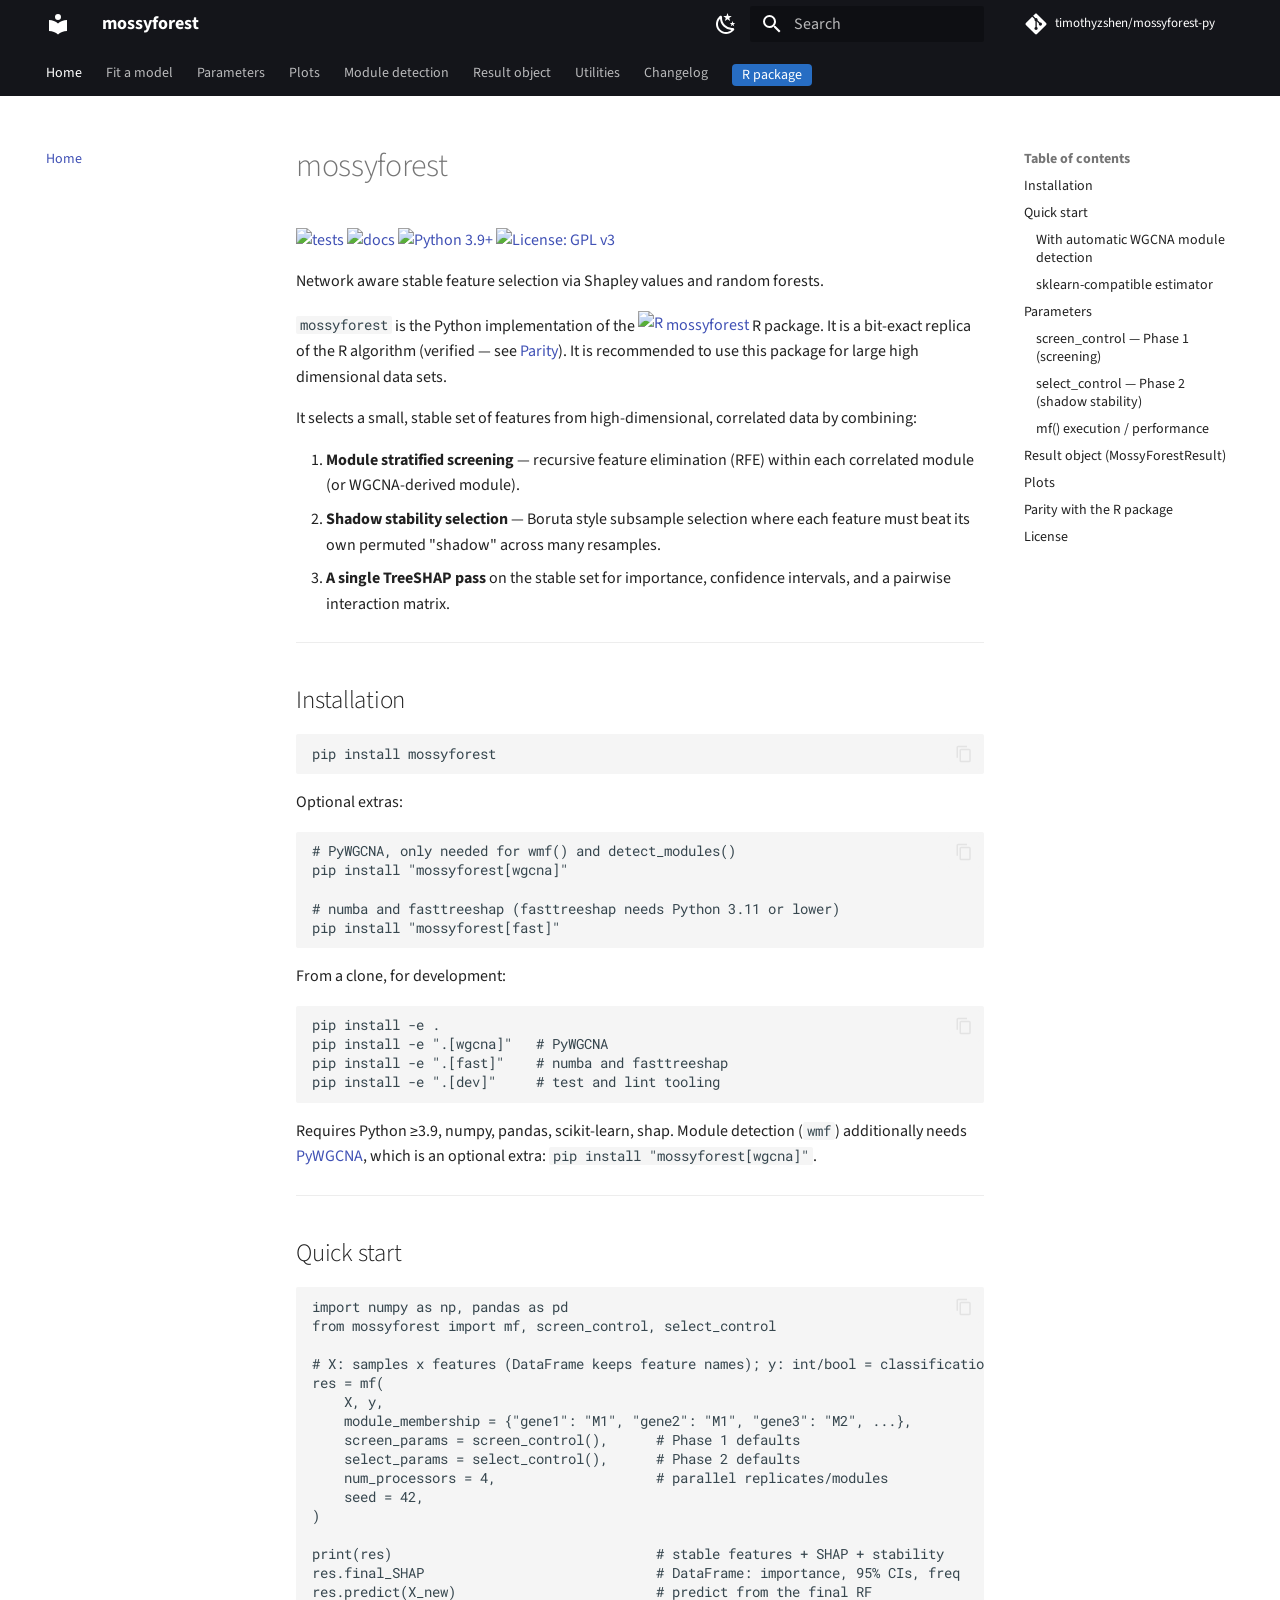
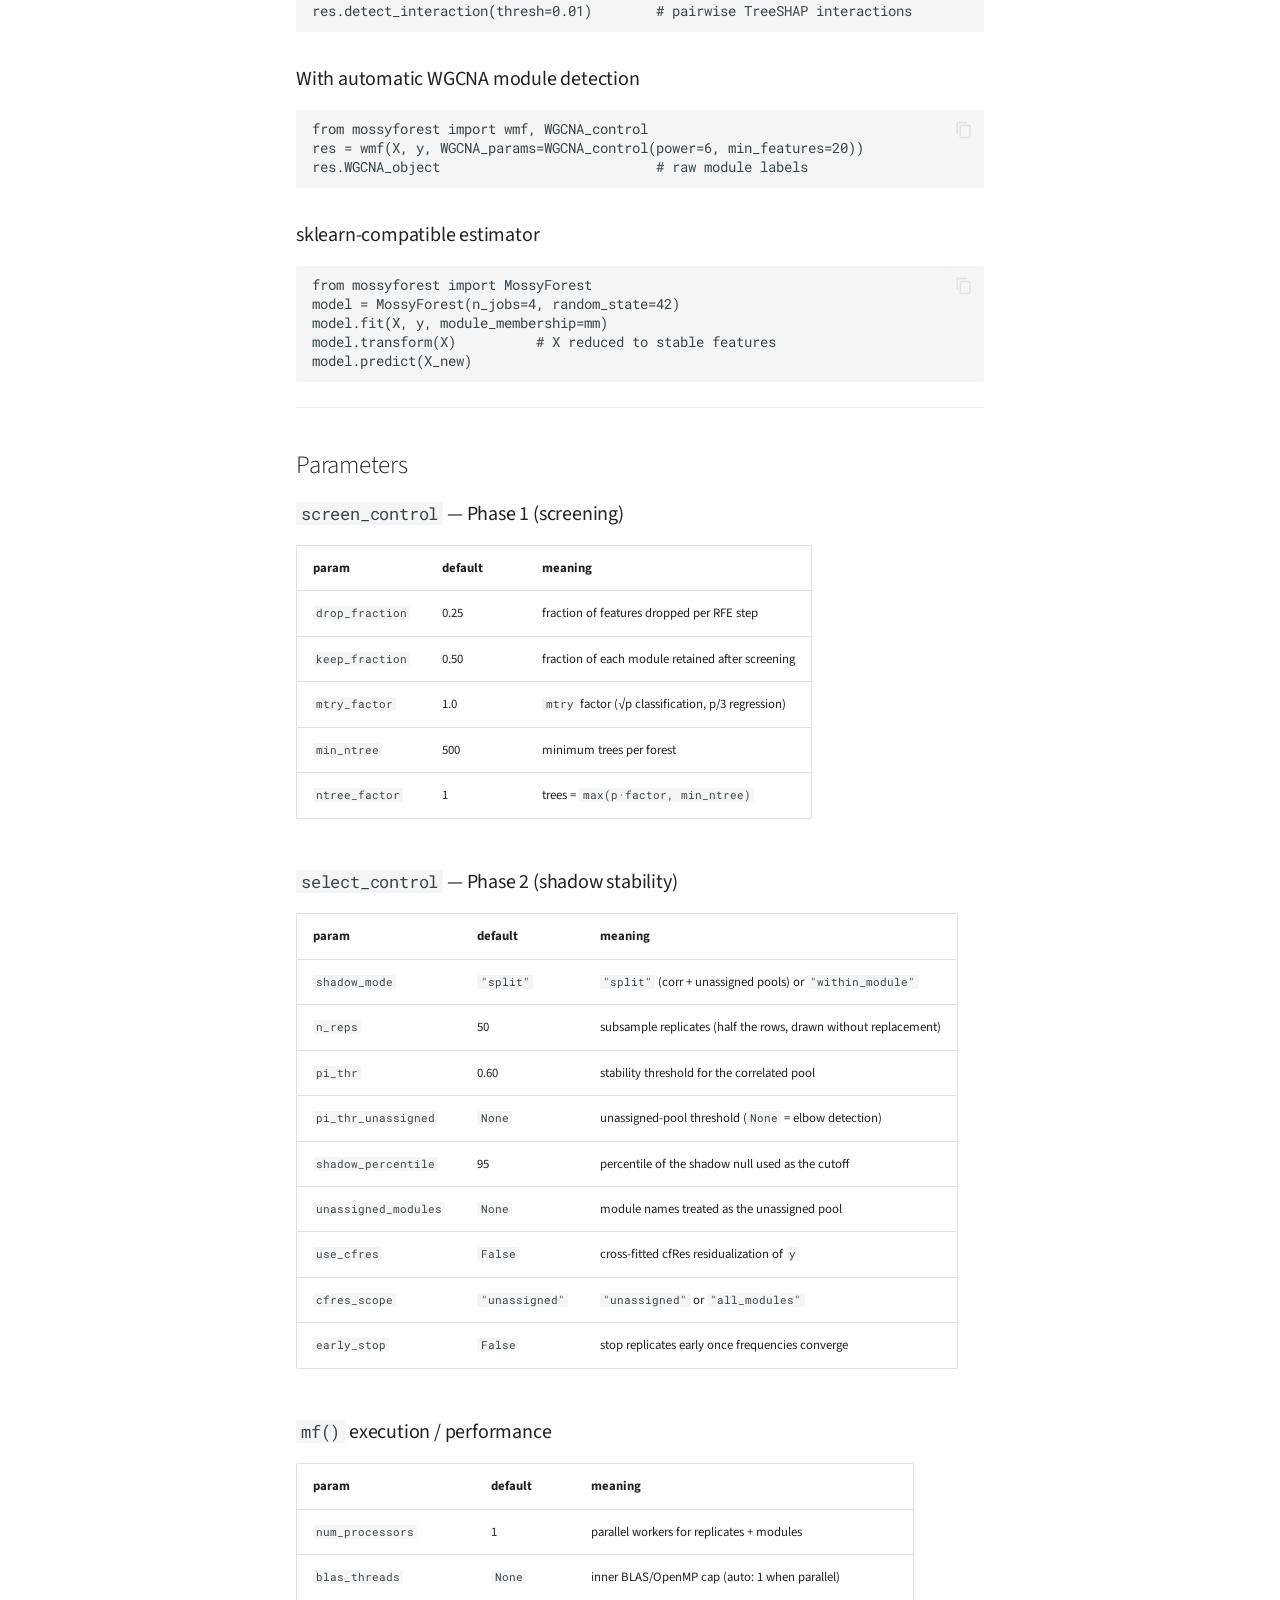
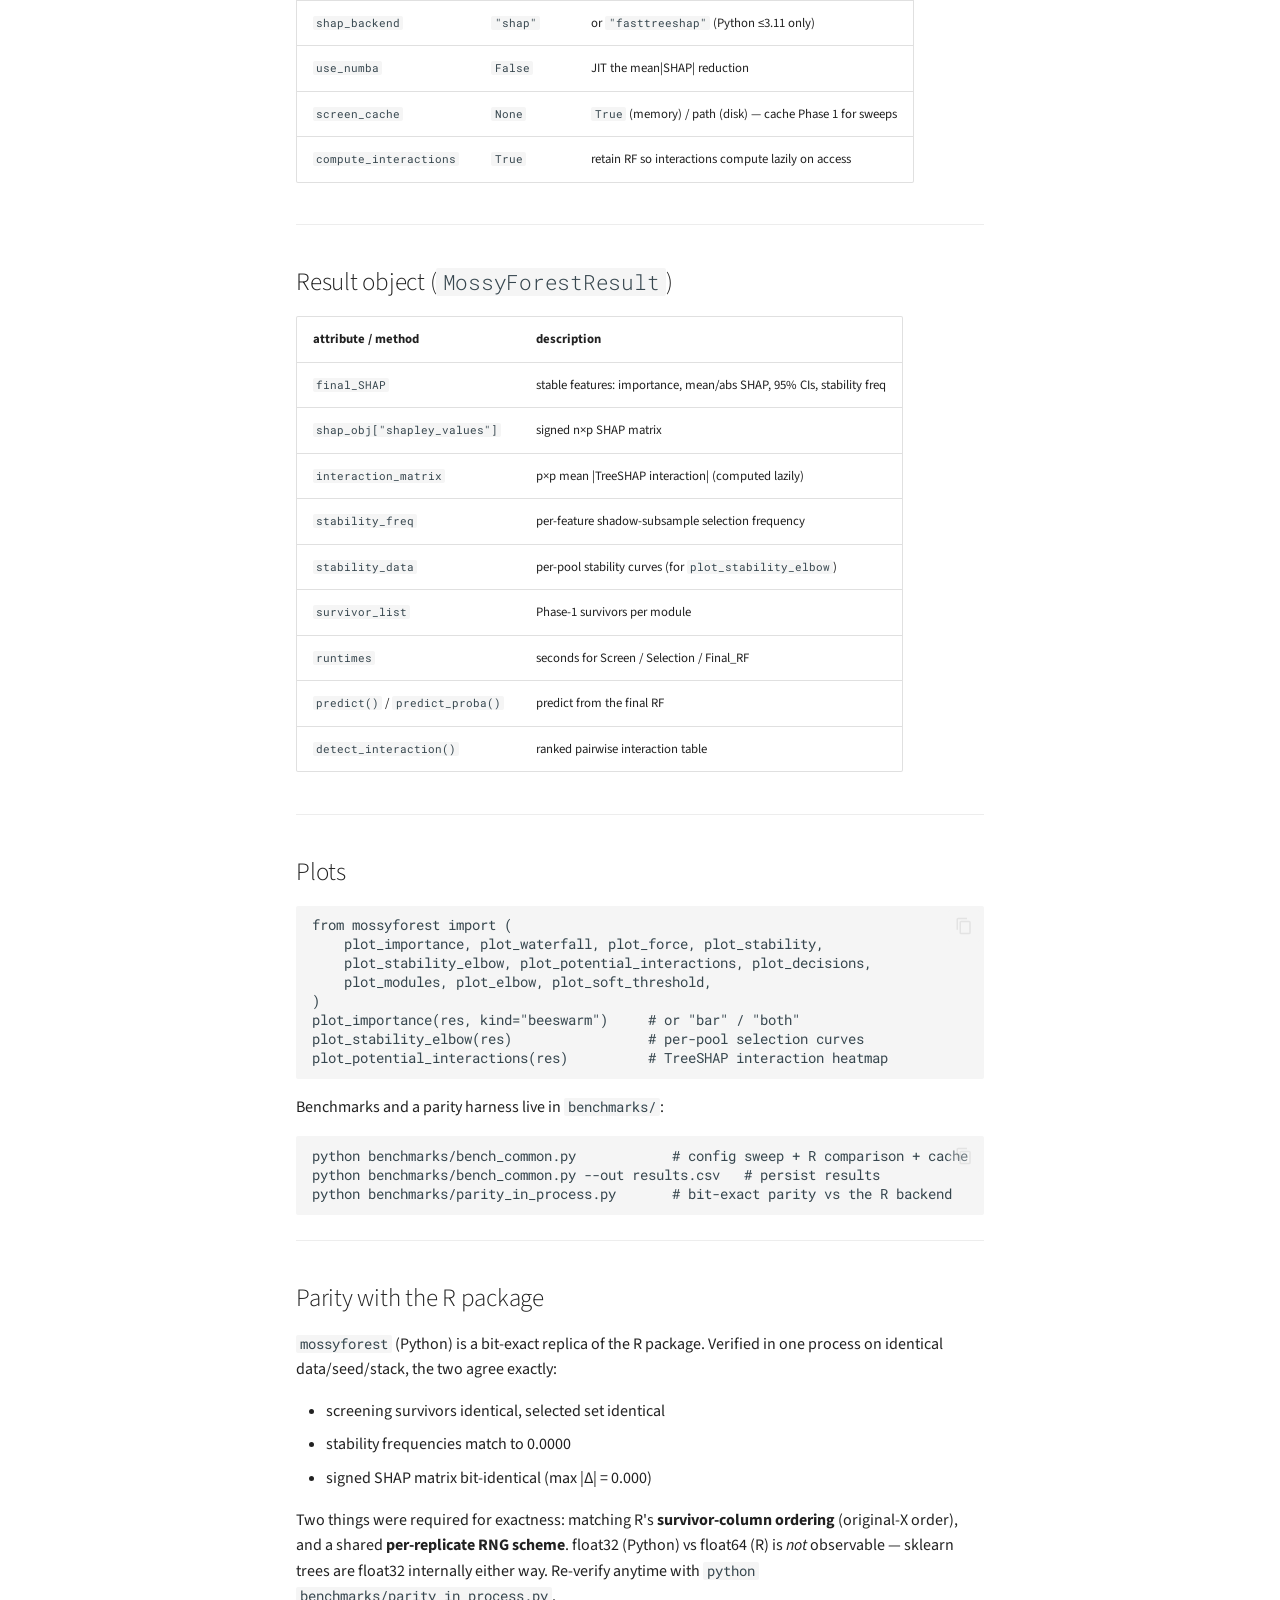
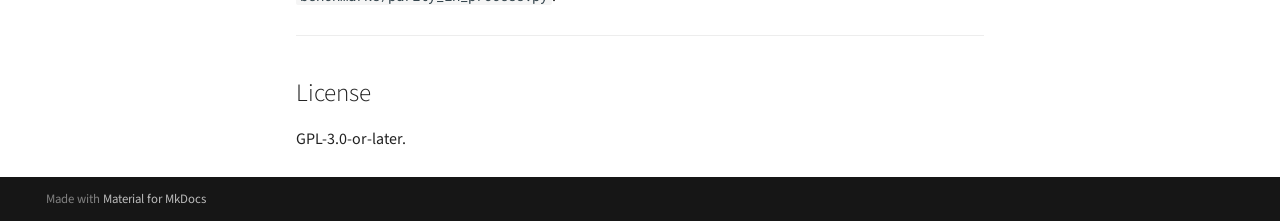
==== index.html @ 4827355d "Deployed 47690b2 with MkDocs version: 1.6.1" ====
<!doctype html>
<html lang="en" class="no-js">
  <head>
    
      <meta charset="utf-8">
      <meta name="viewport" content="width=device-width,initial-scale=1">
      
        <meta name="description" content="Network aware stable feature selection with random forests and TreeSHAP (Python).">
      
      
      
        <link rel="canonical" href="https://timothyzshen.github.io/mossyforest-py/">
      
      
      
        <link rel="next" href="fit/">
      
      
        
      
      
      <link rel="icon" href="assets/images/favicon.png">
      <meta name="generator" content="mkdocs-1.6.1, mkdocs-material-9.8.0">
    
    
      
        <title>mossyforest</title>
      
    
    
      <link rel="stylesheet" href="assets/stylesheets/main.57a0d79d.min.css">
      
        
        <link rel="stylesheet" href="assets/stylesheets/palette.fb2fffe2.min.css">
      
      


    
    
      
    
    
      
        
        
        <link rel="preconnect" href="https://fonts.gstatic.com" crossorigin>
        <link rel="stylesheet" href="https://fonts.googleapis.com/css?family=Source+Sans+Pro:300,300i,400,400i,700,700i%7CRoboto+Mono:400,400i,700,700i&display=fallback">
        <style>:root{--md-text-font:"Source Sans Pro";--md-code-font:"Roboto Mono"}</style>
      
    
    
      <link rel="stylesheet" href="assets/_mkdocstrings.css">
    
      <link rel="stylesheet" href="stylesheets/extra.css">
    
    <script>__md_scope=new URL(".",location),__md_hash=e=>[...e].reduce(((e,_)=>(e<<5)-e+_.charCodeAt(0)),0),__md_get=(e,_=localStorage,t=__md_scope)=>JSON.parse(_.getItem(t.pathname+"."+e)),__md_set=(e,_,t=localStorage,a=__md_scope)=>{try{t.setItem(a.pathname+"."+e,JSON.stringify(_))}catch(e){}}</script>
    
      

    
    
  </head>
  
  
    
    
      
    
    
    
    
    <body dir="ltr" data-md-color-scheme="default" data-md-color-primary="black" data-md-color-accent="indigo">
  
    
    <input class="md-toggle" data-md-toggle="drawer" type="checkbox" id="__drawer" autocomplete="off">
    <input class="md-toggle" data-md-toggle="search" type="checkbox" id="__search" autocomplete="off">
    <label class="md-overlay" for="__drawer"></label>
    <div data-md-component="skip">
      
        
        <a href="#mossyforest" class="md-skip">
          Skip to content
        </a>
      
    </div>
    <div data-md-component="announce">
      
    </div>
    
    
      

<header class="md-header" data-md-component="header">
  <nav class="md-header__inner md-grid" aria-label="Header">
    <a href="." title="mossyforest" class="md-header__button md-logo" aria-label="mossyforest" data-md-component="logo">
      
  
  <svg xmlns="http://www.w3.org/2000/svg" viewBox="0 0 24 24"><path d="M12 8a3 3 0 0 0 3-3 3 3 0 0 0-3-3 3 3 0 0 0-3 3 3 3 0 0 0 3 3m0 3.54C9.64 9.35 6.5 8 3 8v11c3.5 0 6.64 1.35 9 3.54 2.36-2.19 5.5-3.54 9-3.54V8c-3.5 0-6.64 1.35-9 3.54"/></svg>

    </a>
    <label class="md-header__button md-icon" for="__drawer">
      
      <svg xmlns="http://www.w3.org/2000/svg" viewBox="0 0 24 24"><path d="M3 6h18v2H3zm0 5h18v2H3zm0 5h18v2H3z"/></svg>
    </label>
    <div class="md-header__title" data-md-component="header-title">
      <div class="md-header__ellipsis">
        <div class="md-header__topic">
          <span class="md-ellipsis">
            mossyforest
          </span>
        </div>
        <div class="md-header__topic" data-md-component="header-topic">
          <span class="md-ellipsis">
            
              Home
            
          </span>
        </div>
      </div>
    </div>
    
      
        <form class="md-header__option" data-md-component="palette">
  
    
    
    
    <input class="md-option" data-md-color-media="(prefers-color-scheme: light)" data-md-color-scheme="default" data-md-color-primary="black" data-md-color-accent="indigo"  aria-label="Switch to dark mode"  type="radio" name="__palette" id="__palette_0">
    
      <label class="md-header__button md-icon" title="Switch to dark mode" for="__palette_1" hidden>
        <svg xmlns="http://www.w3.org/2000/svg" viewBox="0 0 24 24"><path d="m17.75 4.09-2.53 1.94.91 3.06-2.63-1.81-2.63 1.81.91-3.06-2.53-1.94L12.44 4l1.06-3 1.06 3zm3.5 6.91-1.64 1.25.59 1.98-1.7-1.17-1.7 1.17.59-1.98L15.75 11l2.06-.05L18.5 9l.69 1.95zm-2.28 4.95c.83-.08 1.72 1.1 1.19 1.85-.32.45-.66.87-1.08 1.27C15.17 23 8.84 23 4.94 19.07c-3.91-3.9-3.91-10.24 0-14.14.4-.4.82-.76 1.27-1.08.75-.53 1.93.36 1.85 1.19-.27 2.86.69 5.83 2.89 8.02a9.96 9.96 0 0 0 8.02 2.89m-1.64 2.02a12.08 12.08 0 0 1-7.8-3.47c-2.17-2.19-3.33-5-3.49-7.82-2.81 3.14-2.7 7.96.31 10.98 3.02 3.01 7.84 3.12 10.98.31"/></svg>
      </label>
    
  
    
    
    
    <input class="md-option" data-md-color-media="(prefers-color-scheme: dark)" data-md-color-scheme="slate" data-md-color-primary="black" data-md-color-accent="indigo"  aria-label="Switch to light mode"  type="radio" name="__palette" id="__palette_1">
    
      <label class="md-header__button md-icon" title="Switch to light mode" for="__palette_0" hidden>
        <svg xmlns="http://www.w3.org/2000/svg" viewBox="0 0 24 24"><path d="M12 7a5 5 0 0 1 5 5 5 5 0 0 1-5 5 5 5 0 0 1-5-5 5 5 0 0 1 5-5m0 2a3 3 0 0 0-3 3 3 3 0 0 0 3 3 3 3 0 0 0 3-3 3 3 0 0 0-3-3m0-7 2.39 3.42C13.65 5.15 12.84 5 12 5s-1.65.15-2.39.42zM3.34 7l4.16-.35A7.2 7.2 0 0 0 5.94 8.5c-.44.74-.69 1.5-.83 2.29zm.02 10 1.76-3.77a7.131 7.131 0 0 0 2.38 4.14zM20.65 7l-1.77 3.79a7.02 7.02 0 0 0-2.38-4.15zm-.01 10-4.14.36c.59-.51 1.12-1.14 1.54-1.86.42-.73.69-1.5.83-2.29zM12 22l-2.41-3.44c.74.27 1.55.44 2.41.44.82 0 1.63-.17 2.37-.44z"/></svg>
      </label>
    
  
</form>
      
    
    
      <script>var palette=__md_get("__palette");if(palette&&palette.color){if("(prefers-color-scheme)"===palette.color.media){var media=matchMedia("(prefers-color-scheme: light)"),input=document.querySelector(media.matches?"[data-md-color-media='(prefers-color-scheme: light)']":"[data-md-color-media='(prefers-color-scheme: dark)']");palette.color.media=input.getAttribute("data-md-color-media"),palette.color.scheme=input.getAttribute("data-md-color-scheme"),palette.color.primary=input.getAttribute("data-md-color-primary"),palette.color.accent=input.getAttribute("data-md-color-accent")}for(var[key,value]of Object.entries(palette.color))document.body.setAttribute("data-md-color-"+key,value)}</script>
    
    
    
      
      
        <label class="md-header__button md-icon" for="__search">
          
          <svg xmlns="http://www.w3.org/2000/svg" viewBox="0 0 24 24"><path d="M9.5 3A6.5 6.5 0 0 1 16 9.5c0 1.61-.59 3.09-1.56 4.23l.27.27h.79l5 5-1.5 1.5-5-5v-.79l-.27-.27A6.52 6.52 0 0 1 9.5 16 6.5 6.5 0 0 1 3 9.5 6.5 6.5 0 0 1 9.5 3m0 2C7 5 5 7 5 9.5S7 14 9.5 14 14 12 14 9.5 12 5 9.5 5"/></svg>
        </label>
        <div class="md-search" data-md-component="search" role="dialog">
  <label class="md-search__overlay" for="__search"></label>
  <div class="md-search__inner" role="search">
    <form class="md-search__form" name="search">
      <input type="text" class="md-search__input" name="query" aria-label="Search" placeholder="Search" autocapitalize="off" autocorrect="off" autocomplete="off" spellcheck="false" data-md-component="search-query" required>
      <label class="md-search__icon md-icon" for="__search">
        
        <svg xmlns="http://www.w3.org/2000/svg" viewBox="0 0 24 24"><path d="M9.5 3A6.5 6.5 0 0 1 16 9.5c0 1.61-.59 3.09-1.56 4.23l.27.27h.79l5 5-1.5 1.5-5-5v-.79l-.27-.27A6.52 6.52 0 0 1 9.5 16 6.5 6.5 0 0 1 3 9.5 6.5 6.5 0 0 1 9.5 3m0 2C7 5 5 7 5 9.5S7 14 9.5 14 14 12 14 9.5 12 5 9.5 5"/></svg>
        
        <svg xmlns="http://www.w3.org/2000/svg" viewBox="0 0 24 24"><path d="M20 11v2H8l5.5 5.5-1.42 1.42L4.16 12l7.92-7.92L13.5 5.5 8 11z"/></svg>
      </label>
      <nav class="md-search__options" aria-label="Search">
        
        <button type="reset" class="md-search__icon md-icon" title="Clear" aria-label="Clear" tabindex="-1">
          
          <svg xmlns="http://www.w3.org/2000/svg" viewBox="0 0 24 24"><path d="M19 6.41 17.59 5 12 10.59 6.41 5 5 6.41 10.59 12 5 17.59 6.41 19 12 13.41 17.59 19 19 17.59 13.41 12z"/></svg>
        </button>
      </nav>
      
    </form>
    <div class="md-search__output">
      <div class="md-search__scrollwrap" tabindex="0" data-md-scrollfix>
        <div class="md-search-result" data-md-component="search-result">
          <div class="md-search-result__meta">
            Initializing search
          </div>
          <ol class="md-search-result__list" role="presentation"></ol>
        </div>
      </div>
    </div>
  </div>
</div>
      
    
    
      <div class="md-header__source">
        <a href="https://github.com/timothyzshen/mossyforest-py" title="Go to repository" class="md-source" data-md-component="source">
  <div class="md-source__icon md-icon">
    
    <svg xmlns="http://www.w3.org/2000/svg" viewBox="0 0 448 512"><!--! Font Awesome Free 7.1.0 by @fontawesome - https://fontawesome.com License - https://fontawesome.com/license/free (Icons: CC BY 4.0, Fonts: SIL OFL 1.1, Code: MIT License) Copyright 2025 Fonticons, Inc.--><path d="M439.6 236.1 244 40.5c-5.4-5.5-12.8-8.5-20.4-8.5s-15 3-20.4 8.4L162.5 81l51.5 51.5c27.1-9.1 52.7 16.8 43.4 43.7l49.7 49.7c34.2-11.8 61.2 31 35.5 56.7-26.5 26.5-70.2-2.9-56-37.3L240.3 199v121.9c25.3 12.5 22.3 41.8 9.1 55-6.4 6.4-15.2 10.1-24.3 10.1s-17.8-3.6-24.3-10.1c-17.6-17.6-11.1-46.9 11.2-56v-123c-20.8-8.5-24.6-30.7-18.6-45L142.6 101 8.5 235.1C3 240.6 0 247.9 0 255.5s3 15 8.5 20.4l195.6 195.7c5.4 5.4 12.7 8.4 20.4 8.4s15-3 20.4-8.4l194.7-194.7c5.4-5.4 8.4-12.8 8.4-20.4s-3-15-8.4-20.4"/></svg>
  </div>
  <div class="md-source__repository">
    timothyzshen/mossyforest-py
  </div>
</a>
      </div>
    
  </nav>
  
</header>
    
    <div class="md-container" data-md-component="container">
      
      
        
          
            
<nav class="md-tabs" aria-label="Tabs" data-md-component="tabs">
  <div class="md-grid">
    <ul class="md-tabs__list">
      
        
  
  
  
    
  
  
    <li class="md-tabs__item md-tabs__item--active">
      <a href="." class="md-tabs__link">
        
  
  
    
  
  Home

      </a>
    </li>
  

      
        
  
  
  
  
    <li class="md-tabs__item">
      <a href="fit/" class="md-tabs__link">
        
  
  
    
  
  Fit a model

      </a>
    </li>
  

      
        
  
  
  
  
    <li class="md-tabs__item">
      <a href="parameters/" class="md-tabs__link">
        
  
  
    
  
  Parameters

      </a>
    </li>
  

      
        
  
  
  
  
    <li class="md-tabs__item">
      <a href="plots/" class="md-tabs__link">
        
  
  
    
  
  Plots

      </a>
    </li>
  

      
        
  
  
  
  
    <li class="md-tabs__item">
      <a href="modules/" class="md-tabs__link">
        
  
  
    
  
  Module detection

      </a>
    </li>
  

      
        
  
  
  
  
    <li class="md-tabs__item">
      <a href="result/" class="md-tabs__link">
        
  
  
    
  
  Result object

      </a>
    </li>
  

      
        
  
  
  
  
    <li class="md-tabs__item">
      <a href="utilities/" class="md-tabs__link">
        
  
  
    
  
  Utilities

      </a>
    </li>
  

      
        
  
  
  
  
    <li class="md-tabs__item">
      <a href="changelog/" class="md-tabs__link">
        
  
  
    
  
  Changelog

      </a>
    </li>
  

      
        
  
  
  
  
    <li class="md-tabs__item">
      <a href="https://timothyzshen.github.io/mossyforest/" class="md-tabs__link">
        
  
  
    
  
  R package

      </a>
    </li>
  

      
    </ul>
  </div>
</nav>
          
        
      
      <main class="md-main" data-md-component="main">
        <div class="md-main__inner md-grid">
          
            
              
              <div class="md-sidebar md-sidebar--primary" data-md-component="sidebar" data-md-type="navigation" >
                <div class="md-sidebar__scrollwrap">
                  <div class="md-sidebar__inner">
                    


  


<nav class="md-nav md-nav--primary md-nav--lifted" aria-label="Navigation" data-md-level="0">
  <label class="md-nav__title" for="__drawer">
    <a href="." title="mossyforest" class="md-nav__button md-logo" aria-label="mossyforest" data-md-component="logo">
      
  
  <svg xmlns="http://www.w3.org/2000/svg" viewBox="0 0 24 24"><path d="M12 8a3 3 0 0 0 3-3 3 3 0 0 0-3-3 3 3 0 0 0-3 3 3 3 0 0 0 3 3m0 3.54C9.64 9.35 6.5 8 3 8v11c3.5 0 6.64 1.35 9 3.54 2.36-2.19 5.5-3.54 9-3.54V8c-3.5 0-6.64 1.35-9 3.54"/></svg>

    </a>
    mossyforest
  </label>
  
    <div class="md-nav__source">
      <a href="https://github.com/timothyzshen/mossyforest-py" title="Go to repository" class="md-source" data-md-component="source">
  <div class="md-source__icon md-icon">
    
    <svg xmlns="http://www.w3.org/2000/svg" viewBox="0 0 448 512"><!--! Font Awesome Free 7.1.0 by @fontawesome - https://fontawesome.com License - https://fontawesome.com/license/free (Icons: CC BY 4.0, Fonts: SIL OFL 1.1, Code: MIT License) Copyright 2025 Fonticons, Inc.--><path d="M439.6 236.1 244 40.5c-5.4-5.5-12.8-8.5-20.4-8.5s-15 3-20.4 8.4L162.5 81l51.5 51.5c27.1-9.1 52.7 16.8 43.4 43.7l49.7 49.7c34.2-11.8 61.2 31 35.5 56.7-26.5 26.5-70.2-2.9-56-37.3L240.3 199v121.9c25.3 12.5 22.3 41.8 9.1 55-6.4 6.4-15.2 10.1-24.3 10.1s-17.8-3.6-24.3-10.1c-17.6-17.6-11.1-46.9 11.2-56v-123c-20.8-8.5-24.6-30.7-18.6-45L142.6 101 8.5 235.1C3 240.6 0 247.9 0 255.5s3 15 8.5 20.4l195.6 195.7c5.4 5.4 12.7 8.4 20.4 8.4s15-3 20.4-8.4l194.7-194.7c5.4-5.4 8.4-12.8 8.4-20.4s-3-15-8.4-20.4"/></svg>
  </div>
  <div class="md-source__repository">
    timothyzshen/mossyforest-py
  </div>
</a>
    </div>
  
  <ul class="md-nav__list" data-md-scrollfix>
    
      
      
  
  
    
  
  
  
    <li class="md-nav__item md-nav__item--active">
      
      <input class="md-nav__toggle md-toggle" type="checkbox" id="__toc">
      
      
        
      
      
        <label class="md-nav__link md-nav__link--active" for="__toc">
          
  
  
  <span class="md-ellipsis">
    
  
    Home
  

    
  </span>
  
  

          <span class="md-nav__icon md-icon"></span>
        </label>
      
      <a href="." class="md-nav__link md-nav__link--active">
        
  
  
  <span class="md-ellipsis">
    
  
    Home
  

    
  </span>
  
  

      </a>
      
        

<nav class="md-nav md-nav--secondary" aria-label="Table of contents">
  
  
  
    
  
  
    <label class="md-nav__title" for="__toc">
      <span class="md-nav__icon md-icon"></span>
      Table of contents
    </label>
    <ul class="md-nav__list" data-md-component="toc" data-md-scrollfix>
      
        <li class="md-nav__item">
  <a href="#installation" class="md-nav__link">
    <span class="md-ellipsis">
      
        Installation
      
    </span>
  </a>
  
</li>
      
        <li class="md-nav__item">
  <a href="#quick-start" class="md-nav__link">
    <span class="md-ellipsis">
      
        Quick start
      
    </span>
  </a>
  
    <nav class="md-nav" aria-label="Quick start">
      <ul class="md-nav__list">
        
          <li class="md-nav__item">
  <a href="#with-automatic-wgcna-module-detection" class="md-nav__link">
    <span class="md-ellipsis">
      
        With automatic WGCNA module detection
      
    </span>
  </a>
  
</li>
        
          <li class="md-nav__item">
  <a href="#sklearn-compatible-estimator" class="md-nav__link">
    <span class="md-ellipsis">
      
        sklearn-compatible estimator
      
    </span>
  </a>
  
</li>
        
      </ul>
    </nav>
  
</li>
      
        <li class="md-nav__item">
  <a href="#parameters" class="md-nav__link">
    <span class="md-ellipsis">
      
        Parameters
      
    </span>
  </a>
  
    <nav class="md-nav" aria-label="Parameters">
      <ul class="md-nav__list">
        
          <li class="md-nav__item">
  <a href="#screen_control-phase-1-screening" class="md-nav__link">
    <span class="md-ellipsis">
      
        screen_control — Phase 1 (screening)
      
    </span>
  </a>
  
</li>
        
          <li class="md-nav__item">
  <a href="#select_control-phase-2-shadow-stability" class="md-nav__link">
    <span class="md-ellipsis">
      
        select_control — Phase 2 (shadow stability)
      
    </span>
  </a>
  
</li>
        
          <li class="md-nav__item">
  <a href="#mf-execution-performance" class="md-nav__link">
    <span class="md-ellipsis">
      
        mf() execution / performance
      
    </span>
  </a>
  
</li>
        
      </ul>
    </nav>
  
</li>
      
        <li class="md-nav__item">
  <a href="#result-object-mossyforestresult" class="md-nav__link">
    <span class="md-ellipsis">
      
        Result object (MossyForestResult)
      
    </span>
  </a>
  
</li>
      
        <li class="md-nav__item">
  <a href="#plots" class="md-nav__link">
    <span class="md-ellipsis">
      
        Plots
      
    </span>
  </a>
  
</li>
      
        <li class="md-nav__item">
  <a href="#parity-with-the-r-package" class="md-nav__link">
    <span class="md-ellipsis">
      
        Parity with the R package
      
    </span>
  </a>
  
</li>
      
        <li class="md-nav__item">
  <a href="#license" class="md-nav__link">
    <span class="md-ellipsis">
      
        License
      
    </span>
  </a>
  
</li>
      
    </ul>
  
</nav>
      
    </li>
  

    
      
      
  
  
  
  
    <li class="md-nav__item">
      <a href="fit/" class="md-nav__link">
        
  
  
  <span class="md-ellipsis">
    
  
    Fit a model
  

    
  </span>
  
  

      </a>
    </li>
  

    
      
      
  
  
  
  
    <li class="md-nav__item">
      <a href="parameters/" class="md-nav__link">
        
  
  
  <span class="md-ellipsis">
    
  
    Parameters
  

    
  </span>
  
  

      </a>
    </li>
  

    
      
      
  
  
  
  
    <li class="md-nav__item">
      <a href="plots/" class="md-nav__link">
        
  
  
  <span class="md-ellipsis">
    
  
    Plots
  

    
  </span>
  
  

      </a>
    </li>
  

    
      
      
  
  
  
  
    <li class="md-nav__item">
      <a href="modules/" class="md-nav__link">
        
  
  
  <span class="md-ellipsis">
    
  
    Module detection
  

    
  </span>
  
  

      </a>
    </li>
  

    
      
      
  
  
  
  
    <li class="md-nav__item">
      <a href="result/" class="md-nav__link">
        
  
  
  <span class="md-ellipsis">
    
  
    Result object
  

    
  </span>
  
  

      </a>
    </li>
  

    
      
      
  
  
  
  
    <li class="md-nav__item">
      <a href="utilities/" class="md-nav__link">
        
  
  
  <span class="md-ellipsis">
    
  
    Utilities
  

    
  </span>
  
  

      </a>
    </li>
  

    
      
      
  
  
  
  
    <li class="md-nav__item">
      <a href="changelog/" class="md-nav__link">
        
  
  
  <span class="md-ellipsis">
    
  
    Changelog
  

    
  </span>
  
  

      </a>
    </li>
  

    
      
      
  
  
  
  
    <li class="md-nav__item">
      <a href="https://timothyzshen.github.io/mossyforest/" class="md-nav__link">
        
  
  
  <span class="md-ellipsis">
    
  
    R package
  

    
  </span>
  
  

      </a>
    </li>
  

    
  </ul>
</nav>
                  </div>
                </div>
              </div>
            
            
              
              <div class="md-sidebar md-sidebar--secondary" data-md-component="sidebar" data-md-type="toc" >
                <div class="md-sidebar__scrollwrap">
                  <div class="md-sidebar__inner">
                    

<nav class="md-nav md-nav--secondary" aria-label="Table of contents">
  
  
  
    
  
  
    <label class="md-nav__title" for="__toc">
      <span class="md-nav__icon md-icon"></span>
      Table of contents
    </label>
    <ul class="md-nav__list" data-md-component="toc" data-md-scrollfix>
      
        <li class="md-nav__item">
  <a href="#installation" class="md-nav__link">
    <span class="md-ellipsis">
      
        Installation
      
    </span>
  </a>
  
</li>
      
        <li class="md-nav__item">
  <a href="#quick-start" class="md-nav__link">
    <span class="md-ellipsis">
      
        Quick start
      
    </span>
  </a>
  
    <nav class="md-nav" aria-label="Quick start">
      <ul class="md-nav__list">
        
          <li class="md-nav__item">
  <a href="#with-automatic-wgcna-module-detection" class="md-nav__link">
    <span class="md-ellipsis">
      
        With automatic WGCNA module detection
      
    </span>
  </a>
  
</li>
        
          <li class="md-nav__item">
  <a href="#sklearn-compatible-estimator" class="md-nav__link">
    <span class="md-ellipsis">
      
        sklearn-compatible estimator
      
    </span>
  </a>
  
</li>
        
      </ul>
    </nav>
  
</li>
      
        <li class="md-nav__item">
  <a href="#parameters" class="md-nav__link">
    <span class="md-ellipsis">
      
        Parameters
      
    </span>
  </a>
  
    <nav class="md-nav" aria-label="Parameters">
      <ul class="md-nav__list">
        
          <li class="md-nav__item">
  <a href="#screen_control-phase-1-screening" class="md-nav__link">
    <span class="md-ellipsis">
      
        screen_control — Phase 1 (screening)
      
    </span>
  </a>
  
</li>
        
          <li class="md-nav__item">
  <a href="#select_control-phase-2-shadow-stability" class="md-nav__link">
    <span class="md-ellipsis">
      
        select_control — Phase 2 (shadow stability)
      
    </span>
  </a>
  
</li>
        
          <li class="md-nav__item">
  <a href="#mf-execution-performance" class="md-nav__link">
    <span class="md-ellipsis">
      
        mf() execution / performance
      
    </span>
  </a>
  
</li>
        
      </ul>
    </nav>
  
</li>
      
        <li class="md-nav__item">
  <a href="#result-object-mossyforestresult" class="md-nav__link">
    <span class="md-ellipsis">
      
        Result object (MossyForestResult)
      
    </span>
  </a>
  
</li>
      
        <li class="md-nav__item">
  <a href="#plots" class="md-nav__link">
    <span class="md-ellipsis">
      
        Plots
      
    </span>
  </a>
  
</li>
      
        <li class="md-nav__item">
  <a href="#parity-with-the-r-package" class="md-nav__link">
    <span class="md-ellipsis">
      
        Parity with the R package
      
    </span>
  </a>
  
</li>
      
        <li class="md-nav__item">
  <a href="#license" class="md-nav__link">
    <span class="md-ellipsis">
      
        License
      
    </span>
  </a>
  
</li>
      
    </ul>
  
</nav>
                  </div>
                </div>
              </div>
            
          
          
            <div class="md-content" data-md-component="content">
              
              <article class="md-content__inner md-typeset">
                
                  


  
  


<h1 id="mossyforest">mossyforest<a class="headerlink" href="#mossyforest" title="Permanent link">&para;</a></h1>
<!-- badges: start -->
<p><a href="https://github.com/timothyzshen/mossyforest-py/actions/workflows/tests.yaml"><img alt="tests" src="https://github.com/timothyzshen/mossyforest-py/actions/workflows/tests.yaml/badge.svg" /></a>
<a href="https://timothyzshen.github.io/mossyforest-py/"><img alt="docs" src="https://github.com/timothyzshen/mossyforest-py/actions/workflows/docs.yaml/badge.svg" /></a>
<a href="https://www.python.org/"><img alt="Python 3.9+" src="https://img.shields.io/badge/python-3.9%2B-blue.svg" /></a>
<a href="https://www.gnu.org/licenses/gpl-3.0.html"><img alt="License: GPL v3" src="https://img.shields.io/badge/license-GPL--3.0--or--later-blue.svg" /></a></p>
<!-- badges: end -->

<p>Network aware stable feature selection via Shapley values and random forests.</p>
<p><code>mossyforest</code> is the Python implementation of the
<a href="https://timothyzshen.github.io/mossyforest/"><img src="https://www.r-project.org/logo/Rlogo.png" alt="R" height="16"> mossyforest</a> R package. It is a
bit-exact replica of the R algorithm (verified — see
<a href="#parity-with-the-r-package">Parity</a>). It is recommended to use this package for large
high dimensional data sets.</p>
<p>It selects a small, stable set of features from high-dimensional, correlated data
by combining:</p>
<ol>
<li><strong>Module stratified screening</strong> — recursive feature elimination (RFE) within
   each correlated module (or WGCNA-derived module).</li>
<li><strong>Shadow stability selection</strong> — Boruta style subsample selection where each
   feature must beat its own permuted "shadow" across many resamples.</li>
<li><strong>A single TreeSHAP pass</strong> on the stable set for importance, confidence
   intervals, and a pairwise interaction matrix.</li>
</ol>
<hr />
<h2 id="installation">Installation<a class="headerlink" href="#installation" title="Permanent link">&para;</a></h2>
<pre><code class="language-bash">pip install mossyforest
</code></pre>
<p>Optional extras:</p>
<pre><code class="language-bash"># PyWGCNA, only needed for wmf() and detect_modules()
pip install &quot;mossyforest[wgcna]&quot;

# numba and fasttreeshap (fasttreeshap needs Python 3.11 or lower)
pip install &quot;mossyforest[fast]&quot;
</code></pre>
<p>From a clone, for development:</p>
<pre><code class="language-bash">pip install -e .
pip install -e &quot;.[wgcna]&quot;   # PyWGCNA
pip install -e &quot;.[fast]&quot;    # numba and fasttreeshap
pip install -e &quot;.[dev]&quot;     # test and lint tooling
</code></pre>
<p>Requires Python ≥3.9, numpy, pandas, scikit-learn, shap. Module detection
(<code>wmf</code>) additionally needs <a href="https://github.com/mortazavilab/PyWGCNA">PyWGCNA</a>,
which is an optional extra: <code>pip install "mossyforest[wgcna]"</code>.</p>
<hr />
<h2 id="quick-start">Quick start<a class="headerlink" href="#quick-start" title="Permanent link">&para;</a></h2>
<pre><code class="language-python">import numpy as np, pandas as pd
from mossyforest import mf, screen_control, select_control

# X: samples x features (DataFrame keeps feature names); y: int/bool = classification
res = mf(
    X, y,
    module_membership = {&quot;gene1&quot;: &quot;M1&quot;, &quot;gene2&quot;: &quot;M1&quot;, &quot;gene3&quot;: &quot;M2&quot;, ...},
    screen_params = screen_control(),      # Phase 1 defaults
    select_params = select_control(),      # Phase 2 defaults
    num_processors = 4,                    # parallel replicates/modules
    seed = 42,
)

print(res)                                 # stable features + SHAP + stability
res.final_SHAP                             # DataFrame: importance, 95% CIs, freq
res.predict(X_new)                         # predict from the final RF
res.detect_interaction(thresh=0.01)        # pairwise TreeSHAP interactions
</code></pre>
<h3 id="with-automatic-wgcna-module-detection">With automatic WGCNA module detection<a class="headerlink" href="#with-automatic-wgcna-module-detection" title="Permanent link">&para;</a></h3>
<pre><code class="language-python">from mossyforest import wmf, WGCNA_control
res = wmf(X, y, WGCNA_params=WGCNA_control(power=6, min_features=20))
res.WGCNA_object                           # raw module labels
</code></pre>
<h3 id="sklearn-compatible-estimator">sklearn-compatible estimator<a class="headerlink" href="#sklearn-compatible-estimator" title="Permanent link">&para;</a></h3>
<pre><code class="language-python">from mossyforest import MossyForest
model = MossyForest(n_jobs=4, random_state=42)
model.fit(X, y, module_membership=mm)
model.transform(X)          # X reduced to stable features
model.predict(X_new)
</code></pre>
<hr />
<h2 id="parameters">Parameters<a class="headerlink" href="#parameters" title="Permanent link">&para;</a></h2>
<h3 id="screen_control-phase-1-screening"><code>screen_control</code> — Phase 1 (screening)<a class="headerlink" href="#screen_control-phase-1-screening" title="Permanent link">&para;</a></h3>
<table>
<thead>
<tr>
<th>param</th>
<th>default</th>
<th>meaning</th>
</tr>
</thead>
<tbody>
<tr>
<td><code>drop_fraction</code></td>
<td>0.25</td>
<td>fraction of features dropped per RFE step</td>
</tr>
<tr>
<td><code>keep_fraction</code></td>
<td>0.50</td>
<td>fraction of each module retained after screening</td>
</tr>
<tr>
<td><code>mtry_factor</code></td>
<td>1.0</td>
<td><code>mtry</code> factor (√p classification, p/3 regression)</td>
</tr>
<tr>
<td><code>min_ntree</code></td>
<td>500</td>
<td>minimum trees per forest</td>
</tr>
<tr>
<td><code>ntree_factor</code></td>
<td>1</td>
<td>trees = <code>max(p·factor, min_ntree)</code></td>
</tr>
</tbody>
</table>
<h3 id="select_control-phase-2-shadow-stability"><code>select_control</code> — Phase 2 (shadow stability)<a class="headerlink" href="#select_control-phase-2-shadow-stability" title="Permanent link">&para;</a></h3>
<table>
<thead>
<tr>
<th>param</th>
<th>default</th>
<th>meaning</th>
</tr>
</thead>
<tbody>
<tr>
<td><code>shadow_mode</code></td>
<td><code>"split"</code></td>
<td><code>"split"</code> (corr + unassigned pools) or <code>"within_module"</code></td>
</tr>
<tr>
<td><code>n_reps</code></td>
<td>50</td>
<td>subsample replicates (half the rows, drawn without replacement)</td>
</tr>
<tr>
<td><code>pi_thr</code></td>
<td>0.60</td>
<td>stability threshold for the correlated pool</td>
</tr>
<tr>
<td><code>pi_thr_unassigned</code></td>
<td><code>None</code></td>
<td>unassigned-pool threshold (<code>None</code> = elbow detection)</td>
</tr>
<tr>
<td><code>shadow_percentile</code></td>
<td>95</td>
<td>percentile of the shadow null used as the cutoff</td>
</tr>
<tr>
<td><code>unassigned_modules</code></td>
<td><code>None</code></td>
<td>module names treated as the unassigned pool</td>
</tr>
<tr>
<td><code>use_cfres</code></td>
<td><code>False</code></td>
<td>cross-fitted cfRes residualization of <code>y</code></td>
</tr>
<tr>
<td><code>cfres_scope</code></td>
<td><code>"unassigned"</code></td>
<td><code>"unassigned"</code> or <code>"all_modules"</code></td>
</tr>
<tr>
<td><code>early_stop</code></td>
<td><code>False</code></td>
<td>stop replicates early once frequencies converge</td>
</tr>
</tbody>
</table>
<h3 id="mf-execution-performance"><code>mf()</code> execution / performance<a class="headerlink" href="#mf-execution-performance" title="Permanent link">&para;</a></h3>
<table>
<thead>
<tr>
<th>param</th>
<th>default</th>
<th>meaning</th>
</tr>
</thead>
<tbody>
<tr>
<td><code>num_processors</code></td>
<td>1</td>
<td>parallel workers for replicates + modules</td>
</tr>
<tr>
<td><code>blas_threads</code></td>
<td><code>None</code></td>
<td>inner BLAS/OpenMP cap (auto: 1 when parallel)</td>
</tr>
<tr>
<td><code>shap_backend</code></td>
<td><code>"shap"</code></td>
<td>or <code>"fasttreeshap"</code> (Python ≤3.11 only)</td>
</tr>
<tr>
<td><code>use_numba</code></td>
<td><code>False</code></td>
<td>JIT the mean|SHAP| reduction</td>
</tr>
<tr>
<td><code>screen_cache</code></td>
<td><code>None</code></td>
<td><code>True</code> (memory) / path (disk) — cache Phase 1 for sweeps</td>
</tr>
<tr>
<td><code>compute_interactions</code></td>
<td><code>True</code></td>
<td>retain RF so interactions compute lazily on access</td>
</tr>
</tbody>
</table>
<hr />
<h2 id="result-object-mossyforestresult">Result object (<code>MossyForestResult</code>)<a class="headerlink" href="#result-object-mossyforestresult" title="Permanent link">&para;</a></h2>
<table>
<thead>
<tr>
<th>attribute / method</th>
<th>description</th>
</tr>
</thead>
<tbody>
<tr>
<td><code>final_SHAP</code></td>
<td>stable features: importance, mean/abs SHAP, 95% CIs, stability freq</td>
</tr>
<tr>
<td><code>shap_obj["shapley_values"]</code></td>
<td>signed n×p SHAP matrix</td>
</tr>
<tr>
<td><code>interaction_matrix</code></td>
<td>p×p mean |TreeSHAP interaction| (computed lazily)</td>
</tr>
<tr>
<td><code>stability_freq</code></td>
<td>per-feature shadow-subsample selection frequency</td>
</tr>
<tr>
<td><code>stability_data</code></td>
<td>per-pool stability curves (for <code>plot_stability_elbow</code>)</td>
</tr>
<tr>
<td><code>survivor_list</code></td>
<td>Phase-1 survivors per module</td>
</tr>
<tr>
<td><code>runtimes</code></td>
<td>seconds for Screen / Selection / Final_RF</td>
</tr>
<tr>
<td><code>predict()</code> / <code>predict_proba()</code></td>
<td>predict from the final RF</td>
</tr>
<tr>
<td><code>detect_interaction()</code></td>
<td>ranked pairwise interaction table</td>
</tr>
</tbody>
</table>
<hr />
<h2 id="plots">Plots<a class="headerlink" href="#plots" title="Permanent link">&para;</a></h2>
<pre><code class="language-python">from mossyforest import (
    plot_importance, plot_waterfall, plot_force, plot_stability,
    plot_stability_elbow, plot_potential_interactions, plot_decisions,
    plot_modules, plot_elbow, plot_soft_threshold,
)
plot_importance(res, kind=&quot;beeswarm&quot;)     # or &quot;bar&quot; / &quot;both&quot;
plot_stability_elbow(res)                 # per-pool selection curves
plot_potential_interactions(res)          # TreeSHAP interaction heatmap
</code></pre>
<p>Benchmarks and a parity harness live in <code>benchmarks/</code>:</p>
<pre><code class="language-bash">python benchmarks/bench_common.py            # config sweep + R comparison + cache
python benchmarks/bench_common.py --out results.csv   # persist results
python benchmarks/parity_in_process.py       # bit-exact parity vs the R backend
</code></pre>
<hr />
<h2 id="parity-with-the-r-package">Parity with the R package<a class="headerlink" href="#parity-with-the-r-package" title="Permanent link">&para;</a></h2>
<p><code>mossyforest</code> (Python) is a bit-exact replica of the R package. Verified in
one process on identical data/seed/stack, the two agree exactly:</p>
<ul>
<li>screening survivors identical, selected set identical</li>
<li>stability frequencies match to 0.0000</li>
<li>signed SHAP matrix bit-identical (max |Δ| = 0.000)</li>
</ul>
<p>Two things were required for exactness: matching R's <strong>survivor-column ordering</strong>
(original-X order), and a shared <strong>per-replicate RNG scheme</strong>. float32 (Python)
vs float64 (R) is <em>not</em> observable — sklearn trees are float32 internally either
way. Re-verify anytime with <code>python benchmarks/parity_in_process.py</code>.</p>
<hr />
<h2 id="license">License<a class="headerlink" href="#license" title="Permanent link">&para;</a></h2>
<p>GPL-3.0-or-later.</p>












                
              </article>
            </div>
          
          
<script>var target=document.getElementById(location.hash.slice(1));target&&target.name&&(target.checked=target.name.startsWith("__tabbed_"))</script>
        </div>
        
          <button type="button" class="md-top md-icon" data-md-component="top" hidden>
  
  <svg xmlns="http://www.w3.org/2000/svg" viewBox="0 0 24 24"><path d="M13 20h-2V8l-5.5 5.5-1.42-1.42L12 4.16l7.92 7.92-1.42 1.42L13 8z"/></svg>
  Back to top
</button>
        
      </main>
      
        <footer class="md-footer">
  
  <div class="md-footer-meta md-typeset">
    <div class="md-footer-meta__inner md-grid">
      <div class="md-copyright">
  
  
    Made with
    <a href="https://squidfunk.github.io/mkdocs-material/" target="_blank" rel="noopener">
      Material for MkDocs
    </a>
  
</div>
      
    </div>
  </div>
</footer>
      
    </div>
    <div class="md-dialog" data-md-component="dialog">
      <div class="md-dialog__inner md-typeset"></div>
    </div>
    
    
    
      
      
      <script id="__config" type="application/json">{"annotate": null, "base": ".", "features": ["navigation.top", "navigation.tabs", "content.code.copy"], "search": "assets/javascripts/workers/search.a7633da7.min.js", "tags": null, "translations": {"clipboard.copied": "Copied to clipboard", "clipboard.copy": "Copy to clipboard", "search.result.more.one": "1 more on this page", "search.result.more.other": "# more on this page", "search.result.none": "No matching documents", "search.result.one": "1 matching document", "search.result.other": "# matching documents", "search.result.placeholder": "Type to start searching", "search.result.term.missing": "Missing", "select.version": "Select version"}, "version": null}</script>
    
    
      <script src="assets/javascripts/bundle.c21346df.min.js"></script>
      
    
  </body>
</html>
---- assets/stylesheets/main.57a0d79d.min.css ----
@charset "UTF-8";html{box-sizing:border-box;-webkit-text-size-adjust:none;-moz-text-size-adjust:none;text-size-adjust:none}*,:after,:before{box-sizing:inherit}@media(prefers-reduced-motion){*,:after,:before{transition:none!important}}body{margin:0;-webkit-font-smoothing:antialiased;-moz-osx-font-smoothing:grayscale;--md-text-font-family:var(--md-text-font, _),
    -apple-system, BlinkMacSystemFont, Helvetica, Arial, sans-serif;--md-code-font-family:var(--md-code-font, _),
    SFMono-Regular, Consolas, Menlo, monospace}.md-typeset code:not(.focus-visible),a,button,input,label{-webkit-tap-highlight-color:transparent}a{color:inherit;text-decoration:none}hr{box-sizing:initial;display:block;height:.05rem;padding:0;overflow:visible;border:0}small{font-size:80%}sub,sup{line-height:1em}img{border-style:none}table{border-spacing:0;border-collapse:initial}td,th{font-weight:400;vertical-align:top}button{padding:0;margin:0;font-family:inherit;font-size:inherit;background:#0000;border:0}input{border:0;outline:none}:root{--md-primary-fg-color:#4051b5;--md-primary-fg-color--light:#5d6cc0;--md-primary-fg-color--dark:#303fa1;--md-primary-bg-color:#fff;--md-primary-bg-color--light:#ffffffb3;--md-accent-fg-color:#526cfe;--md-accent-fg-color--transparent:#526cfe1a;--md-accent-bg-color:#fff;--md-accent-bg-color--light:#ffffffb3;--md-typeset-table-sort-icon:url("data:image/svg+xml;charset=utf-8,<svg xmlns='http://www.w3.org/2000/svg' viewBox='0 0 24 24'><path d='m18 21-4-4h3V7h-3l4-4 4 4h-3v10h3M2 19v-2h10v2M2 13v-2h7v2M2 7V5h4v2z'/></svg>");--md-typeset-table-sort-icon--asc:url("data:image/svg+xml;charset=utf-8,<svg xmlns='http://www.w3.org/2000/svg' viewBox='0 0 24 24'><path d='M19 17h3l-4 4-4-4h3V3h2M2 17h10v2H2M6 5v2H2V5m0 6h7v2H2z'/></svg>");--md-typeset-table-sort-icon--desc:url("data:image/svg+xml;charset=utf-8,<svg xmlns='http://www.w3.org/2000/svg' viewBox='0 0 24 24'><path d='M19 7h3l-4-4-4 4h3v14h2M2 17h10v2H2M6 5v2H2V5m0 6h7v2H2z'/></svg>")}[data-md-color-scheme=default]{color-scheme:light}[data-md-color-scheme=default] img[src$="#gh-dark-mode-only"],[data-md-color-scheme=default] img[src$="#only-dark"]{display:none}:root,[data-md-color-scheme=default]{--md-hue:225deg;--md-default-fg-color:#000000de;--md-default-fg-color--light:#0000008a;--md-default-fg-color--lighter:#00000052;--md-default-fg-color--lightest:#00000012;--md-default-bg-color:#fff;--md-default-bg-color--light:#ffffffb3;--md-default-bg-color--lighter:#ffffff4d;--md-default-bg-color--lightest:#ffffff1f;--md-code-fg-color:#36464e;--md-code-bg-color:#f5f5f5;--md-code-bg-color--light:#f5f5f5b3;--md-code-bg-color--lighter:#f5f5f54d;--md-code-hl-color:#4287ff;--md-code-hl-color--light:#4287ff1a;--md-code-hl-number-color:#d52a2a;--md-code-hl-special-color:#db1457;--md-code-hl-function-color:#a846b9;--md-code-hl-constant-color:#6e59d9;--md-code-hl-keyword-color:#3f6ec6;--md-code-hl-string-color:#1c7d4d;--md-code-hl-name-color:var(--md-code-fg-color);--md-code-hl-operator-color:var(--md-default-fg-color--light);--md-code-hl-punctuation-color:var(--md-default-fg-color--light);--md-code-hl-comment-color:var(--md-default-fg-color--light);--md-code-hl-generic-color:var(--md-default-fg-color--light);--md-code-hl-variable-color:var(--md-default-fg-color--light);--md-typeset-color:var(--md-default-fg-color);--md-typeset-a-color:var(--md-primary-fg-color);--md-typeset-del-color:#f5503d26;--md-typeset-ins-color:#0bd57026;--md-typeset-kbd-color:#fafafa;--md-typeset-kbd-accent-color:#fff;--md-typeset-kbd-border-color:#b8b8b8;--md-typeset-mark-color:#ffff0080;--md-typeset-table-color:#0000001f;--md-typeset-table-color--light:#00000009;--md-admonition-fg-color:var(--md-default-fg-color);--md-admonition-bg-color:var(--md-default-bg-color);--md-warning-fg-color:#000000de;--md-warning-bg-color:#ff9;--md-footer-fg-color:#fff;--md-footer-fg-color--light:#ffffffb3;--md-footer-fg-color--lighter:#ffffff73;--md-footer-bg-color:#000000de;--md-footer-bg-color--dark:#00000052;--md-shadow-z1:0 0.2rem 0.5rem #0000000d,
    0 0 0.05rem #0000001a;--md-shadow-z2:0 0.2rem 0.5rem #0000001a,
    0 0 0.05rem #00000040;--md-shadow-z3:0 0.2rem 0.5rem #0003,
    0 0 0.05rem #00000059}.md-icon svg{display:block;width:1.2rem;height:1.2rem;fill:currentcolor}aside,body,input{font-family:var(--md-text-font-family);font-feature-settings:"kern","liga";color:var(--md-typeset-color)}code,kbd,pre{font-family:var(--md-code-font-family);font-feature-settings:"kern"}.md-typeset{font-size:.8rem;line-height:1.6;overflow-wrap:break-word;-webkit-print-color-adjust:exact;color-adjust:exact}@media print{.md-typeset{font-size:.68rem}.md-typeset code,.md-typeset kbd,.md-typeset pre{white-space:pre-wrap}}.md-typeset blockquote,.md-typeset dl,.md-typeset figure,.md-typeset ol,.md-typeset pre,.md-typeset ul{margin-top:1em;margin-bottom:1em}.md-typeset h1{margin:0 0 1.25em;font-size:2em;line-height:1.3;color:var(--md-default-fg-color--light)}.md-typeset h1,.md-typeset h2{font-weight:300;letter-spacing:-.01em}.md-typeset h2{margin:1.6em 0 .64em;font-size:1.5625em;line-height:1.4}.md-typeset h3{margin:1.6em 0 .8em;font-size:1.25em;font-weight:400;line-height:1.5;letter-spacing:-.01em}.md-typeset h2+h3{margin-top:.8em}.md-typeset h4{margin:1em 0;font-weight:700;letter-spacing:-.01em}.md-typeset h5,.md-typeset h6{margin:1.25em 0;font-size:.8em;font-weight:700;color:var(--md-default-fg-color--light);letter-spacing:-.01em}.md-typeset h5{text-transform:uppercase}.md-typeset h5 code{text-transform:none}.md-typeset hr{display:flow-root;margin:1.5em 0;border-bottom:.05rem solid var(--md-default-fg-color--lightest)}.md-typeset a{color:var(--md-typeset-a-color);word-break:break-word}.md-typeset a,.md-typeset a:before{transition:color 125ms}.md-typeset a:focus,.md-typeset a:hover{color:var(--md-accent-fg-color)}.md-typeset a:focus code,.md-typeset a:hover code{color:var(--md-accent-fg-color);background-color:var(--md-accent-fg-color--transparent)}.md-typeset a code{color:var(--md-typeset-a-color)}.md-typeset a.focus-visible{outline-color:var(--md-accent-fg-color);outline-offset:.2rem}.md-typeset code,.md-typeset kbd,.md-typeset pre{font-variant-ligatures:none;color:var(--md-code-fg-color);direction:ltr;transition:background-color 125ms}.md-typeset code{padding:0 .2941176471em;font-size:.85em;word-break:break-word;background-color:var(--md-code-bg-color);border-radius:.1rem;-webkit-box-decoration-break:clone;box-decoration-break:clone;transition:color 125ms,background-color 125ms}.md-typeset code:not(.focus-visible){outline:none}.md-typeset pre{position:relative;display:flow-root;line-height:1.4}.md-typeset pre>code{display:block;padding:.7720588235em 1.1764705882em;margin:0;overflow:auto;word-break:normal;touch-action:auto;scrollbar-color:var(--md-default-fg-color--lighter) #0000;scrollbar-width:thin;outline-color:var(--md-accent-fg-color);box-shadow:none;-webkit-box-decoration-break:slice;box-decoration-break:slice}.md-typeset pre>code:hover{scrollbar-color:var(--md-accent-fg-color) #0000}.md-typeset pre>code::-webkit-scrollbar{width:.2rem;height:.2rem}.md-typeset pre>code::-webkit-scrollbar-thumb{background-color:var(--md-default-fg-color--lighter)}.md-typeset pre>code::-webkit-scrollbar-thumb:hover{background-color:var(--md-accent-fg-color)}.md-typeset kbd{display:inline-block;padding:0 .6666666667em;font-size:.75em;color:var(--md-default-fg-color);word-break:break-word;vertical-align:text-top;background-color:var(--md-typeset-kbd-color);border-radius:.1rem;box-shadow:0 .1rem 0 .05rem var(--md-typeset-kbd-border-color),0 .1rem 0 var(--md-typeset-kbd-border-color),0 -.1rem .2rem var(--md-typeset-kbd-accent-color) inset}.md-typeset mark{color:inherit;word-break:break-word;background-color:var(--md-typeset-mark-color);-webkit-box-decoration-break:clone;box-decoration-break:clone}.md-typeset abbr{text-decoration:none;cursor:help}.md-typeset [data-preview],.md-typeset abbr{border-bottom:.05rem dotted var(--md-default-fg-color--light)}.md-typeset small{opacity:.75}[dir=ltr] .md-typeset sub,[dir=ltr] .md-typeset sup{margin-left:.078125em}[dir=rtl] .md-typeset sub,[dir=rtl] .md-typeset sup{margin-right:.078125em}[dir=ltr] .md-typeset blockquote{padding-left:.6rem;border-left:.2rem solid var(--md-default-fg-color--lighter)}[dir=rtl] .md-typeset blockquote{padding-right:.6rem;border-right:.2rem solid var(--md-default-fg-color--lighter)}.md-typeset blockquote{margin-left:0;margin-right:0;color:var(--md-default-fg-color--light)}.md-typeset ul{list-style-type:disc}.md-typeset ul[type]{list-style-type:revert-layer}[dir=ltr] .md-typeset ol,[dir=ltr] .md-typeset ol li ol,[dir=ltr] .md-typeset ol li ul,[dir=ltr] .md-typeset ul,[dir=ltr] .md-typeset ul li ol,[dir=ltr] .md-typeset ul li ul{margin-left:.625em}[dir=rtl] .md-typeset ol,[dir=rtl] .md-typeset ol li ol,[dir=rtl] .md-typeset ol li ul,[dir=rtl] .md-typeset ul,[dir=rtl] .md-typeset ul li ol,[dir=rtl] .md-typeset ul li ul{margin-right:.625em}.md-typeset ol,.md-typeset ul{padding:0}.md-typeset ol:not([hidden]),.md-typeset ul:not([hidden]){display:flow-root}.md-typeset ol ol,.md-typeset ul ol{list-style-type:lower-alpha}.md-typeset ol ol ol,.md-typeset ul ol ol{list-style-type:lower-roman}.md-typeset ol ol ol ol,.md-typeset ul ol ol ol{list-style-type:upper-alpha}.md-typeset ol ol ol ol ol,.md-typeset ul ol ol ol ol{list-style-type:upper-roman}.md-typeset ol[type],.md-typeset ul[type]{list-style-type:revert-layer}[dir=ltr] .md-typeset ol li,[dir=ltr] .md-typeset ul li{margin-left:1.25em}[dir=rtl] .md-typeset ol li,[dir=rtl] .md-typeset ul li{margin-right:1.25em}.md-typeset ol li,.md-typeset ul li{margin-bottom:.5em}.md-typeset ol li blockquote,.md-typeset ol li p,.md-typeset ul li blockquote,.md-typeset ul li p{margin:.5em 0}.md-typeset ol li:last-child,.md-typeset ul li:last-child{margin-bottom:0}.md-typeset ol li ol,.md-typeset ol li ul,.md-typeset ul li ol,.md-typeset ul li ul{margin-top:.5em;margin-bottom:.5em}[dir=ltr] .md-typeset dd{margin-left:1.875em}[dir=rtl] .md-typeset dd{margin-right:1.875em}.md-typeset dd{margin-top:1em;margin-bottom:1.5em}.md-typeset img,.md-typeset svg,.md-typeset video{max-width:100%;height:auto}.md-typeset img[align=left]{margin:1em 1em 1em 0}.md-typeset img[align=right]{margin:1em 0 1em 1em}.md-typeset img[align]:only-child{margin-top:0}.md-typeset figure{display:flow-root;width:fit-content;max-width:100%;margin:1em auto;text-align:center}.md-typeset figure img{display:block;margin:0 auto}.md-typeset figcaption{max-width:24rem;margin:1em auto;font-style:italic}.md-typeset iframe{max-width:100%}.md-typeset table:not([class]){display:inline-block;max-width:100%;overflow:auto;font-size:.64rem;touch-action:auto;background-color:var(--md-default-bg-color);border:.05rem solid var(--md-typeset-table-color);border-radius:.1rem}@media print{.md-typeset table:not([class]){display:table}}.md-typeset table:not([class])+*{margin-top:1.5em}.md-typeset table:not([class]) td>:first-child,.md-typeset table:not([class]) th>:first-child{margin-top:0}.md-typeset table:not([class]) td>:last-child,.md-typeset table:not([class]) th>:last-child{margin-bottom:0}.md-typeset table:not([class]) td:not([align]),.md-typeset table:not([class]) th:not([align]){text-align:left}[dir=rtl] .md-typeset table:not([class]) td:not([align]),[dir=rtl] .md-typeset table:not([class]) th:not([align]){text-align:right}.md-typeset table:not([class]) th{min-width:5rem;padding:.9375em 1.25em;font-weight:700;vertical-align:top}.md-typeset table:not([class]) td{padding:.9375em 1.25em;vertical-align:top;border-top:.05rem solid var(--md-typeset-table-color)}.md-typeset table:not([class]) tbody tr{transition:background-color 125ms}.md-typeset table:not([class]) tbody tr:hover{background-color:var(--md-typeset-table-color--light);box-shadow:0 .05rem 0 var(--md-default-bg-color) inset}.md-typeset table:not([class]) a{word-break:normal}.md-typeset table th[role=columnheader]{cursor:pointer}[dir=ltr] .md-typeset table th[role=columnheader]:after{margin-left:.5em}[dir=rtl] .md-typeset table th[role=columnheader]:after{margin-right:.5em}.md-typeset table th[role=columnheader]:after{display:inline-block;width:1.2em;height:1.2em;vertical-align:text-bottom;content:"";-webkit-mask-image:var(--md-typeset-table-sort-icon);mask-image:var(--md-typeset-table-sort-icon);-webkit-mask-repeat:no-repeat;mask-repeat:no-repeat;-webkit-mask-size:contain;mask-size:contain;transition:background-color 125ms}.md-typeset table th[role=columnheader]:hover:after{background-color:var(--md-default-fg-color--lighter)}.md-typeset table th[role=columnheader][aria-sort=ascending]:after{background-color:var(--md-default-fg-color--light);-webkit-mask-image:var(--md-typeset-table-sort-icon--asc);mask-image:var(--md-typeset-table-sort-icon--asc)}.md-typeset table th[role=columnheader][aria-sort=descending]:after{background-color:var(--md-default-fg-color--light);-webkit-mask-image:var(--md-typeset-table-sort-icon--desc);mask-image:var(--md-typeset-table-sort-icon--desc)}.md-typeset__scrollwrap{margin:1em -.8rem;overflow-x:auto;touch-action:auto}.md-typeset__table{display:inline-block;padding:0 .8rem;margin-bottom:.5em}@media print{.md-typeset__table{display:block}}html .md-typeset__table table{display:table;width:100%;margin:0;overflow:hidden}@media screen and (max-width:44.984375em){.md-content__inner>pre{margin:1em -.8rem}.md-content__inner>pre code{border-radius:0}}.md-typeset .md-author{position:relative;display:block;flex-shrink:0;width:1.6rem;height:1.6rem;overflow:hidden;border-radius:100%;transition:color 125ms,transform 125ms}.md-typeset .md-author img{display:block}.md-typeset .md-author--more{font-size:.6rem;font-weight:700;line-height:1.6rem;color:var(--md-default-fg-color--lighter);text-align:center;background:var(--md-default-fg-color--lightest)}.md-typeset .md-author--long{width:2.4rem;height:2.4rem}.md-typeset a.md-author{transform:scale(1)}.md-typeset a.md-author img{filter:grayscale(100%) opacity(75%);border-radius:100%;transition:filter 125ms}.md-typeset a.md-author:focus,.md-typeset a.md-author:hover{z-index:1;transform:scale(1.1)}.md-typeset a.md-author:focus img,.md-typeset a.md-author:hover img{filter:grayscale(0)}.md-banner{overflow:auto;color:var(--md-footer-fg-color);background-color:var(--md-footer-bg-color)}@media print{.md-banner{display:none}}.md-banner--warning{color:var(--md-warning-fg-color);background-color:var(--md-warning-bg-color)}.md-banner__inner{padding:0 .8rem;margin:.6rem auto;font-size:.7rem}[dir=ltr] .md-banner__button{float:right}[dir=rtl] .md-banner__button{float:left}.md-banner__button{color:inherit;cursor:pointer;transition:opacity .25s}.no-js .md-banner__button{display:none}.md-banner__button:hover{opacity:.7}html{height:100%;overflow-x:hidden;font-size:125%}@media screen and (min-width:100em){html{font-size:137.5%}}@media screen and (min-width:125em){html{font-size:150%}}body{position:relative;display:flex;flex-direction:column;width:100%;min-height:100%;font-size:.5rem;background-color:var(--md-default-bg-color)}@media print{body{display:block}}@media screen and (max-width:59.984375em){body[data-md-scrolllock]{position:fixed}}.md-grid{max-width:61rem;margin-left:auto;margin-right:auto}.md-container{display:flex;flex-grow:1;flex-direction:column}@media print{.md-container{display:block}}.md-main{flex-grow:1}.md-main__inner{display:flex;height:100%;margin-top:1.5rem}.md-ellipsis{overflow:hidden;text-overflow:ellipsis}.md-toggle{display:none}.md-option{position:absolute;width:0;height:0;opacity:0}.md-option:checked+label:not([hidden]){display:block}.md-option.focus-visible+label{outline-style:auto;outline-color:var(--md-accent-fg-color)}.md-skip{position:fixed;z-index:-1;padding:.3rem .5rem;margin:.5rem;font-size:.64rem;color:var(--md-default-bg-color);background-color:var(--md-default-fg-color);border-radius:.1rem;outline-color:var(--md-accent-fg-color);opacity:0;transform:translateY(.4rem)}.md-skip:focus{z-index:10;opacity:1;transition:transform .25s cubic-bezier(.4,0,.2,1),opacity 175ms 75ms;transform:translateY(0)}@page{margin:25mm}:root{--md-clipboard-icon:url("data:image/svg+xml;charset=utf-8,<svg xmlns='http://www.w3.org/2000/svg' viewBox='0 0 24 24'><path d='M19 21H8V7h11m0-2H8a2 2 0 0 0-2 2v14a2 2 0 0 0 2 2h11a2 2 0 0 0 2-2V7a2 2 0 0 0-2-2m-3-4H4a2 2 0 0 0-2 2v14h2V3h12z'/></svg>");--md-code-select-icon:url("data:image/svg+xml;charset=utf-8,<svg xmlns='http://www.w3.org/2000/svg' viewBox='0 0 24 24'><path d='M19 19h-4v2h4c1.1 0 2-.9 2-2v-4h-2m0-12h-4v2h4v4h2V5c0-1.1-.9-2-2-2M5 5h4V3H5c-1.1 0-2 .9-2 2v4h2m0 6H3v4c0 1.1.9 2 2 2h4v-2H5zm2-4h2v2H7zm4 0h2v2h-2zm4 0h2v2h-2zM7 7h2v2H7zm4 0h2v2h-2zm4 0h2v2h-2zm-8 8h2v2H7zm4 0h2v2h-2zm4 0h2v2h-2z'/></svg>");--md-code-copy-icon:url("data:image/svg+xml;charset=utf-8,<svg xmlns='http://www.w3.org/2000/svg' viewBox='0 0 24 24'><path d='M19 21H8V7h11m0-2H8a2 2 0 0 0-2 2v14a2 2 0 0 0 2 2h11a2 2 0 0 0 2-2V7a2 2 0 0 0-2-2m-3-4H4a2 2 0 0 0-2 2v14h2V3h12z'/></svg>")}.md-clipboard{z-index:1;width:1.5em;height:1.5em;color:var(--md-default-fg-color--lightest);cursor:pointer;border-radius:.1rem;outline-color:var(--md-accent-fg-color);outline-offset:.1rem;transition:color .25s}@media print{.md-clipboard{display:none}}.md-clipboard:not(.focus-visible){outline:none;-webkit-tap-highlight-color:transparent}:hover>.md-clipboard{color:var(--md-default-fg-color--light)}.md-clipboard:focus,.md-clipboard:hover{color:var(--md-accent-fg-color)}.md-clipboard:after{display:block;width:1.125em;height:1.125em;margin:0 auto;content:"";background-color:currentcolor;-webkit-mask-image:var(--md-clipboard-icon);mask-image:var(--md-clipboard-icon);-webkit-mask-repeat:no-repeat;mask-repeat:no-repeat;-webkit-mask-position:center;mask-position:center;-webkit-mask-size:contain;mask-size:contain}.md-clipboard--inline{cursor:pointer}.md-clipboard--inline code{transition:color .25s,background-color .25s}.md-clipboard--inline:focus code,.md-clipboard--inline:hover code{color:var(--md-accent-fg-color);background-color:var(--md-accent-fg-color--transparent)}.md-typeset .md-code__content{display:grid}.md-code__nav{position:absolute;top:.25em;right:.25em;z-index:1;display:flex;gap:.2rem;padding:.2rem;background-color:var(--md-code-bg-color--lighter);border-radius:.1rem;transition:background-color .25s}:hover>.md-code__nav{background-color:var(--md-code-bg-color--light)}.md-code__button{display:block;width:1.5em;height:1.5em;color:var(--md-default-fg-color--lightest);cursor:pointer;outline-color:var(--md-accent-fg-color);outline-offset:.1rem;transition:color .25s}:hover>*>.md-code__button{color:var(--md-default-fg-color--light)}.md-code__button.focus-visible,.md-code__button:hover{color:var(--md-accent-fg-color)}.md-code__button--active{color:var(--md-default-fg-color)!important}.md-code__button:after{display:block;width:1.125em;height:1.125em;margin:0 auto;content:"";background-color:currentcolor;-webkit-mask-repeat:no-repeat;mask-repeat:no-repeat;-webkit-mask-position:center;mask-position:center;-webkit-mask-size:contain;mask-size:contain}.md-code__button[data-md-type=select]:after{-webkit-mask-image:var(--md-code-select-icon);mask-image:var(--md-code-select-icon)}.md-code__button[data-md-type=copy]:after{-webkit-mask-image:var(--md-code-copy-icon);mask-image:var(--md-code-copy-icon)}@keyframes consent{0%{opacity:0;transform:translateY(100%)}to{opacity:1;transform:translateY(0)}}@keyframes overlay{0%{opacity:0}to{opacity:1}}.md-consent__overlay{position:fixed;top:0;z-index:5;width:100%;height:100%;background-color:#0000008a;-webkit-backdrop-filter:blur(.1rem);backdrop-filter:blur(.1rem);opacity:1;animation:overlay .25s both}.md-consent__inner{position:fixed;bottom:0;z-index:5;width:100%;max-height:100%;padding:0;overflow:auto;background-color:var(--md-default-bg-color);border:0;border-radius:.1rem;box-shadow:0 0 .2rem #0000001a,0 .2rem .4rem #0003;animation:consent .5s cubic-bezier(.1,.7,.1,1) both}.md-consent__form{padding:.8rem}.md-consent__settings{display:none;margin:1em 0}input:checked+.md-consent__settings{display:block}.md-consent__controls{margin-bottom:.8rem}.md-typeset .md-consent__controls .md-button{display:inline}@media screen and (max-width:44.984375em){.md-typeset .md-consent__controls .md-button{display:block;width:100%;margin-top:.4rem;text-align:center}}.md-consent label{cursor:pointer}.md-content{flex-grow:1;min-width:0}.md-content__inner{padding-top:.6rem;margin:0 .8rem 1.2rem}@media screen and (min-width:76.25em){[dir=ltr] .md-sidebar--primary:not([hidden])~.md-content>.md-content__inner,[dir=rtl] .md-sidebar--secondary:not([hidden])~.md-content>.md-content__inner{margin-left:1.2rem}[dir=ltr] .md-sidebar--secondary:not([hidden])~.md-content>.md-content__inner,[dir=rtl] .md-sidebar--primary:not([hidden])~.md-content>.md-content__inner{margin-right:1.2rem}}.md-content__inner:before{display:block;height:.4rem;content:""}.md-content__inner>:last-child{margin-bottom:0}[dir=ltr] .md-content__button{float:right;margin-left:.4rem}[dir=rtl] .md-content__button{float:left;margin-right:.4rem}.md-content__button{padding:0;margin:.4rem 0}@media print{.md-content__button{display:none}}.md-typeset .md-content__button{color:var(--md-default-fg-color--lighter)}.md-content__button svg{display:inline;vertical-align:top}[dir=rtl] .md-content__button svg{transform:scaleX(-1)}[dir=ltr] .md-dialog{right:.8rem}[dir=rtl] .md-dialog{left:.8rem}.md-dialog{position:fixed;bottom:.8rem;z-index:4;min-width:11.1rem;padding:.4rem .6rem;pointer-events:none;background-color:var(--md-default-fg-color);border-radius:.1rem;box-shadow:var(--md-shadow-z3);opacity:0;transition:transform 0s .4s,opacity .4s;transform:translateY(100%)}@media print{.md-dialog{display:none}}.md-dialog--active{pointer-events:auto;opacity:1;transition:transform .4s cubic-bezier(.075,.85,.175,1),opacity .4s;transform:translateY(0)}.md-dialog__inner{font-size:.7rem;color:var(--md-default-bg-color)}.md-feedback{margin:2em 0 1em;text-align:center}.md-feedback fieldset{padding:0;margin:0;border:none}.md-feedback__title{margin:1em auto;font-weight:700}.md-feedback__inner{position:relative}.md-feedback__list{position:relative;display:flex;flex-wrap:wrap;place-content:baseline center}.md-feedback__list:hover .md-icon:not(:disabled){color:var(--md-default-fg-color--lighter)}:disabled .md-feedback__list{min-height:1.8rem}.md-feedback__icon{flex-shrink:0;margin:0 .1rem;color:var(--md-default-fg-color--light);cursor:pointer;transition:color 125ms}.md-feedback__icon:not(:disabled).md-icon:hover{color:var(--md-accent-fg-color)}.md-feedback__icon:disabled{color:var(--md-default-fg-color--lightest);pointer-events:none}.md-feedback__note{position:relative;opacity:0;transition:transform .4s cubic-bezier(.1,.7,.1,1),opacity .15s;transform:translateY(.4rem)}.md-feedback__note>*{max-width:16rem;margin:0 auto}:disabled .md-feedback__note{opacity:1;transform:translateY(0)}@media print{.md-feedback,.md-footer{display:none}}.md-footer{color:var(--md-footer-fg-color);background-color:var(--md-footer-bg-color)}.md-footer__inner{justify-content:space-between;padding:.2rem;overflow:auto}.md-footer__inner:not([hidden]){display:flex}.md-footer__link{display:flex;flex-grow:.01;align-items:end;max-width:100%;margin-top:1rem;margin-bottom:.4rem;overflow:hidden;outline-color:var(--md-accent-fg-color);transition:opacity .25s}.md-footer__link:focus,.md-footer__link:hover{opacity:.7}[dir=rtl] .md-footer__link svg{transform:scaleX(-1)}@media screen and (max-width:44.984375em){.md-footer__link--prev{flex-shrink:0}.md-footer__link--prev .md-footer__title{display:none}}[dir=ltr] .md-footer__link--next{margin-left:auto}.md-footer__link--next{text-align:right}[dir=rtl] .md-footer__link--next{margin-right:auto;text-align:left}.md-footer__title{flex-grow:1;max-width:calc(100% - 2.4rem);padding:0 1rem;margin-bottom:.7rem;font-size:.9rem;white-space:nowrap}.md-footer__button{padding:.4rem;margin:.2rem}.md-footer__direction{font-size:.64rem;opacity:.7}.md-footer-meta{background-color:var(--md-footer-bg-color--dark)}.md-footer-meta__inner{display:flex;flex-wrap:wrap;justify-content:space-between;padding:.2rem}html .md-footer-meta.md-typeset a{color:var(--md-footer-fg-color--light)}html .md-footer-meta.md-typeset a:focus,html .md-footer-meta.md-typeset a:hover{color:var(--md-footer-fg-color)}.md-copyright{width:100%;padding:.4rem 0;margin:auto .6rem;font-size:.64rem;color:var(--md-footer-fg-color--lighter)}.md-copyright__highlight{color:var(--md-footer-fg-color--light)}.md-social{display:inline-flex;gap:.2rem;padding:.2rem 0 .6rem;margin:0 .4rem}@media screen and (min-width:45em){.md-copyright{width:auto}.md-social{padding:.6rem 0}}.md-social__link{display:inline-block;width:1.6rem;height:1.6rem;text-align:center}.md-social__link:before{line-height:1.9}.md-social__link svg{max-height:.8rem;vertical-align:-25%;fill:currentcolor}.md-typeset .md-button{display:inline-block;padding:.625em 2em;font-weight:700;color:var(--md-primary-fg-color);cursor:pointer;border:.1rem solid;border-radius:.1rem;transition:color 125ms,background-color 125ms,border-color 125ms}.md-typeset .md-button--primary{color:var(--md-primary-bg-color);background-color:var(--md-primary-fg-color);border-color:var(--md-primary-fg-color)}.md-typeset .md-button:focus,.md-typeset .md-button:hover{color:var(--md-accent-bg-color);background-color:var(--md-accent-fg-color);border-color:var(--md-accent-fg-color)}[dir=ltr] .md-typeset .md-input,[dir=rtl] .md-typeset .md-input{border-top-left-radius:.1rem}[dir=ltr] .md-typeset .md-input,[dir=rtl] .md-typeset .md-input{border-top-right-radius:.1rem}.md-typeset .md-input{height:1.8rem;padding:0 .6rem;font-size:.8rem;border-bottom:.1rem solid var(--md-default-fg-color--lighter);box-shadow:var(--md-shadow-z1);transition:border .25s,box-shadow .25s}.md-typeset .md-input:focus,.md-typeset .md-input:hover{border-bottom-color:var(--md-accent-fg-color);box-shadow:var(--md-shadow-z2)}.md-typeset .md-input--stretch{width:100%}.md-header{position:sticky;left:0;right:0;top:0;z-index:4;display:block;color:var(--md-primary-bg-color);background-color:var(--md-primary-fg-color);box-shadow:0 0 .2rem #0000,0 .2rem .4rem #0000}@media print{.md-header{display:none}}.md-header[hidden]{transition:transform .25s cubic-bezier(.8,0,.6,1),box-shadow .25s;transform:translateY(-100%)}.md-header--shadow{box-shadow:0 0 .2rem #0000001a,0 .2rem .4rem #0003;transition:transform .25s cubic-bezier(.1,.7,.1,1),box-shadow .25s}.md-header__inner{display:flex;align-items:center;padding:0 .2rem}.md-header__button{position:relative;z-index:1;padding:.4rem;margin:.2rem;color:currentcolor;vertical-align:middle;cursor:pointer;outline-color:var(--md-accent-fg-color);transition:opacity .25s}.md-header__button:hover{opacity:.7}.md-header__button:not([hidden]){display:inline-block}.md-header__button:not(.focus-visible){outline:none;-webkit-tap-highlight-color:transparent}.md-header__button.md-logo{padding:.4rem;margin:.2rem}@media screen and (max-width:76.234375em){.md-header__button.md-logo{display:none}}.md-header__button.md-logo img,.md-header__button.md-logo svg{display:block;width:auto;height:1.2rem;fill:currentcolor}@media screen and (min-width:60em){.md-header__button[for=__search]{display:none}}.no-js .md-header__button[for=__search]{display:none}[dir=rtl] .md-header__button[for=__search] svg{transform:scaleX(-1)}@media screen and (min-width:76.25em){.md-header__button[for=__drawer]{display:none}}.md-header__topic{position:absolute;display:flex;max-width:100%;white-space:nowrap;transition:transform .4s cubic-bezier(.1,.7,.1,1),opacity .15s}.md-header__topic+.md-header__topic{z-index:-1;pointer-events:none;opacity:0;transition:transform .4s cubic-bezier(1,.7,.1,.1),opacity .15s;transform:translateX(1.25rem)}[dir=rtl] .md-header__topic+.md-header__topic{transform:translateX(-1.25rem)}.md-draft,.md-header__topic:first-child,.md-nav__title{font-weight:700}[dir=ltr] .md-header__title{margin-left:1rem;margin-right:.4rem}[dir=rtl] .md-header__title{margin-right:1rem;margin-left:.4rem}.md-header__title{flex-grow:1;height:2.4rem;font-size:.9rem;line-height:2.4rem}.md-header__title--active .md-header__topic{z-index:-1;pointer-events:none;opacity:0;transition:transform .4s cubic-bezier(1,.7,.1,.1),opacity .15s;transform:translateX(-1.25rem)}[dir=rtl] .md-header__title--active .md-header__topic{transform:translateX(1.25rem)}.md-header__title--active .md-header__topic+.md-header__topic{z-index:0;pointer-events:auto;opacity:1;transition:transform .4s cubic-bezier(.1,.7,.1,1),opacity .15s;transform:translateX(0)}.md-header__title>.md-header__ellipsis{position:relative;width:100%;height:100%}.md-header__option{display:flex;flex-shrink:0;max-width:100%;white-space:nowrap;transition:max-width 0s .25s,opacity .25s .25s}[data-md-toggle=search]:checked~.md-header .md-header__option{max-width:0;opacity:0;transition:max-width,opacity}.md-header__option>input{bottom:0}.md-header__source{display:none}@media screen and (min-width:60em){[dir=ltr] .md-header__source{margin-left:1rem}[dir=rtl] .md-header__source{margin-right:1rem}.md-header__source{display:block;width:11.7rem;max-width:11.7rem}}@media screen and (min-width:76.25em){[dir=ltr] .md-header__source{margin-left:1.4rem}[dir=rtl] .md-header__source{margin-right:1.4rem}}.md-meta{font-size:.7rem;line-height:1.3;color:var(--md-default-fg-color--light)}.md-meta__list{display:inline-flex;flex-wrap:wrap;padding:0;margin:0;list-style:none}.md-meta__item:not(:last-child):after{margin-left:.2rem;margin-right:.2rem;content:"·"}.md-meta__link{color:var(--md-typeset-a-color)}.md-meta__link:focus,.md-meta__link:hover{color:var(--md-accent-fg-color)}.md-draft{display:inline-block;padding-left:.5714285714em;padding-right:.5714285714em;color:#fff;background-color:#ff1744;border-radius:.125em}:root{--md-nav-icon--prev:url("data:image/svg+xml;charset=utf-8,<svg xmlns='http://www.w3.org/2000/svg' viewBox='0 0 24 24'><path d='M20 11v2H8l5.5 5.5-1.42 1.42L4.16 12l7.92-7.92L13.5 5.5 8 11z'/></svg>");--md-nav-icon--next:url("data:image/svg+xml;charset=utf-8,<svg xmlns='http://www.w3.org/2000/svg' viewBox='0 0 24 24'><path d='M8.59 16.58 13.17 12 8.59 7.41 10 6l6 6-6 6z'/></svg>");--md-toc-icon:url("data:image/svg+xml;charset=utf-8,<svg xmlns='http://www.w3.org/2000/svg' viewBox='0 0 24 24'><path d='M3 9h14V7H3zm0 4h14v-2H3zm0 4h14v-2H3zm16 0h2v-2h-2zm0-10v2h2V7zm0 6h2v-2h-2z'/></svg>");--md-path-icon:url("data:image/svg+xml;charset=utf-8,<svg xmlns='http://www.w3.org/2000/svg' viewBox='0 0 24 24'><path d='M8.59 16.58 13.17 12 8.59 7.41 10 6l6 6-6 6z'/></svg>");--md-post-pin-icon:url("data:image/svg+xml;charset=utf-8,<svg xmlns='http://www.w3.org/2000/svg' viewBox='0 0 24 24'><path d='M16 12V4h1V2H7v2h1v8l-2 2v2h5.2v6h1.6v-6H18v-2z'/></svg>");--md-progress-value:0;--md-progress-delay:400ms;--md-search-result-icon:url("data:image/svg+xml;charset=utf-8,<svg xmlns='http://www.w3.org/2000/svg' viewBox='0 0 24 24'><path d='M14 2H6a2 2 0 0 0-2 2v16a2 2 0 0 0 2 2h7c-.41-.25-.8-.56-1.14-.9-.33-.33-.61-.7-.86-1.1H6V4h7v5h5v1.18c.71.16 1.39.43 2 .82V8zm6.31 16.9c1.33-2.11.69-4.9-1.4-6.22-2.11-1.33-4.91-.68-6.22 1.4-1.34 2.11-.69 4.89 1.4 6.22 1.46.93 3.32.93 4.79.02L22 23.39 23.39 22zm-3.81.1a2.5 2.5 0 0 1-2.5-2.5 2.5 2.5 0 0 1 2.5-2.5 2.5 2.5 0 0 1 2.5 2.5 2.5 2.5 0 0 1-2.5 2.5'/></svg>")}.md-nav,.md-nav__link .md-typeset{font-size:.7rem;line-height:1.3}.md-nav__title{display:block;padding:0 .6rem;overflow:hidden;color:var(--md-default-fg-color--light);text-overflow:ellipsis}.md-nav__title .md-nav__button{display:none}.md-nav__title .md-nav__button img{width:auto;height:100%}.md-nav__title .md-nav__button.md-logo img,.md-nav__title .md-nav__button.md-logo svg{display:block;width:auto;max-width:100%;height:2.4rem;object-fit:contain;fill:currentcolor}.md-nav__list{padding:0;margin:0;list-style:none}.md-nav__link{display:flex;gap:.4rem;align-items:flex-start;margin-top:.625em;scroll-snap-align:start;transition:color 125ms}.md-nav__link--passed,.md-nav__link--passed code{color:var(--md-default-fg-color--light)}.md-nav__item .md-nav__link--active,.md-nav__item .md-nav__link--active code{color:var(--md-typeset-a-color)}.md-nav__link .md-ellipsis{position:relative}.md-nav__link .md-ellipsis code{word-break:normal}[dir=ltr] .md-nav__link .md-icon:last-child{margin-left:auto}[dir=rtl] .md-nav__link .md-icon:last-child{margin-right:auto}.md-nav__link svg{position:relative;flex-shrink:0;height:1.3em;fill:currentcolor}.md-nav__link[for]:focus,.md-nav__link[for]:hover,.md-nav__link[href]:focus,.md-nav__link[href]:hover{color:var(--md-accent-fg-color);cursor:pointer}.md-nav__link[for]:focus code,.md-nav__link[for]:hover code,.md-nav__link[href]:focus code,.md-nav__link[href]:hover code{color:var(--md-accent-fg-color);background-color:var(--md-accent-fg-color--transparent)}.md-nav__link.focus-visible,.md-pagination__link.focus-visible{outline-color:var(--md-accent-fg-color);outline-offset:.2rem}.md-nav--primary .md-nav__link[for=__toc]{display:none}.md-nav--primary .md-nav__link[for=__toc] .md-icon:after{display:block;width:100%;height:100%;background-color:currentcolor;-webkit-mask-image:var(--md-toc-icon);mask-image:var(--md-toc-icon)}.md-nav--primary .md-nav__link[for=__toc]~.md-nav,.md-nav__source{display:none}.md-nav__container>.md-nav__link{margin-top:0}.md-nav__container>.md-nav__link:first-child{flex-grow:1;min-width:0}.md-nav__icon{flex-shrink:0}@media screen and (max-width:76.234375em){.md-nav--primary,.md-nav--primary .md-nav{position:absolute;left:0;right:0;top:0;z-index:1;display:flex;flex-direction:column;height:100%;background-color:var(--md-default-bg-color)}.md-nav--primary .md-nav__item,.md-nav--primary .md-nav__title{font-size:.8rem;line-height:1.5}.md-nav--primary .md-nav__title{position:relative;height:5.6rem;padding:3rem .8rem .2rem;line-height:2.4rem;color:var(--md-default-fg-color--light);white-space:nowrap;cursor:pointer;background-color:var(--md-default-fg-color--lightest)}[dir=ltr] .md-nav--primary .md-nav__title .md-nav__icon{left:.4rem}[dir=rtl] .md-nav--primary .md-nav__title .md-nav__icon{right:.4rem}.md-nav--primary .md-nav__title .md-nav__icon{position:absolute;top:.4rem;display:block;width:1.2rem;height:1.2rem;margin:.2rem}.md-nav--primary .md-nav__title .md-nav__icon:after{display:block;width:100%;height:100%;content:"";background-color:currentcolor;-webkit-mask-image:var(--md-nav-icon--prev);mask-image:var(--md-nav-icon--prev);-webkit-mask-repeat:no-repeat;mask-repeat:no-repeat;-webkit-mask-position:center;mask-position:center;-webkit-mask-size:contain;mask-size:contain}.md-nav--primary .md-nav__title~.md-nav__list{overflow-y:auto;touch-action:pan-y;scroll-snap-type:y mandatory;background-color:var(--md-default-bg-color);box-shadow:0 .05rem 0 var(--md-default-fg-color--lightest) inset}.md-nav--primary .md-nav__title~.md-nav__list>:first-child{border-top:0}.md-nav--primary .md-nav__title[for=__drawer]{font-weight:700;color:var(--md-primary-bg-color);background-color:var(--md-primary-fg-color)}.md-nav--primary .md-nav__title .md-logo{position:absolute;left:.2rem;right:.2rem;top:.2rem;display:block;padding:.4rem;margin:.2rem}.md-nav--primary .md-nav__list{flex:1}.md-nav--primary .md-nav__item{border-top:.05rem solid var(--md-default-fg-color--lightest)}.md-nav--primary .md-nav__item--active>.md-nav__link{color:var(--md-typeset-a-color)}.md-nav--primary .md-nav__item--active>.md-nav__link:focus,.md-nav--primary .md-nav__item--active>.md-nav__link:hover{color:var(--md-accent-fg-color)}.md-nav--primary .md-nav__link{padding:.6rem .8rem;margin-top:0}.md-nav--primary .md-nav__link svg{margin-top:.1em}.md-nav--primary .md-nav__link>.md-nav__link{padding:0}[dir=ltr] .md-nav--primary .md-nav__link .md-nav__icon{margin-right:-.2rem}[dir=rtl] .md-nav--primary .md-nav__link .md-nav__icon{margin-left:-.2rem}.md-nav--primary .md-nav__link .md-nav__icon{width:1.2rem;height:1.2rem;font-size:1.2rem}.md-nav--primary .md-nav__link .md-nav__icon:after{display:block;width:100%;height:100%;content:"";background-color:currentcolor;-webkit-mask-image:var(--md-nav-icon--next);mask-image:var(--md-nav-icon--next);-webkit-mask-repeat:no-repeat;mask-repeat:no-repeat;-webkit-mask-position:center;mask-position:center;-webkit-mask-size:contain;mask-size:contain}[dir=rtl] .md-nav--primary .md-nav__icon:after{transform:scale(-1)}.md-nav--primary .md-nav--secondary .md-nav{position:static;background-color:initial}[dir=ltr] .md-nav--primary .md-nav--secondary .md-nav .md-nav__link{padding-left:1.4rem}[dir=rtl] .md-nav--primary .md-nav--secondary .md-nav .md-nav__link{padding-right:1.4rem}[dir=ltr] .md-nav--primary .md-nav--secondary .md-nav .md-nav .md-nav__link{padding-left:2rem}[dir=rtl] .md-nav--primary .md-nav--secondary .md-nav .md-nav .md-nav__link{padding-right:2rem}[dir=ltr] .md-nav--primary .md-nav--secondary .md-nav .md-nav .md-nav .md-nav__link{padding-left:2.6rem}[dir=rtl] .md-nav--primary .md-nav--secondary .md-nav .md-nav .md-nav .md-nav__link{padding-right:2.6rem}[dir=ltr] .md-nav--primary .md-nav--secondary .md-nav .md-nav .md-nav .md-nav .md-nav__link{padding-left:3.2rem}[dir=rtl] .md-nav--primary .md-nav--secondary .md-nav .md-nav .md-nav .md-nav .md-nav__link{padding-right:3.2rem}.md-nav--secondary{background-color:initial}.md-nav__toggle~.md-nav{display:flex;opacity:0;transition:transform .25s cubic-bezier(.8,0,.6,1),opacity 125ms 50ms;transform:translateX(100%)}[dir=rtl] .md-nav__toggle~.md-nav{transform:translateX(-100%)}.md-nav__toggle:checked~.md-nav{opacity:1;transition:transform .25s cubic-bezier(.4,0,.2,1),opacity 125ms 125ms;transform:translateX(0)}.md-nav__toggle:checked~.md-nav>.md-nav__list{backface-visibility:hidden}}@media screen and (max-width:59.984375em){.md-nav--primary .md-nav__link[for=__toc]{display:flex}.md-nav--primary .md-nav__link[for=__toc] .md-icon:after{content:""}.md-nav--primary .md-nav__link[for=__toc]+.md-nav__link{display:none}.md-nav--primary .md-nav__link[for=__toc]~.md-nav{display:flex}.md-nav__source{display:block;padding:0 .2rem;color:var(--md-primary-bg-color);background-color:var(--md-primary-fg-color--dark)}}@media screen and (min-width:60em) and (max-width:76.234375em){.md-nav--integrated .md-nav__link[for=__toc]{display:flex}.md-nav--integrated .md-nav__link[for=__toc] .md-icon:after{content:""}.md-nav--integrated .md-nav__link[for=__toc]+.md-nav__link{display:none}.md-nav--integrated .md-nav__link[for=__toc]~.md-nav{display:flex}}@media screen and (min-width:60em){.md-nav{margin-bottom:-.4rem}.md-nav--secondary .md-nav__title{position:sticky;top:0;z-index:1;background:var(--md-default-bg-color);box-shadow:0 0 .4rem .4rem var(--md-default-bg-color)}.md-nav--secondary .md-nav__title[for=__toc]{scroll-snap-align:start}.md-nav--secondary .md-nav__title .md-nav__icon{display:none}[dir=ltr] .md-nav--secondary .md-nav__list{padding-left:.6rem}[dir=rtl] .md-nav--secondary .md-nav__list{padding-right:.6rem}.md-nav--secondary .md-nav__list{padding-bottom:.4rem}[dir=ltr] .md-nav--secondary .md-nav__item>.md-nav__link{margin-right:.4rem}[dir=rtl] .md-nav--secondary .md-nav__item>.md-nav__link{margin-left:.4rem}}@media screen and (min-width:76.25em){.md-nav{margin-bottom:-.4rem;transition:max-height .25s cubic-bezier(.86,0,.07,1)}.md-nav--primary .md-nav__title{position:sticky;top:0;z-index:1;background:var(--md-default-bg-color);box-shadow:0 0 .4rem .4rem var(--md-default-bg-color)}.md-nav--primary .md-nav__title[for=__drawer]{scroll-snap-align:start}.md-nav--primary .md-nav__title .md-nav__icon{display:none}[dir=ltr] .md-nav--primary .md-nav__list{padding-left:.6rem}[dir=rtl] .md-nav--primary .md-nav__list{padding-right:.6rem}.md-nav--primary .md-nav__list{padding-bottom:.4rem}[dir=ltr] .md-nav--primary .md-nav__item>.md-nav__link{margin-right:.4rem}[dir=rtl] .md-nav--primary .md-nav__item>.md-nav__link{margin-left:.4rem}.md-nav__toggle~.md-nav{display:grid;grid-template-rows:minmax(.4rem,0fr);visibility:collapse;opacity:0;transition:grid-template-rows .25s cubic-bezier(.86,0,.07,1),opacity .25s,visibility 0s .25s}.md-nav__toggle~.md-nav>.md-nav__list{overflow:hidden}.md-nav__toggle.md-toggle--indeterminate~.md-nav,.md-nav__toggle:checked~.md-nav{grid-template-rows:minmax(.4rem,1fr);visibility:visible;opacity:1;transition:grid-template-rows .25s cubic-bezier(.86,0,.07,1),opacity .15s .1s,visibility}.md-nav__toggle.md-toggle--indeterminate~.md-nav{transition:none}.md-nav__item--nested>.md-nav>.md-nav__title{display:none}.md-nav__item--section{display:block;margin:1.25em 0}.md-nav__item--section:last-child{margin-bottom:0}.md-nav__item--section>.md-nav__link{font-weight:700}.md-nav--lifted>.md-nav__list>.md-nav__item>[for],.md-nav__item--section>.md-nav__link[for]{color:var(--md-default-fg-color--light)}.md-nav--lifted>.md-nav__list>.md-nav__item--active>.md-nav__link:not(.md-nav__container),.md-nav__item--section>.md-nav__link:not(.md-nav__container){pointer-events:none}.md-nav__item--section>.md-nav__link .md-icon,.md-nav__item--section>.md-nav__link>[for]{display:none}[dir=ltr] .md-nav__item--section>.md-nav{margin-left:-.6rem}[dir=rtl] .md-nav__item--section>.md-nav{margin-right:-.6rem}.md-nav__item--section>.md-nav{display:block;visibility:visible;opacity:1}.md-nav__item--section>.md-nav>.md-nav__list>.md-nav__item{padding:0}.md-nav__icon{width:.9rem;height:.9rem;border-radius:100%;transition:background-color .25s}.md-nav__icon:hover{background-color:var(--md-accent-fg-color--transparent)}.md-nav__icon:after{display:inline-block;width:100%;height:100%;vertical-align:-.1rem;content:"";background-color:currentcolor;border-radius:100%;-webkit-mask-image:var(--md-nav-icon--next);mask-image:var(--md-nav-icon--next);-webkit-mask-repeat:no-repeat;mask-repeat:no-repeat;-webkit-mask-position:center;mask-position:center;-webkit-mask-size:contain;mask-size:contain;transition:transform .25s}[dir=rtl] .md-nav__icon:after{transform:rotate(180deg)}.md-nav__item--nested .md-nav__toggle:checked~.md-nav__link .md-nav__icon:after,.md-nav__item--nested .md-toggle--indeterminate~.md-nav__link .md-nav__icon:after{transform:rotate(90deg)}.md-nav--lifted>.md-nav__list>.md-nav__item,.md-nav--lifted>.md-nav__title{display:none}.md-nav--lifted>.md-nav__list>.md-nav__item--active{display:block}.md-nav--lifted>.md-nav__list>.md-nav__item--active>.md-nav__link{position:sticky;top:0;z-index:1;margin-top:0;background:var(--md-default-bg-color);box-shadow:0 0 .4rem .4rem var(--md-default-bg-color)}.md-nav--lifted>.md-nav__list>.md-nav__item--active.md-nav__item--section{margin:0}[dir=ltr] .md-nav--lifted>.md-nav__list>.md-nav__item>.md-nav:not(.md-nav--secondary){margin-left:-.6rem}[dir=rtl] .md-nav--lifted>.md-nav__list>.md-nav__item>.md-nav:not(.md-nav--secondary){margin-right:-.6rem}.md-nav--lifted .md-nav[data-md-level="1"]{grid-template-rows:minmax(.4rem,1fr);visibility:visible;opacity:1}[dir=ltr] .md-nav--integrated>.md-nav__list>.md-nav__item--active .md-nav--secondary{border-left:.05rem solid var(--md-primary-fg-color)}[dir=rtl] .md-nav--integrated>.md-nav__list>.md-nav__item--active .md-nav--secondary{border-right:.05rem solid var(--md-primary-fg-color)}.md-nav--integrated>.md-nav__list>.md-nav__item--active .md-nav--secondary{display:block;margin-bottom:1.25em;visibility:visible;opacity:1}.md-nav--integrated>.md-nav__list>.md-nav__item--active .md-nav--secondary>.md-nav__list{padding-bottom:0;overflow:visible}.md-nav--integrated>.md-nav__list>.md-nav__item--active .md-nav--secondary>.md-nav__title{display:none}}.md-pagination{gap:.4rem;font-size:.8rem;font-weight:700}.md-pagination,.md-pagination>*{display:flex;align-items:center;justify-content:center}.md-pagination>*{min-width:1.8rem;height:1.8rem;text-align:center;border-radius:.2rem}.md-pagination__current{color:var(--md-default-fg-color--light);background-color:var(--md-default-fg-color--lightest)}.md-pagination__link{transition:color 125ms,background-color 125ms}.md-pagination__link:focus,.md-pagination__link:hover{color:var(--md-accent-fg-color);background-color:var(--md-accent-fg-color--transparent)}.md-pagination__link:focus svg,.md-pagination__link:hover svg{color:var(--md-accent-fg-color)}.md-pagination__link svg{display:block;width:1.2rem;max-height:100%;color:var(--md-default-fg-color--lighter);fill:currentcolor}.md-path{padding-top:1.2rem;margin:0 .8rem;overflow:auto;font-size:.7rem}.md-path:not([hidden]){display:block}@media screen and (min-width:76.25em){.md-path{margin:0 1.2rem}}.md-path__list{display:flex;gap:.2rem;align-items:center;padding:0;margin:0;list-style:none}.md-path__item:not(:first-child){display:inline-flex;gap:.2rem;white-space:nowrap}.md-path__item:not(:first-child):before{display:inline;width:.8rem;height:.8rem;content:"";background-color:var(--md-default-fg-color--lighter);-webkit-mask-image:var(--md-path-icon);mask-image:var(--md-path-icon)}.md-path__link{display:flex;align-items:center;color:var(--md-default-fg-color--light)}.md-path__link:focus,.md-path__link:hover,.md-post .md-post__meta a:focus,.md-post .md-post__meta a:hover{color:var(--md-accent-fg-color)}.md-post__back{padding-bottom:1.2rem;margin-bottom:1.2rem;border-bottom:.05rem solid var(--md-default-fg-color--lightest)}@media screen and (max-width:76.234375em){.md-post__back{display:none}}[dir=rtl] .md-post__back svg{transform:scaleX(-1)}.md-post__authors{display:flex;flex-direction:column;gap:.6rem;margin:0 .6rem 1.2rem}.md-post .md-post__meta a{transition:color 125ms}.md-post__title{font-weight:700;color:var(--md-default-fg-color--light)}.md-post--excerpt{margin-bottom:3.2rem}.md-post--excerpt .md-post__header{display:flex;gap:.6rem;align-items:center;min-height:1.6rem}.md-post--excerpt .md-post__authors{display:inline-flex;flex-direction:row;gap:.2rem;align-items:center;min-height:2.4rem;margin:0}[dir=ltr] .md-post--excerpt .md-post__meta .md-meta__list{margin-right:.4rem}[dir=rtl] .md-post--excerpt .md-post__meta .md-meta__list{margin-left:.4rem}.md-post--excerpt .md-post__content>:first-child{--md-scroll-margin:6rem;margin-top:0}.md-post>.md-nav--secondary{margin:1em 0}.md-pin{padding:.2rem;margin-top:-.05rem;background:var(--md-default-fg-color--lightest);border-radius:1rem}.md-pin:after{display:block;width:.6rem;height:.6rem;margin:0 auto;content:"";background-color:currentcolor;-webkit-mask-image:var(--md-post-pin-icon);mask-image:var(--md-post-pin-icon);-webkit-mask-repeat:no-repeat;mask-repeat:no-repeat;-webkit-mask-position:center;mask-position:center;-webkit-mask-size:contain;mask-size:contain}.md-profile{display:flex;gap:.6rem;align-items:center;width:100%;font-size:.7rem;line-height:1.4}.md-profile__description{flex-grow:1}.md-content--post{display:flex}.md-content--post>.md-content__inner{flex-grow:1;min-width:0}@media screen and (min-width:76.25em){[dir=ltr] .md-content--post>.md-content__inner{margin-left:1.2rem}[dir=rtl] .md-content--post>.md-content__inner{margin-right:1.2rem}}@media screen and (max-width:76.234375em){.md-content--post{flex-flow:column-reverse}.md-sidebar.md-sidebar--post{position:static;width:100%;padding:0}.md-sidebar.md-sidebar--post .md-sidebar__scrollwrap{overflow:visible}.md-sidebar.md-sidebar--post .md-sidebar__inner{padding:0}.md-sidebar.md-sidebar--post .md-post__meta{margin-left:.6rem;margin-right:.6rem}.md-sidebar.md-sidebar--post .md-nav__item{display:inline;border:none}.md-sidebar.md-sidebar--post .md-nav__list{display:inline-flex;flex-wrap:wrap;gap:.6rem;padding-top:.6rem;padding-bottom:.6rem}.md-sidebar.md-sidebar--post .md-nav__link{padding:0}.md-sidebar.md-sidebar--post .md-nav{position:static;height:auto;margin-bottom:0}}.md-progress{position:fixed;top:0;z-index:4;width:100%;height:.075rem;background:var(--md-primary-bg-color);opacity:min(clamp(0,var(--md-progress-value),1),clamp(0,100 - var(--md-progress-value),1));transition:transform .5s cubic-bezier(.19,1,.22,1),opacity .25s var(--md-progress-delay);transform:scaleX(calc(var(--md-progress-value) * 1%));transform-origin:left}.md-search{position:relative}.no-js .md-search{display:none}.md-search__overlay{z-index:1;opacity:0}@media screen and (max-width:59.984375em){[dir=ltr] .md-search__overlay{left:-2.2rem}[dir=rtl] .md-search__overlay{right:-2.2rem}.md-search__overlay{position:absolute;top:-1rem;width:2rem;height:2rem;overflow:hidden;pointer-events:none;background-color:var(--md-default-bg-color);border-radius:1rem;transition:transform .3s .1s,opacity .2s .2s;transform-origin:center}[data-md-toggle=search]:checked~.md-header .md-search__overlay{opacity:1;transition:transform .4s,opacity .1s}}@media screen and (min-width:60em){.md-search{padding:.2rem 0}[dir=ltr] .md-search__overlay{left:0}[dir=rtl] .md-search__overlay{right:0}.md-search__overlay{position:fixed;top:0;width:0;height:0;cursor:pointer;background-color:#0000008a;transition:width 0s .25s,height 0s .25s,opacity .25s}[data-md-toggle=search]:checked~.md-header .md-search__overlay{width:100%;height:200vh;opacity:1;transition:width,height,opacity .25s}}@media screen and (max-width:29.984375em){[data-md-toggle=search]:checked~.md-header .md-search__overlay{transform:scale(45)}}@media screen and (min-width:30em) and (max-width:44.984375em){[data-md-toggle=search]:checked~.md-header .md-search__overlay{transform:scale(60)}}@media screen and (min-width:45em) and (max-width:59.984375em){[data-md-toggle=search]:checked~.md-header .md-search__overlay{transform:scale(75)}}.md-search__inner,.md-search__scrollwrap,.md-sidebar__scrollwrap{backface-visibility:hidden}@media screen and (max-width:59.984375em){[dir=ltr] .md-search__inner{left:0}.md-search__inner{position:fixed;top:0;z-index:2;width:0;height:0;overflow:hidden;opacity:0;transition:width 0s .3s,height 0s .3s,transform .15s cubic-bezier(.4,0,.2,1) .15s,opacity .15s .15s;transform:translateX(5%)}[dir=rtl] .md-search__inner{right:0;transform:translateX(-5%)}[data-md-toggle=search]:checked~.md-header .md-search__inner{width:100%;height:100%;opacity:1;transition:width,height,transform .15s cubic-bezier(.1,.7,.1,1) .15s,opacity .15s .15s;transform:translateX(0)}}@media screen and (min-width:60em){[dir=ltr] .md-search__inner{float:right}[dir=rtl] .md-search__inner{float:left}.md-search__inner{position:relative;width:11.7rem;padding:.1rem 0;transition:width .25s cubic-bezier(.1,.7,.1,1)}}@media screen and (min-width:60em) and (max-width:76.234375em){[data-md-toggle=search]:checked~.md-header .md-search__inner{width:23.4rem}}@media screen and (min-width:76.25em){[data-md-toggle=search]:checked~.md-header .md-search__inner{width:34.4rem}}.md-search__form{position:relative;z-index:2;height:2.4rem;background-color:var(--md-default-bg-color);box-shadow:0 0 .6rem #0000;transition:color .25s,background-color .25s}@media screen and (min-width:60em){.md-search__form{height:1.8rem;background-color:#00000042;border-radius:.1rem}.md-search__form:hover{background-color:#ffffff1f}}[data-md-toggle=search]:checked~.md-header .md-search__form{color:var(--md-default-fg-color);background-color:var(--md-default-bg-color);border-radius:.1rem .1rem 0 0;box-shadow:0 0 .6rem #00000012}[dir=ltr] .md-search__input{padding-left:3.6rem;padding-right:2.2rem}[dir=rtl] .md-search__input{padding-right:3.6rem;padding-left:2.2rem}.md-search__input{position:relative;z-index:2;width:100%;height:100%;font-size:.9rem;text-overflow:ellipsis;background:#0000}.md-search__input::placeholder{transition:color .25s}.md-search__input::placeholder,.md-search__input~.md-search__icon{color:var(--md-default-fg-color--light)}.md-search__input::-ms-clear{display:none}@media screen and (max-width:59.984375em){.md-search__input{width:100%;height:2.4rem;font-size:.9rem}}.md-search__icon{display:inline-block;width:1.2rem;height:1.2rem;cursor:pointer;transition:color .25s,opacity .25s}.md-search__icon:hover{opacity:.7}[dir=ltr] .md-search__icon[for=__search]{left:.5rem}[dir=rtl] .md-search__icon[for=__search]{right:.5rem}.md-search__icon[for=__search]{position:absolute;top:.3rem;z-index:2}[dir=rtl] .md-search__icon[for=__search] svg{transform:scaleX(-1)}@media screen and (max-width:59.984375em){[dir=ltr] .md-search__icon[for=__search]{left:.8rem}[dir=rtl] .md-search__icon[for=__search]{right:.8rem}.md-search__icon[for=__search]{top:.6rem}.md-search__icon[for=__search] svg:first-child{display:none}}@media screen and (min-width:60em){[dir=ltr] .md-search__input{padding-left:2.2rem}[dir=rtl] .md-search__input{padding-right:2.2rem}.md-search__input{font-size:.8rem;color:inherit}.md-search__input::placeholder{color:var(--md-primary-bg-color--light)}.md-search__input+.md-search__icon{color:var(--md-primary-bg-color)}[data-md-toggle=search]:checked~.md-header .md-search__input{text-overflow:clip}[data-md-toggle=search]:checked~.md-header .md-search__input+.md-search__icon{color:var(--md-default-fg-color--light)}[data-md-toggle=search]:checked~.md-header .md-search__input::placeholder{color:#0000}.md-search__icon[for=__search]{pointer-events:none}.md-search__icon[for=__search] svg:last-child{display:none}}[dir=ltr] .md-search__options{right:.5rem}[dir=rtl] .md-search__options{left:.5rem}.md-search__options{position:absolute;top:.3rem;z-index:2;pointer-events:none}@media screen and (max-width:59.984375em){[dir=ltr] .md-search__options{right:.8rem}[dir=rtl] .md-search__options{left:.8rem}.md-search__options{top:.6rem}}[dir=ltr] .md-search__options>.md-icon{margin-left:.2rem}[dir=rtl] .md-search__options>.md-icon{margin-right:.2rem}.md-search__options>.md-icon{color:var(--md-default-fg-color--light);opacity:0;transition:transform .15s cubic-bezier(.1,.7,.1,1),opacity .15s;transform:scale(.75)}.md-search__options>.md-icon:not(.focus-visible){outline:none;-webkit-tap-highlight-color:transparent}[data-md-toggle=search]:checked~.md-header .md-search__input:valid~.md-search__options>.md-icon{pointer-events:auto;opacity:1;transform:scale(1)}[data-md-toggle=search]:checked~.md-header .md-search__input:valid~.md-search__options>.md-icon:hover{opacity:.7}[dir=ltr] .md-search__suggest{padding-left:3.6rem;padding-right:2.2rem}[dir=rtl] .md-search__suggest{padding-right:3.6rem;padding-left:2.2rem}.md-search__suggest{position:absolute;top:0;display:flex;align-items:center;width:100%;height:100%;font-size:.9rem;color:var(--md-default-fg-color--lighter);white-space:pre;opacity:0;transition:opacity 50ms}[data-md-toggle=search]:checked~.md-header .md-search__suggest{opacity:1;transition:opacity .3s .1s}[dir=ltr] .md-search__output,[dir=rtl] .md-search__output{border-bottom-left-radius:.1rem}[dir=ltr] .md-search__output,[dir=rtl] .md-search__output{border-bottom-right-radius:.1rem}.md-search__output{position:absolute;z-index:1;width:100%;overflow:hidden}@media screen and (max-width:59.984375em){.md-search__output{top:2.4rem;bottom:0}}.md-search__scrollwrap{height:100%;overflow-y:auto;touch-action:pan-y;background-color:var(--md-default-bg-color)}@media(max-resolution:1dppx){.md-search__scrollwrap{transform:translateZ(0)}}@media screen and (min-width:60em) and (max-width:76.234375em){.md-search__scrollwrap{width:23.4rem}}@media screen and (min-width:76.25em){.md-search__scrollwrap{width:34.4rem}}@media screen and (min-width:60em){[dir=ltr] .md-search__suggest{padding-left:2.2rem}[dir=rtl] .md-search__suggest{padding-right:2.2rem}.md-search__suggest{font-size:.8rem}.md-search__output{top:1.9rem;opacity:0;transition:opacity .4s}[data-md-toggle=search]:checked~.md-header .md-search__output{box-shadow:var(--md-shadow-z3);opacity:1}.md-search__scrollwrap{max-height:0;scrollbar-color:var(--md-default-fg-color--lighter) #0000;scrollbar-width:thin}[data-md-toggle=search]:checked~.md-header .md-search__scrollwrap{max-height:75vh}.md-search__scrollwrap:hover{scrollbar-color:var(--md-accent-fg-color) #0000}.md-search__scrollwrap::-webkit-scrollbar{width:.2rem;height:.2rem}.md-search__scrollwrap::-webkit-scrollbar-thumb{background-color:var(--md-default-fg-color--lighter)}.md-search__scrollwrap::-webkit-scrollbar-thumb:hover{background-color:var(--md-accent-fg-color)}}.md-search-result{color:var(--md-default-fg-color);word-break:break-word}.md-search-result__meta{padding:0 .8rem;font-size:.64rem;line-height:1.8rem;color:var(--md-default-fg-color--light);scroll-snap-align:start;background-color:var(--md-default-fg-color--lightest)}@media screen and (min-width:60em){[dir=ltr] .md-search-result__meta{padding-left:2.2rem}[dir=rtl] .md-search-result__meta{padding-right:2.2rem}}.md-search-result__list{padding:0;margin:0;list-style:none;-webkit-user-select:none;user-select:none}.md-search-result__item{box-shadow:0 -.05rem var(--md-default-fg-color--lightest)}.md-search-result__item:first-child{box-shadow:none}.md-search-result__link{display:block;scroll-snap-align:start;outline:none;transition:background-color .25s}.md-search-result__link:focus,.md-search-result__link:hover{background-color:var(--md-accent-fg-color--transparent)}.md-search-result__link:last-child p:last-child{margin-bottom:.6rem}.md-search-result__more>summary{position:sticky;top:0;z-index:1;display:block;cursor:pointer;scroll-snap-align:start;outline:none}.md-search-result__more>summary::marker{display:none}.md-search-result__more>summary::-webkit-details-marker{display:none}.md-search-result__more>summary>div{padding:.75em .8rem;font-size:.64rem;color:var(--md-typeset-a-color);transition:color .25s,background-color .25s}@media screen and (min-width:60em){[dir=ltr] .md-search-result__more>summary>div{padding-left:2.2rem}[dir=rtl] .md-search-result__more>summary>div{padding-right:2.2rem}}.md-search-result__more>summary:focus>div,.md-search-result__more>summary:hover>div{color:var(--md-accent-fg-color);background-color:var(--md-accent-fg-color--transparent)}.md-search-result__more[open]>summary{background-color:var(--md-default-bg-color)}.md-search-result__article{position:relative;padding:0 .8rem;overflow:hidden}@media screen and (min-width:60em){[dir=ltr] .md-search-result__article{padding-left:2.2rem}[dir=rtl] .md-search-result__article{padding-right:2.2rem}}[dir=ltr] .md-search-result__icon{left:0}[dir=rtl] .md-search-result__icon{right:0}.md-search-result__icon{position:absolute;width:1.2rem;height:1.2rem;margin:.5rem;color:var(--md-default-fg-color--light)}@media screen and (max-width:59.984375em){.md-search-result__icon{display:none}}.md-search-result__icon:after{display:inline-block;width:100%;height:100%;content:"";background-color:currentcolor;-webkit-mask-image:var(--md-search-result-icon);mask-image:var(--md-search-result-icon);-webkit-mask-repeat:no-repeat;mask-repeat:no-repeat;-webkit-mask-position:center;mask-position:center;-webkit-mask-size:contain;mask-size:contain}[dir=rtl] .md-search-result__icon:after{transform:scaleX(-1)}.md-search-result .md-typeset{font-size:.64rem;line-height:1.6;color:var(--md-default-fg-color--light)}.md-search-result .md-typeset h1{margin:.55rem 0;font-size:.8rem;font-weight:400;line-height:1.4;color:var(--md-default-fg-color)}.md-search-result .md-typeset h1 mark,.md-search-result .md-typeset h2 mark{text-decoration:none}.md-search-result .md-typeset h2{font-weight:700;line-height:1.6}.md-search-result .md-typeset h2,.md-search-result__terms{margin:.5em 0;font-size:.64rem;color:var(--md-default-fg-color)}.md-search-result__terms{display:block;font-style:italic}.md-search-result mark{color:var(--md-accent-fg-color);text-decoration:underline;background-color:initial}.md-select{position:relative;z-index:1}.md-select__inner{position:absolute;top:calc(100% - .2rem);left:50%;max-height:0;margin-top:.2rem;color:var(--md-default-fg-color);background-color:var(--md-default-bg-color);border-radius:.1rem;box-shadow:var(--md-shadow-z2);opacity:0;transition:transform .25s 375ms,opacity .25s .25s,max-height 0s .5s;transform:translate3d(-50%,.3rem,0)}.md-select:focus-within .md-select__inner,.md-select:hover .md-select__inner{max-height:10rem;opacity:1;transition:transform .25s cubic-bezier(.1,.7,.1,1),opacity .25s,max-height;transform:translate3d(-50%,0,0)}.md-select__inner:after{position:absolute;top:0;left:50%;width:0;height:0;margin-top:-.2rem;margin-left:-.2rem;content:"";border:.2rem solid #0000;border-top:0;border-bottom-color:var(--md-default-bg-color)}.md-select__list{max-height:inherit;padding:0;margin:0;overflow:auto;font-size:.8rem;list-style-type:none;border-radius:.1rem}.md-select__item{line-height:1.8rem}[dir=ltr] .md-select__link{padding-left:.6rem;padding-right:1.2rem}[dir=rtl] .md-select__link{padding-right:.6rem;padding-left:1.2rem}.md-select__link{display:block;width:100%;cursor:pointer;scroll-snap-align:start;outline:none;transition:background-color .25s,color .25s}.md-select__link:focus,.md-select__link:hover{color:var(--md-accent-fg-color)}.md-select__link:focus{background-color:var(--md-default-fg-color--lightest)}.md-sidebar{position:sticky;top:2.4rem;flex-shrink:0;align-self:flex-start;width:12.1rem;padding:1.2rem 0}@media print{.md-sidebar{display:none}}@media screen and (max-width:76.234375em){[dir=ltr] .md-sidebar--primary{left:-12.1rem}[dir=rtl] .md-sidebar--primary{right:-12.1rem}.md-sidebar--primary{position:fixed;top:0;z-index:5;display:block;width:12.1rem;height:100%;background-color:var(--md-default-bg-color);transition:transform .25s cubic-bezier(.4,0,.2,1),box-shadow .25s;transform:translateX(0)}[data-md-toggle=drawer]:checked~.md-container .md-sidebar--primary{box-shadow:var(--md-shadow-z3);transform:translateX(12.1rem)}[dir=rtl] [data-md-toggle=drawer]:checked~.md-container .md-sidebar--primary{transform:translateX(-12.1rem)}.md-sidebar--primary .md-sidebar__scrollwrap{position:absolute;top:0;right:0;bottom:0;left:0;margin:0;overflow:hidden;scroll-snap-type:none}}@media screen and (min-width:76.25em){.md-sidebar{height:0}.no-js .md-sidebar{height:auto}.md-header--lifted~.md-container .md-sidebar{top:4.8rem}}.md-sidebar--secondary{display:none;order:2}@media screen and (min-width:60em){.md-sidebar--secondary{height:0}.no-js .md-sidebar--secondary{height:auto}.md-sidebar--secondary:not([hidden]){display:block}.md-sidebar--secondary .md-sidebar__scrollwrap{touch-action:pan-y}.md-sidebar__scrollwrap{scrollbar-gutter:stable;scrollbar-width:thin}}.md-sidebar__scrollwrap{margin:0 .2rem;overflow-y:auto;scrollbar-color:var(--md-default-fg-color--lighter) #0000}.md-sidebar__scrollwrap::-webkit-scrollbar{width:.2rem;height:.2rem}.md-sidebar__scrollwrap:focus-within,.md-sidebar__scrollwrap:hover{scrollbar-color:var(--md-accent-fg-color) #0000}.md-sidebar__scrollwrap:focus-within::-webkit-scrollbar-thumb,.md-sidebar__scrollwrap:hover::-webkit-scrollbar-thumb{background-color:var(--md-default-fg-color--lighter)}.md-sidebar__scrollwrap:focus-within::-webkit-scrollbar-thumb:hover,.md-sidebar__scrollwrap:hover::-webkit-scrollbar-thumb:hover{background-color:var(--md-accent-fg-color)}@supports selector(::-webkit-scrollbar){.md-sidebar__scrollwrap{scrollbar-gutter:auto}[dir=ltr] .md-sidebar__inner{padding-right:calc(100% - 11.5rem)}[dir=rtl] .md-sidebar__inner{padding-left:calc(100% - 11.5rem)}}@media screen and (max-width:76.234375em){.md-overlay{position:fixed;top:0;z-index:5;width:0;height:0;background-color:#0000008a;opacity:0;transition:width 0s .25s,height 0s .25s,opacity .25s}[data-md-toggle=drawer]:checked~.md-overlay{width:100%;height:100%;opacity:1;transition:width,height,opacity .25s}}@keyframes facts{0%{height:0}to{height:.65rem}}@keyframes fact{0%{opacity:0;transform:translateY(100%)}50%{opacity:0}to{opacity:1;transform:translateY(0)}}:root{--md-source-forks-icon:url("data:image/svg+xml;charset=utf-8,<svg xmlns='http://www.w3.org/2000/svg' viewBox='0 0 16 16'><path d='M5 5.372v.878c0 .414.336.75.75.75h4.5a.75.75 0 0 0 .75-.75v-.878a2.25 2.25 0 1 1 1.5 0v.878a2.25 2.25 0 0 1-2.25 2.25h-1.5v2.128a2.251 2.251 0 1 1-1.5 0V8.5h-1.5A2.25 2.25 0 0 1 3.5 6.25v-.878a2.25 2.25 0 1 1 1.5 0M5 3.25a.75.75 0 1 0-1.5 0 .75.75 0 0 0 1.5 0m6.75.75a.75.75 0 1 0 0-1.5.75.75 0 0 0 0 1.5m-3 8.75a.75.75 0 1 0-1.5 0 .75.75 0 0 0 1.5 0'/></svg>");--md-source-repositories-icon:url("data:image/svg+xml;charset=utf-8,<svg xmlns='http://www.w3.org/2000/svg' viewBox='0 0 16 16'><path d='M2 2.5A2.5 2.5 0 0 1 4.5 0h8.75a.75.75 0 0 1 .75.75v12.5a.75.75 0 0 1-.75.75h-2.5a.75.75 0 0 1 0-1.5h1.75v-2h-8a1 1 0 0 0-.714 1.7.75.75 0 1 1-1.072 1.05A2.5 2.5 0 0 1 2 11.5Zm10.5-1h-8a1 1 0 0 0-1 1v6.708A2.5 2.5 0 0 1 4.5 9h8ZM5 12.25a.25.25 0 0 1 .25-.25h3.5a.25.25 0 0 1 .25.25v3.25a.25.25 0 0 1-.4.2l-1.45-1.087a.25.25 0 0 0-.3 0L5.4 15.7a.25.25 0 0 1-.4-.2Z'/></svg>");--md-source-stars-icon:url("data:image/svg+xml;charset=utf-8,<svg xmlns='http://www.w3.org/2000/svg' viewBox='0 0 16 16'><path d='M8 .25a.75.75 0 0 1 .673.418l1.882 3.815 4.21.612a.75.75 0 0 1 .416 1.279l-3.046 2.97.719 4.192a.751.751 0 0 1-1.088.791L8 12.347l-3.766 1.98a.75.75 0 0 1-1.088-.79l.72-4.194L.818 6.374a.75.75 0 0 1 .416-1.28l4.21-.611L7.327.668A.75.75 0 0 1 8 .25m0 2.445L6.615 5.5a.75.75 0 0 1-.564.41l-3.097.45 2.24 2.184a.75.75 0 0 1 .216.664l-.528 3.084 2.769-1.456a.75.75 0 0 1 .698 0l2.77 1.456-.53-3.084a.75.75 0 0 1 .216-.664l2.24-2.183-3.096-.45a.75.75 0 0 1-.564-.41z'/></svg>");--md-source-version-icon:url("data:image/svg+xml;charset=utf-8,<svg xmlns='http://www.w3.org/2000/svg' viewBox='0 0 16 16'><path d='M1 7.775V2.75C1 1.784 1.784 1 2.75 1h5.025c.464 0 .91.184 1.238.513l6.25 6.25a1.75 1.75 0 0 1 0 2.474l-5.026 5.026a1.75 1.75 0 0 1-2.474 0l-6.25-6.25A1.75 1.75 0 0 1 1 7.775m1.5 0c0 .066.026.13.073.177l6.25 6.25a.25.25 0 0 0 .354 0l5.025-5.025a.25.25 0 0 0 0-.354l-6.25-6.25a.25.25 0 0 0-.177-.073H2.75a.25.25 0 0 0-.25.25ZM6 5a1 1 0 1 1 0 2 1 1 0 0 1 0-2'/></svg>");--md-status:url("data:image/svg+xml;charset=utf-8,<svg xmlns='http://www.w3.org/2000/svg' viewBox='0 0 24 24'><path d='M11 9h2V7h-2m1 13c-4.41 0-8-3.59-8-8s3.59-8 8-8 8 3.59 8 8-3.59 8-8 8m0-18A10 10 0 0 0 2 12a10 10 0 0 0 10 10 10 10 0 0 0 10-10A10 10 0 0 0 12 2m-1 15h2v-6h-2z'/></svg>");--md-status--new:url("data:image/svg+xml;charset=utf-8,<svg xmlns='http://www.w3.org/2000/svg' viewBox='0 0 24 24'><path d='m23 12-2.44-2.78.34-3.68-3.61-.82-1.89-3.18L12 3 8.6 1.54 6.71 4.72l-3.61.81.34 3.68L1 12l2.44 2.78-.34 3.69 3.61.82 1.89 3.18L12 21l3.4 1.46 1.89-3.18 3.61-.82-.34-3.68zm-10 5h-2v-2h2zm0-4h-2V7h2z'/></svg>");--md-status--deprecated:url("data:image/svg+xml;charset=utf-8,<svg xmlns='http://www.w3.org/2000/svg' viewBox='0 0 24 24'><path d='M9 3v1H4v2h1v13a2 2 0 0 0 2 2h10a2 2 0 0 0 2-2V6h1V4h-5V3zm0 5h2v9H9zm4 0h2v9h-2z'/></svg>");--md-status--encrypted:url("data:image/svg+xml;charset=utf-8,<svg xmlns='http://www.w3.org/2000/svg' viewBox='0 0 24 24'><path d='M12 1 3 5v6c0 5.55 3.84 10.74 9 12 5.16-1.26 9-6.45 9-12V5zm0 6c1.4 0 2.8 1.1 2.8 2.5V11c.6 0 1.2.6 1.2 1.3v3.5c0 .6-.6 1.2-1.3 1.2H9.2c-.6 0-1.2-.6-1.2-1.3v-3.5c0-.6.6-1.2 1.2-1.2V9.5C9.2 8.1 10.6 7 12 7m0 1.2c-.8 0-1.5.5-1.5 1.3V11h3V9.5c0-.8-.7-1.3-1.5-1.3'/></svg>");--md-tag-icon:url("data:image/svg+xml;charset=utf-8,<svg xmlns='http://www.w3.org/2000/svg' viewBox='0 0 24 24'><path d='m5.41 21 .71-4h-4l.35-2h4l1.06-6h-4l.35-2h4l.71-4h2l-.71 4h6l.71-4h2l-.71 4h4l-.35 2h-4l-1.06 6h4l-.35 2h-4l-.71 4h-2l.71-4h-6l-.71 4zM9.53 9l-1.06 6h6l1.06-6z'/></svg>")}.md-source{display:block;font-size:.65rem;line-height:1.2;white-space:nowrap;outline-color:var(--md-accent-fg-color);backface-visibility:hidden;transition:opacity .25s}.md-source:hover{opacity:.7}.md-source__icon{display:inline-block;width:2rem;height:2.4rem;vertical-align:middle}[dir=ltr] .md-source__icon svg{margin-left:.6rem}[dir=rtl] .md-source__icon svg{margin-right:.6rem}.md-source__icon svg{margin-top:.6rem}[dir=ltr] .md-source__icon+.md-source__repository{padding-left:2rem;margin-left:-2rem}[dir=rtl] .md-source__icon+.md-source__repository{padding-right:2rem;margin-right:-2rem}[dir=ltr] .md-source__repository{margin-left:.6rem}[dir=rtl] .md-source__repository{margin-right:.6rem}.md-source__repository{display:inline-block;max-width:calc(100% - 1.2rem);overflow:hidden;text-overflow:ellipsis;vertical-align:middle}.md-source__facts{display:flex;gap:.4rem;width:100%;padding:0;margin:.1rem 0 0;overflow:hidden;font-size:.55rem;list-style-type:none;opacity:.75}.md-source__repository--active .md-source__facts{animation:facts .25s ease-in}.md-source__fact{overflow:hidden;text-overflow:ellipsis}.md-source__repository--active .md-source__fact{animation:fact .4s ease-out}[dir=ltr] .md-source__fact:before{margin-right:.1rem}[dir=rtl] .md-source__fact:before{margin-left:.1rem}.md-source__fact:before{display:inline-block;width:.6rem;height:.6rem;vertical-align:text-top;content:"";background-color:currentcolor;-webkit-mask-repeat:no-repeat;mask-repeat:no-repeat;-webkit-mask-position:center;mask-position:center;-webkit-mask-size:contain;mask-size:contain}.md-source__fact:nth-child(1n+2){flex-shrink:0}.md-source__fact--version:before{-webkit-mask-image:var(--md-source-version-icon);mask-image:var(--md-source-version-icon)}.md-source__fact--stars:before{-webkit-mask-image:var(--md-source-stars-icon);mask-image:var(--md-source-stars-icon)}.md-source__fact--forks:before{-webkit-mask-image:var(--md-source-forks-icon);mask-image:var(--md-source-forks-icon)}.md-source__fact--repositories:before{-webkit-mask-image:var(--md-source-repositories-icon);mask-image:var(--md-source-repositories-icon)}.md-source-file{margin:1em 0}[dir=ltr] .md-source-file__fact{margin-right:.6rem}[dir=rtl] .md-source-file__fact{margin-left:.6rem}.md-source-file__fact{display:inline-flex;gap:.3rem;align-items:center;font-size:.68rem;color:var(--md-default-fg-color--light)}.md-source-file__fact .md-icon{flex-shrink:0;margin-bottom:.05rem}[dir=ltr] .md-source-file__fact .md-author{float:left}[dir=rtl] .md-source-file__fact .md-author{float:right}.md-source-file__fact .md-author,[dir=rtl] .md-tabs__list{margin-right:.2rem}.md-source-file__fact svg{width:.9rem}.md-status:after{display:inline-block;width:1.125em;height:1.125em;vertical-align:text-bottom;content:"";background-color:var(--md-default-fg-color--light);-webkit-mask-image:var(--md-status);mask-image:var(--md-status);-webkit-mask-repeat:no-repeat;mask-repeat:no-repeat;-webkit-mask-position:center;mask-position:center;-webkit-mask-size:contain;mask-size:contain}.md-status:hover:after{background-color:currentcolor}.md-status--new:after{-webkit-mask-image:var(--md-status--new);mask-image:var(--md-status--new)}.md-status--deprecated:after{-webkit-mask-image:var(--md-status--deprecated);mask-image:var(--md-status--deprecated)}.md-status--encrypted:after{-webkit-mask-image:var(--md-status--encrypted);mask-image:var(--md-status--encrypted)}.md-tabs{z-index:3;display:block;width:100%;overflow:auto;line-height:1.3;color:var(--md-primary-bg-color);background-color:var(--md-primary-fg-color)}@media print{.md-tabs{display:none}}@media screen and (max-width:76.234375em){.md-tabs{display:none}}.md-tabs[hidden]{pointer-events:none}[dir=ltr] .md-tabs__list{margin-left:.2rem}.md-tabs__list{display:flex;padding:0;margin:0;overflow:auto;white-space:nowrap;list-style:none;contain:content;scrollbar-width:none}.md-tabs__list::-webkit-scrollbar{display:none}.md-tabs__item{height:2.4rem;padding-left:.6rem;padding-right:.6rem}.md-tabs__item--active .md-tabs__link{color:inherit;opacity:1}.md-tabs__link{display:flex;margin-top:.8rem;font-size:.7rem;outline-color:var(--md-accent-fg-color);outline-offset:.2rem;backface-visibility:hidden;opacity:.7;transition:transform .4s cubic-bezier(.1,.7,.1,1),opacity .25s}.md-tabs__link:focus,.md-tabs__link:hover{color:inherit;opacity:1}[dir=ltr] .md-tabs__link svg{margin-right:.4rem}[dir=rtl] .md-tabs__link svg{margin-left:.4rem}.md-tabs__link svg{height:1.3em;fill:currentcolor}.md-tabs__item:nth-child(2) .md-tabs__link{transition-delay:20ms}.md-tabs__item:nth-child(3) .md-tabs__link{transition-delay:40ms}.md-tabs__item:nth-child(4) .md-tabs__link{transition-delay:60ms}.md-tabs__item:nth-child(5) .md-tabs__link{transition-delay:80ms}.md-tabs__item:nth-child(6) .md-tabs__link{transition-delay:.1s}.md-tabs__item:nth-child(7) .md-tabs__link{transition-delay:.12s}.md-tabs__item:nth-child(8) .md-tabs__link{transition-delay:.14s}.md-tabs__item:nth-child(9) .md-tabs__link{transition-delay:.16s}.md-tabs__item:nth-child(10) .md-tabs__link{transition-delay:.18s}.md-tabs__item:nth-child(11) .md-tabs__link{transition-delay:.2s}.md-tabs__item:nth-child(12) .md-tabs__link{transition-delay:.22s}.md-tabs__item:nth-child(13) .md-tabs__link{transition-delay:.24s}.md-tabs__item:nth-child(14) .md-tabs__link{transition-delay:.26s}.md-tabs__item:nth-child(15) .md-tabs__link{transition-delay:.28s}.md-tabs__item:nth-child(16) .md-tabs__link{transition-delay:.3s}.md-tabs[hidden] .md-tabs__link{opacity:0;transition:transform 0s .1s,opacity .1s;transform:translateY(50%)}.md-typeset .md-tags:not([hidden]){display:inline-flex;flex-wrap:wrap;gap:.5em;margin-top:-.125em;margin-bottom:.75em}.md-typeset .md-tag{display:inline-flex;gap:.5em;align-items:center;padding:.3125em .78125em;font-size:.64rem;font-size:calc(min(.8em,.64rem));font-weight:700;line-height:1.6;letter-spacing:normal;background:var(--md-default-fg-color--lightest);border-radius:2.4rem}.md-typeset .md-tag[href]{color:inherit;outline:none;-webkit-tap-highlight-color:transparent;transition:color 125ms,background-color 125ms}.md-typeset .md-tag[href]:focus,.md-typeset .md-tag[href]:hover{color:var(--md-accent-bg-color);background-color:var(--md-accent-fg-color)}[id]>.md-typeset .md-tag{vertical-align:text-top}.md-typeset .md-tag-shadow{opacity:.5}.md-typeset .md-tag-icon:before{display:inline-block;width:1.2em;height:1.2em;vertical-align:text-bottom;content:"";background-color:var(--md-default-fg-color--lighter);-webkit-mask-image:var(--md-tag-icon);mask-image:var(--md-tag-icon);-webkit-mask-repeat:no-repeat;mask-repeat:no-repeat;-webkit-mask-position:center;mask-position:center;-webkit-mask-size:contain;mask-size:contain;transition:background-color 125ms}.md-typeset .md-tag-icon[href]:focus:before,.md-typeset .md-tag-icon[href]:hover:before{background-color:var(--md-accent-bg-color)}@keyframes pulse{0%{transform:scale(.95)}75%{transform:scale(1)}to{transform:scale(.95)}}:root{--md-annotation-bg-icon:url("data:image/svg+xml;charset=utf-8,<svg xmlns='http://www.w3.org/2000/svg' viewBox='0 0 24 24'><path d='M12 2A10 10 0 0 0 2 12a10 10 0 0 0 10 10 10 10 0 0 0 10-10A10 10 0 0 0 12 2'/></svg>");--md-annotation-icon:url("data:image/svg+xml;charset=utf-8,<svg xmlns='http://www.w3.org/2000/svg' viewBox='0 0 24 24'><path d='M17 13h-4v4h-2v-4H7v-2h4V7h2v4h4m-5-9A10 10 0 0 0 2 12a10 10 0 0 0 10 10 10 10 0 0 0 10-10A10 10 0 0 0 12 2'/></svg>");--md-tooltip-width:20rem;--md-tooltip-tail:0.3rem}.md-tooltip{position:absolute;top:var(--md-tooltip-y);left:clamp(.8rem + var(--md-tooltip-0,0rem),var(--md-tooltip-x),100vw - .8rem + var(--md-tooltip-0,0rem) - var(--md-tooltip-width));z-index:0;width:var(--md-tooltip-width);max-width:calc(100vw - 1.6rem);font-family:var(--md-text-font-family);color:var(--md-default-fg-color);background-color:var(--md-default-bg-color);border-radius:.1rem;box-shadow:var(--md-shadow-z2);opacity:0;transition:transform 0s .25s,opacity .25s,z-index .25s;transform:translateY(-.4rem);backface-visibility:hidden}.md-tooltip--active{z-index:2;opacity:1;transition:transform .25s cubic-bezier(.1,.7,.1,1),opacity .25s,z-index;transform:translateY(0)}.md-tooltip--inline{width:auto;font-weight:700;-webkit-user-select:none;user-select:none}.md-tooltip--inline:not(.md-tooltip--active){transform:translateY(.2rem) scale(.9)}.md-tooltip--inline .md-tooltip__inner{padding:.2rem .4rem;font-size:.5rem}[hidden]+.md-tooltip--inline{display:none}.focus-visible>.md-tooltip,.md-tooltip:target{outline:var(--md-accent-fg-color) auto}.md-tooltip__inner{padding:.8rem;font-size:.64rem}.md-tooltip2__inner.md-typeset>:first-child,.md-tooltip__inner.md-typeset>:first-child{margin-top:0}.md-tooltip2__inner.md-typeset>:last-child,.md-tooltip__inner.md-typeset>:last-child{margin-bottom:0}.md-annotation{font-style:normal;font-weight:400;text-align:initial;white-space:normal;vertical-align:text-bottom;outline:none}[dir=rtl] .md-annotation{direction:rtl}code .md-annotation{font-family:var(--md-code-font-family);font-size:inherit}.md-annotation:not([hidden]){display:inline-block;line-height:1.25}.md-annotation__index{position:relative;z-index:0;display:inline-block;margin-left:.4ch;margin-right:.4ch;vertical-align:text-top;cursor:pointer;-webkit-user-select:none;user-select:none;outline:none;overflow:hidden;border-radius:.01px}.md-annotation .md-annotation__index{transition:z-index .25s}@media screen{.md-annotation__index{width:2.2ch}[data-md-visible]>.md-annotation__index{animation:pulse 2s infinite}.md-annotation__index:before{background:var(--md-default-bg-color);-webkit-mask-image:var(--md-annotation-bg-icon);mask-image:var(--md-annotation-bg-icon)}.md-annotation__index:after,.md-annotation__index:before{position:absolute;top:-.1ch;z-index:-1;width:2.2ch;height:2.2ch;content:"";-webkit-mask-repeat:no-repeat;mask-repeat:no-repeat;-webkit-mask-position:center;mask-position:center;-webkit-mask-size:contain;mask-size:contain}.md-annotation__index:after{background-color:var(--md-default-fg-color--lighter);-webkit-mask-image:var(--md-annotation-icon);mask-image:var(--md-annotation-icon);transition:background-color .25s,transform .25s;transform:scale(1.0001)}.md-tooltip--active+.md-annotation__index:after{transform:rotate(45deg)}.md-tooltip--active+.md-annotation__index:after,:hover>.md-annotation__index:after{background-color:var(--md-accent-fg-color)}}.md-tooltip--active+.md-annotation__index{z-index:2;transition-duration:0s;animation-play-state:paused}.md-annotation__index [data-md-annotation-id]{display:inline-block}@media print{.md-annotation__index [data-md-annotation-id]{padding:0 .6ch;font-weight:700;color:var(--md-default-bg-color);white-space:nowrap;background:var(--md-default-fg-color--lighter);border-radius:2ch}.md-annotation__index [data-md-annotation-id]:after{content:attr(data-md-annotation-id)}}.md-typeset .md-annotation-list{list-style:none!important;counter-reset:annotation}.md-typeset .md-annotation-list li{position:relative}[dir=ltr] .md-typeset .md-annotation-list li:before{left:-2.125em}[dir=rtl] .md-typeset .md-annotation-list li:before{right:-2.125em}.md-typeset .md-annotation-list li:before{position:absolute;top:.25em;min-width:2ch;height:2ch;padding:0 .6ch;font-size:.8875em;font-weight:700;line-height:1.25;color:var(--md-default-bg-color);text-align:center;content:counter(annotation);counter-increment:annotation;background:var(--md-default-fg-color--lighter);border-radius:2ch}.md-tooltip2{position:absolute;top:calc(var(--md-tooltip-host-y) + var(--md-tooltip-y));z-index:0;width:100%;font-family:var(--md-text-font-family);color:var(--md-default-fg-color);pointer-events:none;opacity:0;transition:transform 0s .25s,opacity .25s,z-index .25s;transform:translateY(-.4rem);transform-origin:calc(var(--md-tooltip-host-x) + var(--md-tooltip-x)) 0;backface-visibility:hidden}.md-tooltip2:before{position:absolute;left:clamp(1.2rem,var(--md-tooltip-host-x) + var(--md-tooltip-x) - var(--md-tooltip-tail),100vw - 1.2rem - 2 * var(--md-tooltip-tail));z-index:1;display:block;content:"";border-left:var(--md-tooltip-tail) solid #0000;border-right:var(--md-tooltip-tail) solid #0000}.md-tooltip2--top:before{bottom:calc(.025rem + -1 * var(--md-tooltip-tail));filter:drop-shadow(0 1px 0 hsla(0,0%,0%,.05));border-top:var(--md-tooltip-tail) solid var(--md-default-bg-color)}.md-tooltip2--bottom:before{top:calc(.025rem + -1 * var(--md-tooltip-tail));filter:drop-shadow(0 -1px 0 hsla(0,0%,0%,.05));border-bottom:var(--md-tooltip-tail) solid var(--md-default-bg-color)}.md-tooltip2--active{z-index:2;opacity:1;transition:transform .4s cubic-bezier(0,1,.5,1),opacity .25s,z-index;transform:translateY(0)}.md-tooltip2__inner{position:relative;left:clamp(.8rem,-.8rem + var(--md-tooltip-host-x),100vw - .8rem - var(--md-tooltip-width));max-width:calc(100vw - 1.6rem);max-height:40vh;scrollbar-gutter:stable;scrollbar-width:thin;background-color:var(--md-default-bg-color);border-radius:.1rem;box-shadow:var(--md-shadow-z2)}.md-tooltip2__inner::-webkit-scrollbar{width:.2rem;height:.2rem}.md-tooltip2__inner::-webkit-scrollbar-thumb{background-color:var(--md-default-fg-color--lighter)}.md-tooltip2__inner::-webkit-scrollbar-thumb:hover{background-color:var(--md-accent-fg-color)}[role=dialog]>.md-tooltip2__inner{width:var(--md-tooltip-width);padding:0 .8rem;overflow:auto;font-size:.64rem;pointer-events:auto}[role=dialog]>.md-tooltip2__inner:after,[role=dialog]>.md-tooltip2__inner:before{position:sticky;z-index:10;display:block;width:100%;height:.8rem;content:""}[role=dialog]>.md-tooltip2__inner:before{top:0;background:linear-gradient(var(--md-default-bg-color),#0000 75%)}[role=dialog]>.md-tooltip2__inner:after{bottom:0;background:linear-gradient(#0000,var(--md-default-bg-color) 75%)}[role=tooltip]>.md-tooltip2__inner{left:clamp(.8rem,var(--md-tooltip-host-x) + var(--md-tooltip-x) - var(--md-tooltip-width) / 2,100vw - .8rem - var(--md-tooltip-width));width:fit-content;max-width:calc(min(100vw - 1.6rem,400px));padding:.2rem .4rem;font-size:.5rem;font-weight:700;-webkit-user-select:none;user-select:none}[dir=ltr] .md-top{margin-left:50%}.md-top{position:fixed;top:3.2rem;z-index:2;display:block;padding:.4rem .8rem;font-size:.7rem;color:var(--md-default-fg-color--light);cursor:pointer;background-color:var(--md-default-bg-color);border-radius:1.6rem;outline:none;box-shadow:var(--md-shadow-z2);transition:color 125ms,background-color 125ms,transform 125ms cubic-bezier(.4,0,.2,1),opacity 125ms;transform:translate(-50%)}@media print{.md-top{display:none}}[dir=rtl] .md-top{margin-right:50%;transform:translate(50%)}.md-top[hidden]{pointer-events:none;opacity:0;transition-duration:0s;transform:translate(-50%,.2rem)}[dir=rtl] .md-top[hidden]{transform:translate(50%,.2rem)}.md-top:focus,.md-top:hover{color:var(--md-accent-bg-color);background-color:var(--md-accent-fg-color)}.md-top svg{display:inline-block;vertical-align:-.5em}@keyframes hoverfix{0%{pointer-events:none}}:root{--md-version-icon:url("data:image/svg+xml;charset=utf-8,<svg xmlns='http://www.w3.org/2000/svg' viewBox='0 0 320 512'>\3c !--! Font Awesome Free 7.1.0 by @fontawesome - https://fontawesome.com License - https://fontawesome.com/license/free (Icons: CC BY 4.0, Fonts: SIL OFL 1.1, Code: MIT License) Copyright 2025 Fonticons, Inc.--><path d='M140.3 376.8c12.6 10.2 31.1 9.5 42.8-2.2l128-128c9.2-9.2 11.9-22.9 6.9-34.9S301.4 192 288.5 192h-256c-12.9 0-24.6 7.8-29.6 19.8s-2.2 25.7 7 34.8l128 128z'/></svg>");--md-admonition-icon--note:url("data:image/svg+xml;charset=utf-8,<svg xmlns='http://www.w3.org/2000/svg' viewBox='0 0 24 24'><path d='M12 2C6.47 2 2 6.47 2 12s4.47 10 10 10 10-4.47 10-10S17.53 2 12 2m3.1 5.07c.14 0 .28.05.4.16l1.27 1.27c.23.22.23.57 0 .78l-1 1-2.05-2.05 1-1c.1-.11.24-.16.38-.16m-1.97 1.74 2.06 2.06-6.06 6.06H7.07v-2.06z'/></svg>");--md-admonition-icon--abstract:url("data:image/svg+xml;charset=utf-8,<svg xmlns='http://www.w3.org/2000/svg' viewBox='0 0 24 24'><path d='M17 9H7V7h10m0 6H7v-2h10m-3 6H7v-2h7M12 3a1 1 0 0 1 1 1 1 1 0 0 1-1 1 1 1 0 0 1-1-1 1 1 0 0 1 1-1m7 0h-4.18C14.4 1.84 13.3 1 12 1s-2.4.84-2.82 2H5a2 2 0 0 0-2 2v14a2 2 0 0 0 2 2h14a2 2 0 0 0 2-2V5a2 2 0 0 0-2-2'/></svg>");--md-admonition-icon--info:url("data:image/svg+xml;charset=utf-8,<svg xmlns='http://www.w3.org/2000/svg' viewBox='0 0 24 24'><path d='M13 9h-2V7h2m0 10h-2v-6h2m-1-9A10 10 0 0 0 2 12a10 10 0 0 0 10 10 10 10 0 0 0 10-10A10 10 0 0 0 12 2'/></svg>");--md-admonition-icon--tip:url("data:image/svg+xml;charset=utf-8,<svg xmlns='http://www.w3.org/2000/svg' viewBox='0 0 24 24'><path d='M17.66 11.2c-.23-.3-.51-.56-.77-.82-.67-.6-1.43-1.03-2.07-1.66C13.33 7.26 13 4.85 13.95 3c-.95.23-1.78.75-2.49 1.32-2.59 2.08-3.61 5.75-2.39 8.9.04.1.08.2.08.33 0 .22-.15.42-.35.5-.23.1-.47.04-.66-.12a.6.6 0 0 1-.14-.17c-1.13-1.43-1.31-3.48-.55-5.12C5.78 10 4.87 12.3 5 14.47c.06.5.12 1 .29 1.5.14.6.41 1.2.71 1.73 1.08 1.73 2.95 2.97 4.96 3.22 2.14.27 4.43-.12 6.07-1.6 1.83-1.66 2.47-4.32 1.53-6.6l-.13-.26c-.21-.46-.77-1.26-.77-1.26m-3.16 6.3c-.28.24-.74.5-1.1.6-1.12.4-2.24-.16-2.9-.82 1.19-.28 1.9-1.16 2.11-2.05.17-.8-.15-1.46-.28-2.23-.12-.74-.1-1.37.17-2.06.19.38.39.76.63 1.06.77 1 1.98 1.44 2.24 2.8.04.14.06.28.06.43.03.82-.33 1.72-.93 2.27'/></svg>");--md-admonition-icon--success:url("data:image/svg+xml;charset=utf-8,<svg xmlns='http://www.w3.org/2000/svg' viewBox='0 0 24 24'><path d='M21 7 9 19l-5.5-5.5 1.41-1.41L9 16.17 19.59 5.59z'/></svg>");--md-admonition-icon--question:url("data:image/svg+xml;charset=utf-8,<svg xmlns='http://www.w3.org/2000/svg' viewBox='0 0 24 24'><path d='m15.07 11.25-.9.92C13.45 12.89 13 13.5 13 15h-2v-.5c0-1.11.45-2.11 1.17-2.83l1.24-1.26c.37-.36.59-.86.59-1.41a2 2 0 0 0-2-2 2 2 0 0 0-2 2H8a4 4 0 0 1 4-4 4 4 0 0 1 4 4 3.2 3.2 0 0 1-.93 2.25M13 19h-2v-2h2M12 2A10 10 0 0 0 2 12a10 10 0 0 0 10 10 10 10 0 0 0 10-10c0-5.53-4.5-10-10-10'/></svg>");--md-admonition-icon--warning:url("data:image/svg+xml;charset=utf-8,<svg xmlns='http://www.w3.org/2000/svg' viewBox='0 0 24 24'><path d='M13 14h-2V9h2m0 9h-2v-2h2M1 21h22L12 2z'/></svg>");--md-admonition-icon--failure:url("data:image/svg+xml;charset=utf-8,<svg xmlns='http://www.w3.org/2000/svg' viewBox='0 0 24 24'><path d='M19 6.41 17.59 5 12 10.59 6.41 5 5 6.41 10.59 12 5 17.59 6.41 19 12 13.41 17.59 19 19 17.59 13.41 12z'/></svg>");--md-admonition-icon--danger:url("data:image/svg+xml;charset=utf-8,<svg xmlns='http://www.w3.org/2000/svg' viewBox='0 0 24 24'><path d='m11.5 20 4.86-9.73H13V4l-5 9.73h3.5zM12 2c2.75 0 5.1 1 7.05 2.95S22 9.25 22 12s-1 5.1-2.95 7.05S14.75 22 12 22s-5.1-1-7.05-2.95S2 14.75 2 12s1-5.1 2.95-7.05S9.25 2 12 2'/></svg>");--md-admonition-icon--bug:url("data:image/svg+xml;charset=utf-8,<svg xmlns='http://www.w3.org/2000/svg' viewBox='0 0 24 24'><path d='M11 13h2v1h-2zm10-8v6c0 5.5-3.8 10.7-9 12-5.2-1.3-9-6.5-9-12V5l9-4zm-4 5h-2.2c-.2-.6-.6-1.1-1.1-1.5l1.2-1.2-.7-.7L12.8 8H12c-.2 0-.5 0-.7.1L9.9 6.6l-.8.8 1.2 1.2c-.5.3-.9.8-1.1 1.4H7v1h2v1H7v1h2v1H7v1h2.2c.4 1.2 1.5 2 2.8 2s2.4-.8 2.8-2H17v-1h-2v-1h2v-1h-2v-1h2zm-6 2h2v-1h-2z'/></svg>");--md-admonition-icon--example:url("data:image/svg+xml;charset=utf-8,<svg xmlns='http://www.w3.org/2000/svg' viewBox='0 0 24 24'><path d='M7 2v2h1v14a4 4 0 0 0 4 4 4 4 0 0 0 4-4V4h1V2zm4 14c-.6 0-1-.4-1-1s.4-1 1-1 1 .4 1 1-.4 1-1 1m2-4c-.6 0-1-.4-1-1s.4-1 1-1 1 .4 1 1-.4 1-1 1m1-5h-4V4h4z'/></svg>");--md-admonition-icon--quote:url("data:image/svg+xml;charset=utf-8,<svg xmlns='http://www.w3.org/2000/svg' viewBox='0 0 24 24'><path d='M14 17h3l2-4V7h-6v6h3M6 17h3l2-4V7H5v6h3z'/></svg>");--md-footnotes-icon:url("data:image/svg+xml;charset=utf-8,<svg xmlns='http://www.w3.org/2000/svg' viewBox='0 0 24 24'><path d='M19 7v4H5.83l3.58-3.59L8 6l-6 6 6 6 1.41-1.42L5.83 13H21V7z'/></svg>");--md-details-icon:url("data:image/svg+xml;charset=utf-8,<svg xmlns='http://www.w3.org/2000/svg' viewBox='0 0 24 24'><path d='M8.59 16.58 13.17 12 8.59 7.41 10 6l6 6-6 6z'/></svg>");--md-tabbed-icon--prev:url("data:image/svg+xml;charset=utf-8,<svg xmlns='http://www.w3.org/2000/svg' viewBox='0 0 24 24'><path d='M15.41 16.58 10.83 12l4.58-4.59L14 6l-6 6 6 6z'/></svg>");--md-tabbed-icon--next:url("data:image/svg+xml;charset=utf-8,<svg xmlns='http://www.w3.org/2000/svg' viewBox='0 0 24 24'><path d='M8.59 16.58 13.17 12 8.59 7.41 10 6l6 6-6 6z'/></svg>");--md-tasklist-icon:url("data:image/svg+xml;charset=utf-8,<svg xmlns='http://www.w3.org/2000/svg' viewBox='0 0 24 24'><path d='M1 12C1 5.925 5.925 1 12 1s11 4.925 11 11-4.925 11-11 11S1 18.075 1 12m16.28-2.72a.75.75 0 0 0-.018-1.042.75.75 0 0 0-1.042-.018l-5.97 5.97-2.47-2.47a.75.75 0 0 0-1.042.018.75.75 0 0 0-.018 1.042l3 3a.75.75 0 0 0 1.06 0Z'/></svg>");--md-tasklist-icon--checked:url("data:image/svg+xml;charset=utf-8,<svg xmlns='http://www.w3.org/2000/svg' viewBox='0 0 24 24'><path d='M1 12C1 5.925 5.925 1 12 1s11 4.925 11 11-4.925 11-11 11S1 18.075 1 12m16.28-2.72a.75.75 0 0 0-.018-1.042.75.75 0 0 0-1.042-.018l-5.97 5.97-2.47-2.47a.75.75 0 0 0-1.042.018.75.75 0 0 0-.018 1.042l3 3a.75.75 0 0 0 1.06 0Z'/></svg>")}.md-version{flex-shrink:0;height:2.4rem;font-size:.8rem}[dir=ltr] .md-version__current{margin-left:1.4rem;margin-right:.4rem}[dir=rtl] .md-version__current{margin-right:1.4rem;margin-left:.4rem}.md-version__current{position:relative;top:.05rem;color:inherit;cursor:pointer;outline:none}[dir=ltr] .md-version__current:after{margin-left:.4rem}[dir=rtl] .md-version__current:after{margin-right:.4rem}.md-version__current:after{display:inline-block;width:.4rem;height:.6rem;content:"";background-color:currentcolor;-webkit-mask-image:var(--md-version-icon);mask-image:var(--md-version-icon);-webkit-mask-repeat:no-repeat;mask-repeat:no-repeat;-webkit-mask-position:center;mask-position:center;-webkit-mask-size:contain;mask-size:contain}.md-version__alias{margin-left:.3rem;opacity:.7}.md-version__list{position:absolute;top:.15rem;z-index:3;max-height:0;padding:0;margin:.2rem .8rem;overflow:auto;color:var(--md-default-fg-color);list-style-type:none;scroll-snap-type:y mandatory;background-color:var(--md-default-bg-color);border-radius:.1rem;box-shadow:var(--md-shadow-z2);opacity:0;transition:max-height 0s .5s,opacity .25s .25s}.md-version:focus-within .md-version__list,.md-version:hover .md-version__list{max-height:10rem;opacity:1;transition:max-height,opacity .25s}@media(hover:none),(pointer:coarse){.md-version:hover .md-version__list{animation:hoverfix .25s forwards}.md-version:focus-within .md-version__list{animation:none}}.md-version__item{line-height:1.8rem}[dir=ltr] .md-version__link{padding-left:.6rem;padding-right:1.2rem}[dir=rtl] .md-version__link{padding-right:.6rem;padding-left:1.2rem}.md-version__link{display:block;width:100%;white-space:nowrap;cursor:pointer;scroll-snap-align:start;outline:none;transition:color .25s,background-color .25s}.md-version__link:focus,.md-version__link:hover{color:var(--md-accent-fg-color)}.md-version__link:focus{background-color:var(--md-default-fg-color--lightest)}.md-typeset .admonition,.md-typeset details{display:flow-root;padding:0 .6rem;margin:1.5625em 0;font-size:.64rem;color:var(--md-admonition-fg-color);background-color:var(--md-admonition-bg-color);border:.075rem solid #448aff;border-radius:.2rem;box-shadow:var(--md-shadow-z1);transition:box-shadow 125ms;page-break-inside:avoid}@media print{.md-typeset .admonition,.md-typeset details{box-shadow:none}}.md-typeset .admonition:focus-within,.md-typeset details:focus-within{box-shadow:0 0 0 .2rem #448aff1a}.md-typeset .admonition>*,.md-typeset details>*{box-sizing:border-box}.md-typeset .admonition .admonition,.md-typeset .admonition details,.md-typeset details .admonition,.md-typeset details details{margin-top:1em;margin-bottom:1em}.md-typeset .admonition .md-typeset__scrollwrap,.md-typeset details .md-typeset__scrollwrap{margin:1em -.6rem}.md-typeset .admonition .md-typeset__table,.md-typeset details .md-typeset__table{padding:0 .6rem}.md-typeset .admonition>.tabbed-set:only-child,.md-typeset details>.tabbed-set:only-child{margin-top:0}html .md-typeset .admonition>:last-child,html .md-typeset details>:last-child{margin-bottom:.6rem}[dir=ltr] .md-typeset .admonition-title,[dir=ltr] .md-typeset summary{padding-left:2rem;padding-right:.6rem;border-left-width:.2rem;border-top-left-radius:.1rem}[dir=rtl] .md-typeset .admonition-title,[dir=rtl] .md-typeset summary{padding-right:2rem;padding-left:.6rem;border-right-width:.2rem;border-top-left-radius:.1rem}[dir=ltr] .md-typeset .admonition-title,[dir=ltr] .md-typeset summary,[dir=rtl] .md-typeset .admonition-title,[dir=rtl] .md-typeset summary{border-top-right-radius:.1rem}.md-typeset .admonition-title,.md-typeset summary{position:relative;padding-top:.4rem;padding-bottom:.4rem;margin:0 -.6rem;font-weight:700;background-color:#448aff1a;border:none}html .md-typeset .admonition-title:last-child,html .md-typeset summary:last-child{margin-bottom:0}[dir=ltr] .md-typeset .admonition-title:before,[dir=ltr] .md-typeset summary:before{left:.6rem}[dir=rtl] .md-typeset .admonition-title:before,[dir=rtl] .md-typeset summary:before{right:.6rem}.md-typeset .admonition-title:before,.md-typeset summary:before{position:absolute;top:.625em;width:1rem;height:1rem;content:"";background-color:#448aff;-webkit-mask-image:var(--md-admonition-icon--note);mask-image:var(--md-admonition-icon--note);-webkit-mask-repeat:no-repeat;mask-repeat:no-repeat;-webkit-mask-position:center;mask-position:center;-webkit-mask-size:contain;mask-size:contain}.md-typeset .admonition-title code,.md-typeset summary code{box-shadow:0 0 0 .05rem var(--md-default-fg-color--lightest)}.md-typeset .admonition.note,.md-typeset details.note{border-color:#448aff}.md-typeset .admonition.note:focus-within,.md-typeset details.note:focus-within{box-shadow:0 0 0 .2rem #448aff1a}.md-typeset .note>.admonition-title,.md-typeset .note>summary{background-color:#448aff1a}.md-typeset .note>.admonition-title:before,.md-typeset .note>summary:before{background-color:#448aff;-webkit-mask-image:var(--md-admonition-icon--note);mask-image:var(--md-admonition-icon--note)}.md-typeset .note>.admonition-title:after,.md-typeset .note>summary:after{color:#448aff}.md-typeset .admonition.abstract,.md-typeset details.abstract{border-color:#00b0ff}.md-typeset .admonition.abstract:focus-within,.md-typeset details.abstract:focus-within{box-shadow:0 0 0 .2rem #00b0ff1a}.md-typeset .abstract>.admonition-title,.md-typeset .abstract>summary{background-color:#00b0ff1a}.md-typeset .abstract>.admonition-title:before,.md-typeset .abstract>summary:before{background-color:#00b0ff;-webkit-mask-image:var(--md-admonition-icon--abstract);mask-image:var(--md-admonition-icon--abstract)}.md-typeset .abstract>.admonition-title:after,.md-typeset .abstract>summary:after{color:#00b0ff}.md-typeset .admonition.info,.md-typeset details.info{border-color:#00b8d4}.md-typeset .admonition.info:focus-within,.md-typeset details.info:focus-within{box-shadow:0 0 0 .2rem #00b8d41a}.md-typeset .info>.admonition-title,.md-typeset .info>summary{background-color:#00b8d41a}.md-typeset .info>.admonition-title:before,.md-typeset .info>summary:before{background-color:#00b8d4;-webkit-mask-image:var(--md-admonition-icon--info);mask-image:var(--md-admonition-icon--info)}.md-typeset .info>.admonition-title:after,.md-typeset .info>summary:after{color:#00b8d4}.md-typeset .admonition.tip,.md-typeset details.tip{border-color:#00bfa5}.md-typeset .admonition.tip:focus-within,.md-typeset details.tip:focus-within{box-shadow:0 0 0 .2rem #00bfa51a}.md-typeset .tip>.admonition-title,.md-typeset .tip>summary{background-color:#00bfa51a}.md-typeset .tip>.admonition-title:before,.md-typeset .tip>summary:before{background-color:#00bfa5;-webkit-mask-image:var(--md-admonition-icon--tip);mask-image:var(--md-admonition-icon--tip)}.md-typeset .tip>.admonition-title:after,.md-typeset .tip>summary:after{color:#00bfa5}.md-typeset .admonition.success,.md-typeset details.success{border-color:#00c853}.md-typeset .admonition.success:focus-within,.md-typeset details.success:focus-within{box-shadow:0 0 0 .2rem #00c8531a}.md-typeset .success>.admonition-title,.md-typeset .success>summary{background-color:#00c8531a}.md-typeset .success>.admonition-title:before,.md-typeset .success>summary:before{background-color:#00c853;-webkit-mask-image:var(--md-admonition-icon--success);mask-image:var(--md-admonition-icon--success)}.md-typeset .success>.admonition-title:after,.md-typeset .success>summary:after{color:#00c853}.md-typeset .admonition.question,.md-typeset details.question{border-color:#64dd17}.md-typeset .admonition.question:focus-within,.md-typeset details.question:focus-within{box-shadow:0 0 0 .2rem #64dd171a}.md-typeset .question>.admonition-title,.md-typeset .question>summary{background-color:#64dd171a}.md-typeset .question>.admonition-title:before,.md-typeset .question>summary:before{background-color:#64dd17;-webkit-mask-image:var(--md-admonition-icon--question);mask-image:var(--md-admonition-icon--question)}.md-typeset .question>.admonition-title:after,.md-typeset .question>summary:after{color:#64dd17}.md-typeset .admonition.warning,.md-typeset details.warning{border-color:#ff9100}.md-typeset .admonition.warning:focus-within,.md-typeset details.warning:focus-within{box-shadow:0 0 0 .2rem #ff91001a}.md-typeset .warning>.admonition-title,.md-typeset .warning>summary{background-color:#ff91001a}.md-typeset .warning>.admonition-title:before,.md-typeset .warning>summary:before{background-color:#ff9100;-webkit-mask-image:var(--md-admonition-icon--warning);mask-image:var(--md-admonition-icon--warning)}.md-typeset .warning>.admonition-title:after,.md-typeset .warning>summary:after{color:#ff9100}.md-typeset .admonition.failure,.md-typeset details.failure{border-color:#ff5252}.md-typeset .admonition.failure:focus-within,.md-typeset details.failure:focus-within{box-shadow:0 0 0 .2rem #ff52521a}.md-typeset .failure>.admonition-title,.md-typeset .failure>summary{background-color:#ff52521a}.md-typeset .failure>.admonition-title:before,.md-typeset .failure>summary:before{background-color:#ff5252;-webkit-mask-image:var(--md-admonition-icon--failure);mask-image:var(--md-admonition-icon--failure)}.md-typeset .failure>.admonition-title:after,.md-typeset .failure>summary:after{color:#ff5252}.md-typeset .admonition.danger,.md-typeset details.danger{border-color:#ff1744}.md-typeset .admonition.danger:focus-within,.md-typeset details.danger:focus-within{box-shadow:0 0 0 .2rem #ff17441a}.md-typeset .danger>.admonition-title,.md-typeset .danger>summary{background-color:#ff17441a}.md-typeset .danger>.admonition-title:before,.md-typeset .danger>summary:before{background-color:#ff1744;-webkit-mask-image:var(--md-admonition-icon--danger);mask-image:var(--md-admonition-icon--danger)}.md-typeset .danger>.admonition-title:after,.md-typeset .danger>summary:after{color:#ff1744}.md-typeset .admonition.bug,.md-typeset details.bug{border-color:#f50057}.md-typeset .admonition.bug:focus-within,.md-typeset details.bug:focus-within{box-shadow:0 0 0 .2rem #f500571a}.md-typeset .bug>.admonition-title,.md-typeset .bug>summary{background-color:#f500571a}.md-typeset .bug>.admonition-title:before,.md-typeset .bug>summary:before{background-color:#f50057;-webkit-mask-image:var(--md-admonition-icon--bug);mask-image:var(--md-admonition-icon--bug)}.md-typeset .bug>.admonition-title:after,.md-typeset .bug>summary:after{color:#f50057}.md-typeset .admonition.example,.md-typeset details.example{border-color:#7c4dff}.md-typeset .admonition.example:focus-within,.md-typeset details.example:focus-within{box-shadow:0 0 0 .2rem #7c4dff1a}.md-typeset .example>.admonition-title,.md-typeset .example>summary{background-color:#7c4dff1a}.md-typeset .example>.admonition-title:before,.md-typeset .example>summary:before{background-color:#7c4dff;-webkit-mask-image:var(--md-admonition-icon--example);mask-image:var(--md-admonition-icon--example)}.md-typeset .example>.admonition-title:after,.md-typeset .example>summary:after{color:#7c4dff}.md-typeset .admonition.quote,.md-typeset details.quote{border-color:#9e9e9e}.md-typeset .admonition.quote:focus-within,.md-typeset details.quote:focus-within{box-shadow:0 0 0 .2rem #9e9e9e1a}.md-typeset .quote>.admonition-title,.md-typeset .quote>summary{background-color:#9e9e9e1a}.md-typeset .quote>.admonition-title:before,.md-typeset .quote>summary:before{background-color:#9e9e9e;-webkit-mask-image:var(--md-admonition-icon--quote);mask-image:var(--md-admonition-icon--quote)}.md-typeset .quote>.admonition-title:after,.md-typeset .quote>summary:after{color:#9e9e9e}.md-typeset .footnote{font-size:.64rem;color:var(--md-default-fg-color--light)}[dir=ltr] .md-typeset .footnote>ol{margin-left:0}[dir=rtl] .md-typeset .footnote>ol{margin-right:0}.md-typeset .footnote>ol>li{transition:color 125ms}.md-typeset .footnote>ol>li:target{color:var(--md-default-fg-color)}.md-typeset .footnote>ol>li:focus-within .footnote-backref{opacity:1;transition:none;transform:translateX(0)}.md-typeset .footnote>ol>li:hover .footnote-backref,.md-typeset .footnote>ol>li:target .footnote-backref{opacity:1;transform:translateX(0)}.md-typeset .footnote>ol>li>:first-child{margin-top:0}.md-typeset .footnote-ref{font-size:.75em;font-weight:700}html .md-typeset .footnote-ref{outline-offset:.1rem}.md-typeset [id^="fnref:"]:target>.footnote-ref{outline:auto}.md-typeset .footnote-backref{display:inline-block;font-size:0;color:var(--md-typeset-a-color);vertical-align:text-bottom;opacity:0;transition:color .25s,transform .25s .25s,opacity 125ms .25s;transform:translateX(.25rem)}@media print{.md-typeset .footnote-backref{color:var(--md-typeset-a-color);opacity:1;transform:translateX(0)}}[dir=rtl] .md-typeset .footnote-backref{transform:translateX(-.25rem)}.md-typeset .footnote-backref:hover{color:var(--md-accent-fg-color)}.md-typeset .footnote-backref:before{display:inline-block;width:.8rem;height:.8rem;content:"";background-color:currentcolor;-webkit-mask-image:var(--md-footnotes-icon);mask-image:var(--md-footnotes-icon);-webkit-mask-repeat:no-repeat;mask-repeat:no-repeat;-webkit-mask-position:center;mask-position:center;-webkit-mask-size:contain;mask-size:contain}[dir=rtl] .md-typeset .footnote-backref:before{transform:scaleX(-1)}[dir=ltr] .md-typeset .headerlink{margin-left:.5rem}[dir=rtl] .md-typeset .headerlink{margin-right:.5rem}.md-typeset .headerlink{display:inline-block;color:var(--md-default-fg-color--lighter);opacity:0;transition:color .25s,opacity 125ms}@media print{.md-typeset .headerlink{display:none}}.md-typeset .headerlink:focus,.md-typeset :hover>.headerlink,.md-typeset :target>.headerlink{opacity:1;transition:color .25s,opacity 125ms}.md-typeset .headerlink:focus,.md-typeset .headerlink:hover,.md-typeset :target>.headerlink{color:var(--md-accent-fg-color)}.md-typeset :target{--md-scroll-margin:3.6rem;--md-scroll-offset:0rem;scroll-margin-top:calc(var(--md-scroll-margin) - var(--md-scroll-offset))}@media screen and (min-width:76.25em){.md-header--lifted~.md-container .md-typeset :target{--md-scroll-margin:6rem}}.md-typeset h1:target,.md-typeset h2:target,.md-typeset h3:target{--md-scroll-offset:0.2rem}.md-typeset h4:target{--md-scroll-offset:0.15rem}.md-typeset div.arithmatex{overflow:auto}@media screen and (max-width:44.984375em){.md-typeset div.arithmatex{margin:0 -.8rem}.md-typeset div.arithmatex>*{width:min-content}}.md-typeset div.arithmatex>*{padding:0 .8rem;margin-left:auto!important;margin-right:auto!important;touch-action:auto}.md-typeset div.arithmatex>* mjx-container{margin:0!important}.md-typeset div.arithmatex mjx-assistive-mml{height:0}.md-typeset .katex-html svg{max-width:revert}.md-typeset del.critic{background-color:var(--md-typeset-del-color)}.md-typeset .critic.comment,.md-typeset del.critic,.md-typeset ins.critic{-webkit-box-decoration-break:clone;box-decoration-break:clone}.md-typeset ins.critic{background-color:var(--md-typeset-ins-color)}.md-typeset .critic.comment{color:var(--md-code-hl-comment-color)}.md-typeset .critic.comment:before{content:"/* "}.md-typeset .critic.comment:after{content:" */"}.md-typeset .critic.block{display:block;padding-left:.8rem;padding-right:.8rem;margin:1em 0;overflow:auto;box-shadow:none}.md-typeset .critic.block>:first-child{margin-top:.5em}.md-typeset .critic.block>:last-child{margin-bottom:.5em}.md-typeset details{display:flow-root;padding-top:0;overflow:visible}.md-typeset details[open]>summary:after{transform:rotate(90deg)}.md-typeset details:not([open]){padding-bottom:0;box-shadow:none}.md-typeset details:not([open])>summary{border-radius:.1rem}[dir=ltr] .md-typeset summary{padding-right:1.8rem;border-top-left-radius:.1rem}[dir=rtl] .md-typeset summary{padding-left:1.8rem;border-top-left-radius:.1rem}[dir=ltr] .md-typeset summary,[dir=rtl] .md-typeset summary{border-top-right-radius:.1rem}.md-typeset summary{display:block;min-height:1rem;overflow:hidden;cursor:pointer}.md-typeset summary.focus-visible{outline-color:var(--md-accent-fg-color);outline-offset:.2rem}.md-typeset summary:not(.focus-visible){outline:none;-webkit-tap-highlight-color:transparent}[dir=ltr] .md-typeset summary:after{right:.4rem}.md-typeset summary:after{position:absolute;top:.625em;width:1rem;height:1rem;content:"";background-color:currentcolor;-webkit-mask-image:var(--md-details-icon);mask-image:var(--md-details-icon);-webkit-mask-repeat:no-repeat;mask-repeat:no-repeat;-webkit-mask-position:center;mask-position:center;-webkit-mask-size:contain;mask-size:contain;transition:transform .25s;transform:rotate(0deg)}[dir=rtl] .md-typeset summary:after{left:.4rem;transform:rotate(180deg)}.md-typeset summary::marker{display:none}.md-typeset summary::-webkit-details-marker{display:none}.md-typeset .emojione,.md-typeset .gemoji,.md-typeset .twemoji{--md-icon-size:1.125em;display:inline-flex;height:var(--md-icon-size);vertical-align:text-top}.md-typeset .emojione svg,.md-typeset .gemoji svg,.md-typeset .twemoji svg{width:var(--md-icon-size);max-height:100%;fill:currentcolor}.md-typeset .lg,.md-typeset .xl,.md-typeset .xxl,.md-typeset .xxxl{vertical-align:text-bottom}.md-typeset .middle{vertical-align:middle}.md-typeset .lg{--md-icon-size:1.5em}.md-typeset .xl{--md-icon-size:2.25em}.md-typeset .xxl{--md-icon-size:3em}.md-typeset .xxxl{--md-icon-size:4em}.highlight .o,.highlight .ow{color:var(--md-code-hl-operator-color)}.highlight .p{color:var(--md-code-hl-punctuation-color)}.highlight .cpf,.highlight .l,.highlight .s,.highlight .s1,.highlight .s2,.highlight .sb,.highlight .sc,.highlight .si,.highlight .ss{color:var(--md-code-hl-string-color)}.highlight .cp,.highlight .se,.highlight .sh,.highlight .sr,.highlight .sx{color:var(--md-code-hl-special-color)}.highlight .il,.highlight .m,.highlight .mb,.highlight .mf,.highlight .mh,.highlight .mi,.highlight .mo{color:var(--md-code-hl-number-color)}.highlight .k,.highlight .kd,.highlight .kn,.highlight .kp,.highlight .kr,.highlight .kt{color:var(--md-code-hl-keyword-color)}.highlight .kc,.highlight .n{color:var(--md-code-hl-name-color)}.highlight .bp,.highlight .nb,.highlight .no{color:var(--md-code-hl-constant-color)}.highlight .nc,.highlight .ne,.highlight .nf,.highlight .nn{color:var(--md-code-hl-function-color)}.highlight .nd,.highlight .ni,.highlight .nl,.highlight .nt{color:var(--md-code-hl-keyword-color)}.highlight .c,.highlight .c1,.highlight .ch,.highlight .cm,.highlight .cs,.highlight .sd{color:var(--md-code-hl-comment-color)}.highlight .na,.highlight .nv,.highlight .vc,.highlight .vg,.highlight .vi{color:var(--md-code-hl-variable-color)}.highlight .ge,.highlight .gh,.highlight .go,.highlight .gp,.highlight .gr,.highlight .gs,.highlight .gt,.highlight .gu{color:var(--md-code-hl-generic-color)}.highlight .gd,.highlight .gi{padding:0 .125em;margin:0 -.125em;border-radius:.1rem}.highlight .gd{background-color:var(--md-typeset-del-color)}.highlight .gi{background-color:var(--md-typeset-ins-color)}.highlight .hll{display:block;padding:0 1.1764705882em;margin:0 -1.1764705882em;background-color:var(--md-code-hl-color--light);box-shadow:2px 0 0 0 var(--md-code-hl-color) inset}.highlight span.filename{position:relative;display:flow-root;padding:.6617647059em 1.1764705882em;margin-top:1em;font-size:.85em;font-weight:700;background-color:var(--md-code-bg-color);border-bottom:.05rem solid var(--md-default-fg-color--lightest);border-top-left-radius:.1rem;border-top-right-radius:.1rem}.highlight span.filename+pre{margin-top:0}.highlight span.filename+pre>code{border-top-left-radius:0;border-top-right-radius:0}.highlight [data-linenos]:before{position:sticky;left:-1.1764705882em;z-index:3;float:left;padding-left:1.1764705882em;margin-right:1.1764705882em;margin-left:-1.1764705882em;color:var(--md-default-fg-color--light);content:attr(data-linenos);-webkit-user-select:none;user-select:none;background-color:var(--md-code-bg-color);box-shadow:-.05rem 0 var(--md-default-fg-color--lightest) inset}.highlight code a[id]{position:absolute;visibility:hidden}.highlight code[data-md-copying]{display:initial}.highlight code[data-md-copying] .hll{display:contents}.highlight code[data-md-copying] .md-annotation{display:none}.highlighttable{display:flow-root}.highlighttable tbody,.highlighttable td{display:block;padding:0}.highlighttable tr{display:flex}.highlighttable pre{margin:0}.highlighttable th.filename{flex-grow:1;padding:0;text-align:left}.highlighttable th.filename span.filename{margin-top:0}.highlighttable .linenos{padding:.7720588235em 0 .7720588235em 1.1764705882em;font-size:.85em;-webkit-user-select:none;user-select:none;background-color:var(--md-code-bg-color);border-top-left-radius:.1rem;border-bottom-left-radius:.1rem}.highlighttable .linenodiv{box-shadow:-.05rem 0 var(--md-default-fg-color--lightest) inset}.highlighttable .linenodiv pre{color:var(--md-default-fg-color--light);text-align:right}.highlighttable .linenodiv span[class]{padding-right:.5882352941em}.highlighttable .code{flex:1;min-width:0}.linenodiv a{color:inherit}.md-typeset .highlighttable{margin:1em 0;direction:ltr}.md-typeset .highlighttable>tbody>tr>.code>div>pre>code{border-top-left-radius:0;border-bottom-left-radius:0}.md-typeset .highlight+.result{padding:0 1em;margin-top:calc(-1.125em);overflow:visible;border:.05rem solid var(--md-code-bg-color);border-top-width:.1rem;border-bottom-right-radius:.1rem;border-bottom-left-radius:.1rem}.md-typeset .highlight+.result:after{display:block;clear:both;content:""}@media screen and (max-width:44.984375em){.md-content__inner>.highlight{margin:1em -.8rem}.md-content__inner>.highlight>.filename,.md-content__inner>.highlight>.highlighttable>tbody>tr>.code>div>pre>code,.md-content__inner>.highlight>.highlighttable>tbody>tr>.filename span.filename,.md-content__inner>.highlight>.highlighttable>tbody>tr>.linenos,.md-content__inner>.highlight>pre>code{border-radius:0}.md-content__inner>.highlight+.result{margin-left:-.8rem;margin-right:-.8rem;border-left-width:0;border-right-width:0;border-radius:0}}.md-typeset .keys kbd:after,.md-typeset .keys kbd:before{position:relative;margin:0;color:inherit;-moz-osx-font-smoothing:initial;-webkit-font-smoothing:initial}.md-typeset .keys span{padding:0 .2em;color:var(--md-default-fg-color--light)}.md-typeset .keys .key-alt:before,.md-typeset .keys .key-left-alt:before,.md-typeset .keys .key-right-alt:before{padding-right:.4em;content:"⎇"}.md-typeset .keys .key-command:before,.md-typeset .keys .key-left-command:before,.md-typeset .keys .key-right-command:before{padding-right:.4em;content:"⌘"}.md-typeset .keys .key-control:before,.md-typeset .keys .key-left-control:before,.md-typeset .keys .key-right-control:before{padding-right:.4em;content:"⌃"}.md-typeset .keys .key-left-meta:before,.md-typeset .keys .key-meta:before,.md-typeset .keys .key-right-meta:before{padding-right:.4em;content:"◆"}.md-typeset .keys .key-left-option:before,.md-typeset .keys .key-option:before,.md-typeset .keys .key-right-option:before{padding-right:.4em;content:"⌥"}.md-typeset .keys .key-left-shift:before,.md-typeset .keys .key-right-shift:before,.md-typeset .keys .key-shift:before{padding-right:.4em;content:"⇧"}.md-typeset .keys .key-left-super:before,.md-typeset .keys .key-right-super:before,.md-typeset .keys .key-super:before{padding-right:.4em;content:"❖"}.md-typeset .keys .key-left-windows:before,.md-typeset .keys .key-right-windows:before,.md-typeset .keys .key-windows:before{padding-right:.4em;content:"⊞"}.md-typeset .keys .key-arrow-down:before{padding-right:.4em;content:"↓"}.md-typeset .keys .key-arrow-left:before{padding-right:.4em;content:"←"}.md-typeset .keys .key-arrow-right:before{padding-right:.4em;content:"→"}.md-typeset .keys .key-arrow-up:before{padding-right:.4em;content:"↑"}.md-typeset .keys .key-backspace:before{padding-right:.4em;content:"⌫"}.md-typeset .keys .key-backtab:before{padding-right:.4em;content:"⇤"}.md-typeset .keys .key-caps-lock:before{padding-right:.4em;content:"⇪"}.md-typeset .keys .key-clear:before{padding-right:.4em;content:"⌧"}.md-typeset .keys .key-context-menu:before{padding-right:.4em;content:"☰"}.md-typeset .keys .key-delete:before{padding-right:.4em;content:"⌦"}.md-typeset .keys .key-eject:before{padding-right:.4em;content:"⏏"}.md-typeset .keys .key-end:before{padding-right:.4em;content:"⤓"}.md-typeset .keys .key-escape:before{padding-right:.4em;content:"⎋"}.md-typeset .keys .key-home:before{padding-right:.4em;content:"⤒"}.md-typeset .keys .key-insert:before{padding-right:.4em;content:"⎀"}.md-typeset .keys .key-page-down:before{padding-right:.4em;content:"⇟"}.md-typeset .keys .key-page-up:before{padding-right:.4em;content:"⇞"}.md-typeset .keys .key-print-screen:before{padding-right:.4em;content:"⎙"}.md-typeset .keys .key-tab:after{padding-left:.4em;content:"⇥"}.md-typeset .keys .key-num-enter:after{padding-left:.4em;content:"⌤"}.md-typeset .keys .key-enter:after{padding-left:.4em;content:"⏎"}.md-typeset .tabbed-set{position:relative;display:flex;flex-flow:column wrap;margin:1em 0;border-radius:.1rem}.md-typeset .tabbed-set>input{position:absolute;width:0;height:0;opacity:0}.md-typeset .tabbed-set>input:target{--md-scroll-offset:0.625em}.md-typeset .tabbed-set>input.focus-visible~.tabbed-labels:before{background-color:var(--md-accent-fg-color)}.md-typeset .tabbed-labels{display:flex;max-width:100%;overflow:auto;scrollbar-width:none;box-shadow:0 -.05rem var(--md-default-fg-color--lightest) inset;-ms-overflow-style:none}@media print{.md-typeset .tabbed-labels{display:contents}.md-typeset .tabbed-labels>label:first-child{order:1}.md-typeset .tabbed-labels>label:nth-child(2){order:2}.md-typeset .tabbed-labels>label:nth-child(3){order:3}.md-typeset .tabbed-labels>label:nth-child(4){order:4}.md-typeset .tabbed-labels>label:nth-child(5){order:5}.md-typeset .tabbed-labels>label:nth-child(6){order:6}.md-typeset .tabbed-labels>label:nth-child(7){order:7}.md-typeset .tabbed-labels>label:nth-child(8){order:8}.md-typeset .tabbed-labels>label:nth-child(9){order:9}.md-typeset .tabbed-labels>label:nth-child(10){order:10}.md-typeset .tabbed-labels>label:nth-child(11){order:11}.md-typeset .tabbed-labels>label:nth-child(12){order:12}.md-typeset .tabbed-labels>label:nth-child(13){order:13}.md-typeset .tabbed-labels>label:nth-child(14){order:14}.md-typeset .tabbed-labels>label:nth-child(15){order:15}.md-typeset .tabbed-labels>label:nth-child(16){order:16}.md-typeset .tabbed-labels>label:nth-child(17){order:17}.md-typeset .tabbed-labels>label:nth-child(18){order:18}.md-typeset .tabbed-labels>label:nth-child(19){order:19}.md-typeset .tabbed-labels>label:nth-child(20){order:20}}@media screen{.js .md-typeset .tabbed-labels{position:relative}.js .md-typeset .tabbed-labels:before{position:absolute;bottom:0;left:0;display:block;width:var(--md-indicator-width);height:2px;content:"";background:var(--md-default-fg-color);transition:width 225ms,background-color .25s,transform .25s;transition-timing-function:cubic-bezier(.4,0,.2,1);transform:translateX(var(--md-indicator-x))}}.md-typeset .tabbed-labels::-webkit-scrollbar{display:none}.md-typeset .tabbed-labels>label{flex-shrink:0;width:auto;padding:.78125em 1.25em .625em;font-size:.64rem;font-weight:700;color:var(--md-default-fg-color--light);white-space:nowrap;cursor:pointer;scroll-margin-inline-start:1rem;border-bottom:.1rem solid #0000;border-radius:.1rem .1rem 0 0;transition:background-color .25s,color .25s}.md-typeset .tabbed-labels>label:hover{color:var(--md-default-fg-color)}.md-typeset .tabbed-labels>label>[href]:first-child{color:inherit}.md-typeset .tabbed-labels--linked>label{padding:0}.md-typeset .tabbed-labels--linked>label>a{display:block;padding:.78125em 1.25em .625em}.md-typeset .tabbed-content{width:100%}@media print{.md-typeset .tabbed-content{display:contents}}.md-typeset .tabbed-block{display:none}@media print{.md-typeset .tabbed-block{display:block}.md-typeset .tabbed-block:first-child{order:1}.md-typeset .tabbed-block:nth-child(2){order:2}.md-typeset .tabbed-block:nth-child(3){order:3}.md-typeset .tabbed-block:nth-child(4){order:4}.md-typeset .tabbed-block:nth-child(5){order:5}.md-typeset .tabbed-block:nth-child(6){order:6}.md-typeset .tabbed-block:nth-child(7){order:7}.md-typeset .tabbed-block:nth-child(8){order:8}.md-typeset .tabbed-block:nth-child(9){order:9}.md-typeset .tabbed-block:nth-child(10){order:10}.md-typeset .tabbed-block:nth-child(11){order:11}.md-typeset .tabbed-block:nth-child(12){order:12}.md-typeset .tabbed-block:nth-child(13){order:13}.md-typeset .tabbed-block:nth-child(14){order:14}.md-typeset .tabbed-block:nth-child(15){order:15}.md-typeset .tabbed-block:nth-child(16){order:16}.md-typeset .tabbed-block:nth-child(17){order:17}.md-typeset .tabbed-block:nth-child(18){order:18}.md-typeset .tabbed-block:nth-child(19){order:19}.md-typeset .tabbed-block:nth-child(20){order:20}}.md-typeset .tabbed-block>.highlight:first-child>pre,.md-typeset .tabbed-block>pre:first-child{margin:0}.md-typeset .tabbed-block>.highlight:first-child>pre>code,.md-typeset .tabbed-block>pre:first-child>code{border-top-left-radius:0;border-top-right-radius:0}.md-typeset .tabbed-block>.highlight:first-child>.filename{margin:0;border-top-left-radius:0;border-top-right-radius:0}.md-typeset .tabbed-block>.highlight:first-child>.highlighttable{margin:0}.md-typeset .tabbed-block>.highlight:first-child>.highlighttable>tbody>tr>.filename span.filename,.md-typeset .tabbed-block>.highlight:first-child>.highlighttable>tbody>tr>.linenos{margin:0;border-top-left-radius:0;border-top-right-radius:0}.md-typeset .tabbed-block>.highlight:first-child>.highlighttable>tbody>tr>.code>div>pre>code{border-top-left-radius:0;border-top-right-radius:0}.md-typeset .tabbed-block>.highlight:first-child+.result{margin-top:-.125em}.md-typeset .tabbed-block>.tabbed-set{margin:0}.md-typeset .tabbed-button{display:block;align-self:center;width:.9rem;height:.9rem;margin-top:.1rem;color:var(--md-default-fg-color--light);pointer-events:auto;cursor:pointer;border-radius:100%;transition:background-color .25s}.md-typeset .tabbed-button:hover{color:var(--md-accent-fg-color);background-color:var(--md-accent-fg-color--transparent)}.md-typeset .tabbed-button:after{display:block;width:100%;height:100%;content:"";background-color:currentcolor;-webkit-mask-image:var(--md-tabbed-icon--prev);mask-image:var(--md-tabbed-icon--prev);-webkit-mask-repeat:no-repeat;mask-repeat:no-repeat;-webkit-mask-position:center;mask-position:center;-webkit-mask-size:contain;mask-size:contain;transition:background-color .25s,transform .25s}.md-typeset .tabbed-control{position:absolute;display:flex;justify-content:start;width:1.2rem;height:1.9rem;pointer-events:none;background:linear-gradient(to right,var(--md-default-bg-color) 60%,#0000);transition:opacity 125ms}[dir=rtl] .md-typeset .tabbed-control{transform:rotate(180deg)}.md-typeset .tabbed-control[hidden]{opacity:0}.md-typeset .tabbed-control--next{right:0;justify-content:end;background:linear-gradient(to left,var(--md-default-bg-color) 60%,#0000)}.md-typeset .tabbed-control--next .tabbed-button:after{-webkit-mask-image:var(--md-tabbed-icon--next);mask-image:var(--md-tabbed-icon--next)}@media screen and (max-width:44.984375em){[dir=ltr] .md-content__inner>.tabbed-set .tabbed-labels,[dir=rtl] .md-content__inner>.tabbed-set .tabbed-labels:after{padding-left:.8rem}[dir=ltr] .md-content__inner>.tabbed-set .tabbed-labels:after,[dir=rtl] .md-content__inner>.tabbed-set .tabbed-labels{padding-right:.8rem}.md-content__inner>.tabbed-set .tabbed-labels{max-width:100vw;margin:0 -.8rem;scroll-padding-inline-start:.8rem}.md-content__inner>.tabbed-set .tabbed-labels:after{content:""}[dir=ltr] .md-content__inner>.tabbed-set .tabbed-labels~.tabbed-control--prev,[dir=rtl] .md-content__inner>.tabbed-set .tabbed-labels~.tabbed-control--next{padding-left:.8rem;margin-left:-.8rem}[dir=ltr] .md-content__inner>.tabbed-set .tabbed-labels~.tabbed-control--next,[dir=rtl] .md-content__inner>.tabbed-set .tabbed-labels~.tabbed-control--prev{padding-right:.8rem;margin-right:-.8rem}.md-content__inner>.tabbed-set .tabbed-labels~.tabbed-control--next,.md-content__inner>.tabbed-set .tabbed-labels~.tabbed-control--prev{width:2rem}}@media screen{.md-typeset .tabbed-set>input:first-child:checked~.tabbed-labels>:first-child,.md-typeset .tabbed-set>input:nth-child(10):checked~.tabbed-labels>:nth-child(10),.md-typeset .tabbed-set>input:nth-child(11):checked~.tabbed-labels>:nth-child(11),.md-typeset .tabbed-set>input:nth-child(12):checked~.tabbed-labels>:nth-child(12),.md-typeset .tabbed-set>input:nth-child(13):checked~.tabbed-labels>:nth-child(13),.md-typeset .tabbed-set>input:nth-child(14):checked~.tabbed-labels>:nth-child(14),.md-typeset .tabbed-set>input:nth-child(15):checked~.tabbed-labels>:nth-child(15),.md-typeset .tabbed-set>input:nth-child(16):checked~.tabbed-labels>:nth-child(16),.md-typeset .tabbed-set>input:nth-child(17):checked~.tabbed-labels>:nth-child(17),.md-typeset .tabbed-set>input:nth-child(18):checked~.tabbed-labels>:nth-child(18),.md-typeset .tabbed-set>input:nth-child(19):checked~.tabbed-labels>:nth-child(19),.md-typeset .tabbed-set>input:nth-child(2):checked~.tabbed-labels>:nth-child(2),.md-typeset .tabbed-set>input:nth-child(20):checked~.tabbed-labels>:nth-child(20),.md-typeset .tabbed-set>input:nth-child(3):checked~.tabbed-labels>:nth-child(3),.md-typeset .tabbed-set>input:nth-child(4):checked~.tabbed-labels>:nth-child(4),.md-typeset .tabbed-set>input:nth-child(5):checked~.tabbed-labels>:nth-child(5),.md-typeset .tabbed-set>input:nth-child(6):checked~.tabbed-labels>:nth-child(6),.md-typeset .tabbed-set>input:nth-child(7):checked~.tabbed-labels>:nth-child(7),.md-typeset .tabbed-set>input:nth-child(8):checked~.tabbed-labels>:nth-child(8),.md-typeset .tabbed-set>input:nth-child(9):checked~.tabbed-labels>:nth-child(9){color:var(--md-default-fg-color)}.md-typeset .no-js .tabbed-set>input:first-child:checked~.tabbed-labels>:first-child,.md-typeset .no-js .tabbed-set>input:nth-child(10):checked~.tabbed-labels>:nth-child(10),.md-typeset .no-js .tabbed-set>input:nth-child(11):checked~.tabbed-labels>:nth-child(11),.md-typeset .no-js .tabbed-set>input:nth-child(12):checked~.tabbed-labels>:nth-child(12),.md-typeset .no-js .tabbed-set>input:nth-child(13):checked~.tabbed-labels>:nth-child(13),.md-typeset .no-js .tabbed-set>input:nth-child(14):checked~.tabbed-labels>:nth-child(14),.md-typeset .no-js .tabbed-set>input:nth-child(15):checked~.tabbed-labels>:nth-child(15),.md-typeset .no-js .tabbed-set>input:nth-child(16):checked~.tabbed-labels>:nth-child(16),.md-typeset .no-js .tabbed-set>input:nth-child(17):checked~.tabbed-labels>:nth-child(17),.md-typeset .no-js .tabbed-set>input:nth-child(18):checked~.tabbed-labels>:nth-child(18),.md-typeset .no-js .tabbed-set>input:nth-child(19):checked~.tabbed-labels>:nth-child(19),.md-typeset .no-js .tabbed-set>input:nth-child(2):checked~.tabbed-labels>:nth-child(2),.md-typeset .no-js .tabbed-set>input:nth-child(20):checked~.tabbed-labels>:nth-child(20),.md-typeset .no-js .tabbed-set>input:nth-child(3):checked~.tabbed-labels>:nth-child(3),.md-typeset .no-js .tabbed-set>input:nth-child(4):checked~.tabbed-labels>:nth-child(4),.md-typeset .no-js .tabbed-set>input:nth-child(5):checked~.tabbed-labels>:nth-child(5),.md-typeset .no-js .tabbed-set>input:nth-child(6):checked~.tabbed-labels>:nth-child(6),.md-typeset .no-js .tabbed-set>input:nth-child(7):checked~.tabbed-labels>:nth-child(7),.md-typeset .no-js .tabbed-set>input:nth-child(8):checked~.tabbed-labels>:nth-child(8),.md-typeset .no-js .tabbed-set>input:nth-child(9):checked~.tabbed-labels>:nth-child(9),.md-typeset [role=dialog] .tabbed-set>input:first-child:checked~.tabbed-labels>:first-child,.md-typeset [role=dialog] .tabbed-set>input:nth-child(10):checked~.tabbed-labels>:nth-child(10),.md-typeset [role=dialog] .tabbed-set>input:nth-child(11):checked~.tabbed-labels>:nth-child(11),.md-typeset [role=dialog] .tabbed-set>input:nth-child(12):checked~.tabbed-labels>:nth-child(12),.md-typeset [role=dialog] .tabbed-set>input:nth-child(13):checked~.tabbed-labels>:nth-child(13),.md-typeset [role=dialog] .tabbed-set>input:nth-child(14):checked~.tabbed-labels>:nth-child(14),.md-typeset [role=dialog] .tabbed-set>input:nth-child(15):checked~.tabbed-labels>:nth-child(15),.md-typeset [role=dialog] .tabbed-set>input:nth-child(16):checked~.tabbed-labels>:nth-child(16),.md-typeset [role=dialog] .tabbed-set>input:nth-child(17):checked~.tabbed-labels>:nth-child(17),.md-typeset [role=dialog] .tabbed-set>input:nth-child(18):checked~.tabbed-labels>:nth-child(18),.md-typeset [role=dialog] .tabbed-set>input:nth-child(19):checked~.tabbed-labels>:nth-child(19),.md-typeset [role=dialog] .tabbed-set>input:nth-child(2):checked~.tabbed-labels>:nth-child(2),.md-typeset [role=dialog] .tabbed-set>input:nth-child(20):checked~.tabbed-labels>:nth-child(20),.md-typeset [role=dialog] .tabbed-set>input:nth-child(3):checked~.tabbed-labels>:nth-child(3),.md-typeset [role=dialog] .tabbed-set>input:nth-child(4):checked~.tabbed-labels>:nth-child(4),.md-typeset [role=dialog] .tabbed-set>input:nth-child(5):checked~.tabbed-labels>:nth-child(5),.md-typeset [role=dialog] .tabbed-set>input:nth-child(6):checked~.tabbed-labels>:nth-child(6),.md-typeset [role=dialog] .tabbed-set>input:nth-child(7):checked~.tabbed-labels>:nth-child(7),.md-typeset [role=dialog] .tabbed-set>input:nth-child(8):checked~.tabbed-labels>:nth-child(8),.md-typeset [role=dialog] .tabbed-set>input:nth-child(9):checked~.tabbed-labels>:nth-child(9),.no-js .md-typeset .tabbed-set>input:first-child:checked~.tabbed-labels>:first-child,.no-js .md-typeset .tabbed-set>input:nth-child(10):checked~.tabbed-labels>:nth-child(10),.no-js .md-typeset .tabbed-set>input:nth-child(11):checked~.tabbed-labels>:nth-child(11),.no-js .md-typeset .tabbed-set>input:nth-child(12):checked~.tabbed-labels>:nth-child(12),.no-js .md-typeset .tabbed-set>input:nth-child(13):checked~.tabbed-labels>:nth-child(13),.no-js .md-typeset .tabbed-set>input:nth-child(14):checked~.tabbed-labels>:nth-child(14),.no-js .md-typeset .tabbed-set>input:nth-child(15):checked~.tabbed-labels>:nth-child(15),.no-js .md-typeset .tabbed-set>input:nth-child(16):checked~.tabbed-labels>:nth-child(16),.no-js .md-typeset .tabbed-set>input:nth-child(17):checked~.tabbed-labels>:nth-child(17),.no-js .md-typeset .tabbed-set>input:nth-child(18):checked~.tabbed-labels>:nth-child(18),.no-js .md-typeset .tabbed-set>input:nth-child(19):checked~.tabbed-labels>:nth-child(19),.no-js .md-typeset .tabbed-set>input:nth-child(2):checked~.tabbed-labels>:nth-child(2),.no-js .md-typeset .tabbed-set>input:nth-child(20):checked~.tabbed-labels>:nth-child(20),.no-js .md-typeset .tabbed-set>input:nth-child(3):checked~.tabbed-labels>:nth-child(3),.no-js .md-typeset .tabbed-set>input:nth-child(4):checked~.tabbed-labels>:nth-child(4),.no-js .md-typeset .tabbed-set>input:nth-child(5):checked~.tabbed-labels>:nth-child(5),.no-js .md-typeset .tabbed-set>input:nth-child(6):checked~.tabbed-labels>:nth-child(6),.no-js .md-typeset .tabbed-set>input:nth-child(7):checked~.tabbed-labels>:nth-child(7),.no-js .md-typeset .tabbed-set>input:nth-child(8):checked~.tabbed-labels>:nth-child(8),.no-js .md-typeset .tabbed-set>input:nth-child(9):checked~.tabbed-labels>:nth-child(9),[role=dialog] .md-typeset .tabbed-set>input:first-child:checked~.tabbed-labels>:first-child,[role=dialog] .md-typeset .tabbed-set>input:nth-child(10):checked~.tabbed-labels>:nth-child(10),[role=dialog] .md-typeset .tabbed-set>input:nth-child(11):checked~.tabbed-labels>:nth-child(11),[role=dialog] .md-typeset .tabbed-set>input:nth-child(12):checked~.tabbed-labels>:nth-child(12),[role=dialog] .md-typeset .tabbed-set>input:nth-child(13):checked~.tabbed-labels>:nth-child(13),[role=dialog] .md-typeset .tabbed-set>input:nth-child(14):checked~.tabbed-labels>:nth-child(14),[role=dialog] .md-typeset .tabbed-set>input:nth-child(15):checked~.tabbed-labels>:nth-child(15),[role=dialog] .md-typeset .tabbed-set>input:nth-child(16):checked~.tabbed-labels>:nth-child(16),[role=dialog] .md-typeset .tabbed-set>input:nth-child(17):checked~.tabbed-labels>:nth-child(17),[role=dialog] .md-typeset .tabbed-set>input:nth-child(18):checked~.tabbed-labels>:nth-child(18),[role=dialog] .md-typeset .tabbed-set>input:nth-child(19):checked~.tabbed-labels>:nth-child(19),[role=dialog] .md-typeset .tabbed-set>input:nth-child(2):checked~.tabbed-labels>:nth-child(2),[role=dialog] .md-typeset .tabbed-set>input:nth-child(20):checked~.tabbed-labels>:nth-child(20),[role=dialog] .md-typeset .tabbed-set>input:nth-child(3):checked~.tabbed-labels>:nth-child(3),[role=dialog] .md-typeset .tabbed-set>input:nth-child(4):checked~.tabbed-labels>:nth-child(4),[role=dialog] .md-typeset .tabbed-set>input:nth-child(5):checked~.tabbed-labels>:nth-child(5),[role=dialog] .md-typeset .tabbed-set>input:nth-child(6):checked~.tabbed-labels>:nth-child(6),[role=dialog] .md-typeset .tabbed-set>input:nth-child(7):checked~.tabbed-labels>:nth-child(7),[role=dialog] .md-typeset .tabbed-set>input:nth-child(8):checked~.tabbed-labels>:nth-child(8),[role=dialog] .md-typeset .tabbed-set>input:nth-child(9):checked~.tabbed-labels>:nth-child(9){border-color:var(--md-default-fg-color)}}.md-typeset .tabbed-set>input:first-child.focus-visible~.tabbed-labels>:first-child,.md-typeset .tabbed-set>input:nth-child(10).focus-visible~.tabbed-labels>:nth-child(10),.md-typeset .tabbed-set>input:nth-child(11).focus-visible~.tabbed-labels>:nth-child(11),.md-typeset .tabbed-set>input:nth-child(12).focus-visible~.tabbed-labels>:nth-child(12),.md-typeset .tabbed-set>input:nth-child(13).focus-visible~.tabbed-labels>:nth-child(13),.md-typeset .tabbed-set>input:nth-child(14).focus-visible~.tabbed-labels>:nth-child(14),.md-typeset .tabbed-set>input:nth-child(15).focus-visible~.tabbed-labels>:nth-child(15),.md-typeset .tabbed-set>input:nth-child(16).focus-visible~.tabbed-labels>:nth-child(16),.md-typeset .tabbed-set>input:nth-child(17).focus-visible~.tabbed-labels>:nth-child(17),.md-typeset .tabbed-set>input:nth-child(18).focus-visible~.tabbed-labels>:nth-child(18),.md-typeset .tabbed-set>input:nth-child(19).focus-visible~.tabbed-labels>:nth-child(19),.md-typeset .tabbed-set>input:nth-child(2).focus-visible~.tabbed-labels>:nth-child(2),.md-typeset .tabbed-set>input:nth-child(20).focus-visible~.tabbed-labels>:nth-child(20),.md-typeset .tabbed-set>input:nth-child(3).focus-visible~.tabbed-labels>:nth-child(3),.md-typeset .tabbed-set>input:nth-child(4).focus-visible~.tabbed-labels>:nth-child(4),.md-typeset .tabbed-set>input:nth-child(5).focus-visible~.tabbed-labels>:nth-child(5),.md-typeset .tabbed-set>input:nth-child(6).focus-visible~.tabbed-labels>:nth-child(6),.md-typeset .tabbed-set>input:nth-child(7).focus-visible~.tabbed-labels>:nth-child(7),.md-typeset .tabbed-set>input:nth-child(8).focus-visible~.tabbed-labels>:nth-child(8),.md-typeset .tabbed-set>input:nth-child(9).focus-visible~.tabbed-labels>:nth-child(9){color:var(--md-accent-fg-color)}.md-typeset .tabbed-set>input:first-child:checked~.tabbed-content>:first-child,.md-typeset .tabbed-set>input:nth-child(10):checked~.tabbed-content>:nth-child(10),.md-typeset .tabbed-set>input:nth-child(11):checked~.tabbed-content>:nth-child(11),.md-typeset .tabbed-set>input:nth-child(12):checked~.tabbed-content>:nth-child(12),.md-typeset .tabbed-set>input:nth-child(13):checked~.tabbed-content>:nth-child(13),.md-typeset .tabbed-set>input:nth-child(14):checked~.tabbed-content>:nth-child(14),.md-typeset .tabbed-set>input:nth-child(15):checked~.tabbed-content>:nth-child(15),.md-typeset .tabbed-set>input:nth-child(16):checked~.tabbed-content>:nth-child(16),.md-typeset .tabbed-set>input:nth-child(17):checked~.tabbed-content>:nth-child(17),.md-typeset .tabbed-set>input:nth-child(18):checked~.tabbed-content>:nth-child(18),.md-typeset .tabbed-set>input:nth-child(19):checked~.tabbed-content>:nth-child(19),.md-typeset .tabbed-set>input:nth-child(2):checked~.tabbed-content>:nth-child(2),.md-typeset .tabbed-set>input:nth-child(20):checked~.tabbed-content>:nth-child(20),.md-typeset .tabbed-set>input:nth-child(3):checked~.tabbed-content>:nth-child(3),.md-typeset .tabbed-set>input:nth-child(4):checked~.tabbed-content>:nth-child(4),.md-typeset .tabbed-set>input:nth-child(5):checked~.tabbed-content>:nth-child(5),.md-typeset .tabbed-set>input:nth-child(6):checked~.tabbed-content>:nth-child(6),.md-typeset .tabbed-set>input:nth-child(7):checked~.tabbed-content>:nth-child(7),.md-typeset .tabbed-set>input:nth-child(8):checked~.tabbed-content>:nth-child(8),.md-typeset .tabbed-set>input:nth-child(9):checked~.tabbed-content>:nth-child(9){display:block}.md-typeset .task-list-item{position:relative;list-style-type:none}[dir=ltr] .md-typeset .task-list-item [type=checkbox]{left:-2em}[dir=rtl] .md-typeset .task-list-item [type=checkbox]{right:-2em}.md-typeset .task-list-item [type=checkbox]{position:absolute;top:.45em}.md-typeset .task-list-control [type=checkbox]{z-index:-1;opacity:0}[dir=ltr] .md-typeset .task-list-indicator:before{left:-1.5em}[dir=rtl] .md-typeset .task-list-indicator:before{right:-1.5em}.md-typeset .task-list-indicator:before{position:absolute;top:.15em;width:1.25em;height:1.25em;content:"";background-color:var(--md-default-fg-color--lightest);-webkit-mask-image:var(--md-tasklist-icon);mask-image:var(--md-tasklist-icon);-webkit-mask-repeat:no-repeat;mask-repeat:no-repeat;-webkit-mask-position:center;mask-position:center;-webkit-mask-size:contain;mask-size:contain}.md-typeset [type=checkbox]:checked+.task-list-indicator:before{background-color:#00e676;-webkit-mask-image:var(--md-tasklist-icon--checked);mask-image:var(--md-tasklist-icon--checked)}@media print{.giscus,[id=__comments]{display:none}}:root>*{--md-mermaid-font-family:var(--md-text-font-family), sans-serif;--md-mermaid-edge-color:var(--md-code-fg-color);--md-mermaid-node-bg-color:var(--md-accent-fg-color--transparent);--md-mermaid-node-fg-color:var(--md-accent-fg-color);--md-mermaid-label-bg-color:var(--md-default-bg-color);--md-mermaid-label-fg-color:var(--md-code-fg-color);--md-mermaid-sequence-actor-bg-color:var(--md-mermaid-label-bg-color);--md-mermaid-sequence-actor-fg-color:var(--md-mermaid-label-fg-color);--md-mermaid-sequence-actor-border-color:var(--md-mermaid-node-fg-color);--md-mermaid-sequence-actor-line-color:var(--md-default-fg-color--lighter);--md-mermaid-sequence-actorman-bg-color:var(--md-mermaid-label-bg-color);--md-mermaid-sequence-actorman-line-color:var(--md-mermaid-node-fg-color);--md-mermaid-sequence-box-bg-color:var(--md-mermaid-node-bg-color);--md-mermaid-sequence-box-fg-color:var(--md-mermaid-edge-color);--md-mermaid-sequence-label-bg-color:var(--md-mermaid-node-bg-color);--md-mermaid-sequence-label-fg-color:var(--md-mermaid-node-fg-color);--md-mermaid-sequence-loop-bg-color:var(--md-mermaid-node-bg-color);--md-mermaid-sequence-loop-fg-color:var(--md-mermaid-edge-color);--md-mermaid-sequence-loop-border-color:var(--md-mermaid-node-fg-color);--md-mermaid-sequence-message-fg-color:var(--md-mermaid-edge-color);--md-mermaid-sequence-message-line-color:var(--md-mermaid-edge-color);--md-mermaid-sequence-note-bg-color:var(--md-mermaid-label-bg-color);--md-mermaid-sequence-note-fg-color:var(--md-mermaid-edge-color);--md-mermaid-sequence-note-border-color:var(--md-mermaid-label-fg-color);--md-mermaid-sequence-number-bg-color:var(--md-mermaid-node-fg-color);--md-mermaid-sequence-number-fg-color:var(--md-accent-bg-color)}.mermaid{margin:1em 0;line-height:normal}.md-typeset .grid{display:grid;grid-template-columns:repeat(auto-fit,minmax(min(100%,16rem),1fr));grid-gap:.4rem;margin:1em 0}.md-typeset .grid.cards>ol,.md-typeset .grid.cards>ul{display:contents}.md-typeset .grid.cards>ol>li,.md-typeset .grid.cards>ul>li,.md-typeset .grid>.card{display:block;padding:.8rem;margin:0;border:.05rem solid var(--md-default-fg-color--lightest);border-radius:.1rem;transition:border .25s,box-shadow .25s}.md-typeset .grid.cards>ol>li:focus-within,.md-typeset .grid.cards>ol>li:hover,.md-typeset .grid.cards>ul>li:focus-within,.md-typeset .grid.cards>ul>li:hover,.md-typeset .grid>.card:focus-within,.md-typeset .grid>.card:hover{border-color:#0000;box-shadow:var(--md-shadow-z2)}.md-typeset .grid.cards>ol>li>hr,.md-typeset .grid.cards>ul>li>hr,.md-typeset .grid>.card>hr{margin-top:1em;margin-bottom:1em}.md-typeset .grid.cards>ol>li>:first-child,.md-typeset .grid.cards>ul>li>:first-child,.md-typeset .grid>.card>:first-child{margin-top:0}.md-typeset .grid.cards>ol>li>:last-child,.md-typeset .grid.cards>ul>li>:last-child,.md-typeset .grid>.card>:last-child{margin-bottom:0}.md-typeset .grid>*,.md-typeset .grid>.admonition,.md-typeset .grid>.highlight>*,.md-typeset .grid>.highlighttable,.md-typeset .grid>.md-typeset details,.md-typeset .grid>.tabbed-set,.md-typeset .grid>details,.md-typeset .grid>pre{margin-top:0;margin-bottom:0}.md-typeset .grid>.highlight>pre:only-child,.md-typeset .grid>.highlight>pre>code,.md-typeset .grid>.highlighttable,.md-typeset .grid>.highlighttable>tbody,.md-typeset .grid>.highlighttable>tbody>tr,.md-typeset .grid>.highlighttable>tbody>tr>.code,.md-typeset .grid>.highlighttable>tbody>tr>.code>.highlight,.md-typeset .grid>.highlighttable>tbody>tr>.code>.highlight>pre,.md-typeset .grid>.highlighttable>tbody>tr>.code>.highlight>pre>code{height:100%}@media screen and (min-width:45em){[dir=ltr] .md-typeset .inline{float:left;margin-right:.8rem}[dir=rtl] .md-typeset .inline{float:right;margin-left:.8rem}.md-typeset .inline{width:11.7rem;margin-top:0;margin-bottom:.8rem}[dir=ltr] .md-typeset .inline.end{float:right;margin-left:.8rem;margin-right:0}[dir=rtl] .md-typeset .inline.end{float:left;margin-right:.8rem;margin-left:0}}
---- assets/stylesheets/palette.fb2fffe2.min.css ----
@media screen{[data-md-color-scheme=slate]{color-scheme:dark;--md-default-fg-color:hsla(var(--md-hue), 15%, 90%, 0.82);--md-default-fg-color--light:hsla(var(--md-hue), 15%, 90%, 0.56);--md-default-fg-color--lighter:hsla(var(--md-hue), 15%, 90%, 0.32);--md-default-fg-color--lightest:hsla(var(--md-hue), 15%, 90%, 0.12);--md-default-bg-color:hsla(var(--md-hue), 15%, 14%, 1);--md-default-bg-color--light:hsla(var(--md-hue), 15%, 14%, 0.54);--md-default-bg-color--lighter:hsla(var(--md-hue), 15%, 14%, 0.26);--md-default-bg-color--lightest:hsla(var(--md-hue), 15%, 14%, 0.07);--md-code-fg-color:hsla(var(--md-hue), 18%, 86%, 0.82);--md-code-bg-color:hsla(var(--md-hue), 15%, 18%, 1);--md-code-bg-color--light:hsla(var(--md-hue), 15%, 18%, 0.9);--md-code-bg-color--lighter:hsla(var(--md-hue), 15%, 18%, 0.54);--md-code-hl-color:#2977ff;--md-code-hl-color--light:#2977ff1a;--md-code-hl-number-color:#e6695b;--md-code-hl-special-color:#f06090;--md-code-hl-function-color:#c973d9;--md-code-hl-constant-color:#9383e2;--md-code-hl-keyword-color:#6791e0;--md-code-hl-string-color:#2fb170;--md-code-hl-name-color:var(--md-code-fg-color);--md-code-hl-operator-color:var(--md-default-fg-color--light);--md-code-hl-punctuation-color:var(--md-default-fg-color--light);--md-code-hl-comment-color:var(--md-default-fg-color--light);--md-code-hl-generic-color:var(--md-default-fg-color--light);--md-code-hl-variable-color:var(--md-default-fg-color--light);--md-typeset-color:var(--md-default-fg-color);--md-typeset-a-color:var(--md-primary-fg-color);--md-typeset-kbd-color:hsla(var(--md-hue), 15%, 90%, 0.12);--md-typeset-kbd-accent-color:hsla(var(--md-hue), 15%, 90%, 0.2);--md-typeset-kbd-border-color:hsla(var(--md-hue), 15%, 14%, 1);--md-typeset-mark-color:#4287ff4d;--md-typeset-table-color:hsla(var(--md-hue), 15%, 95%, 0.12);--md-typeset-table-color--light:hsla(var(--md-hue), 15%, 95%, 0.035);--md-admonition-fg-color:var(--md-default-fg-color);--md-admonition-bg-color:var(--md-default-bg-color);--md-footer-bg-color:hsla(var(--md-hue), 15%, 10%, 0.87);--md-footer-bg-color--dark:hsla(var(--md-hue), 15%, 8%, 1);--md-shadow-z1:0 0.2rem 0.5rem #0000000d,
      0 0 0.05rem #0000001a;--md-shadow-z2:0 0.2rem 0.5rem #00000040,
      0 0 0.05rem #00000040;--md-shadow-z3:0 0.2rem 0.5rem #0006,
      0 0 0.05rem #00000059}[data-md-color-scheme=slate] img[src$="#gh-light-mode-only"],[data-md-color-scheme=slate] img[src$="#only-light"]{display:none}[data-md-color-scheme=slate][data-md-color-primary=pink]{--md-typeset-a-color:#ed5487}[data-md-color-scheme=slate][data-md-color-primary=purple]{--md-typeset-a-color:#c46fd3}[data-md-color-scheme=slate][data-md-color-primary=deep-purple]{--md-typeset-a-color:#a47bea}[data-md-color-scheme=slate][data-md-color-primary=indigo]{--md-typeset-a-color:#5488e8}[data-md-color-scheme=slate][data-md-color-primary=teal]{--md-typeset-a-color:#00ccb8}[data-md-color-scheme=slate][data-md-color-primary=green]{--md-typeset-a-color:#71c174}[data-md-color-scheme=slate][data-md-color-primary=deep-orange]{--md-typeset-a-color:#ff764d}[data-md-color-scheme=slate][data-md-color-primary=brown]{--md-typeset-a-color:#c1775c}[data-md-color-scheme=slate][data-md-color-primary=black],[data-md-color-scheme=slate][data-md-color-primary=blue-grey],[data-md-color-scheme=slate][data-md-color-primary=grey],[data-md-color-scheme=slate][data-md-color-primary=white]{--md-typeset-a-color:#5e8bde}[data-md-color-switching] *,[data-md-color-switching] :after,[data-md-color-switching] :before{transition-duration:0s!important}}[data-md-color-accent=red]{--md-accent-fg-color:#ff1a47;--md-accent-fg-color--transparent:#ff1a471a}[data-md-color-accent=blue],[data-md-color-accent=cyan],[data-md-color-accent=deep-purple],[data-md-color-accent=green],[data-md-color-accent=indigo],[data-md-color-accent=light-blue],[data-md-color-accent=light-green],[data-md-color-accent=pink],[data-md-color-accent=purple],[data-md-color-accent=red],[data-md-color-accent=teal]{--md-accent-bg-color:#fff;--md-accent-bg-color--light:#ffffffb3}[data-md-color-accent=pink]{--md-accent-fg-color:#f50056;--md-accent-fg-color--transparent:#f500561a}[data-md-color-accent=purple]{--md-accent-fg-color:#df41fb;--md-accent-fg-color--transparent:#df41fb1a}[data-md-color-accent=deep-purple]{--md-accent-fg-color:#7c4dff;--md-accent-fg-color--transparent:#7c4dff1a}[data-md-color-accent=indigo]{--md-accent-fg-color:#526cfe;--md-accent-fg-color--transparent:#526cfe1a}[data-md-color-accent=blue]{--md-accent-fg-color:#4287ff;--md-accent-fg-color--transparent:#4287ff1a}[data-md-color-accent=light-blue]{--md-accent-fg-color:#0091eb;--md-accent-fg-color--transparent:#0091eb1a}[data-md-color-accent=cyan]{--md-accent-fg-color:#00bad6;--md-accent-fg-color--transparent:#00bad61a}[data-md-color-accent=teal]{--md-accent-fg-color:#00bda4;--md-accent-fg-color--transparent:#00bda41a}[data-md-color-accent=green]{--md-accent-fg-color:#00c753;--md-accent-fg-color--transparent:#00c7531a}[data-md-color-accent=light-green]{--md-accent-fg-color:#63de17;--md-accent-fg-color--transparent:#63de171a}[data-md-color-accent=lime]{--md-accent-fg-color:#b0eb00;--md-accent-fg-color--transparent:#b0eb001a}[data-md-color-accent=amber],[data-md-color-accent=lime],[data-md-color-accent=orange],[data-md-color-accent=yellow]{--md-accent-bg-color:#000000de;--md-accent-bg-color--light:#0000008a}[data-md-color-accent=yellow]{--md-accent-fg-color:hsl(50,100%,50%);--md-accent-fg-color--transparent:hsla(50,100%,50%,.1)}[data-md-color-accent=amber]{--md-accent-fg-color:#fa0;--md-accent-fg-color--transparent:#ffaa001a}[data-md-color-accent=orange]{--md-accent-fg-color:hsl(34,100%,50%);--md-accent-fg-color--transparent:hsla(34,100%,50%,.1)}[data-md-color-accent=deep-orange]{--md-accent-fg-color:#ff6e42;--md-accent-fg-color--transparent:#ff6e421a;--md-accent-bg-color:#fff;--md-accent-bg-color--light:#ffffffb3}[data-md-color-primary=red]{--md-primary-fg-color:#ef5552;--md-primary-fg-color--light:#e57171;--md-primary-fg-color--dark:#e53734}[data-md-color-primary=blue],[data-md-color-primary=cyan],[data-md-color-primary=deep-purple],[data-md-color-primary=green],[data-md-color-primary=indigo],[data-md-color-primary=light-blue],[data-md-color-primary=light-green],[data-md-color-primary=pink],[data-md-color-primary=purple],[data-md-color-primary=red],[data-md-color-primary=teal]{--md-primary-bg-color:#fff;--md-primary-bg-color--light:#ffffffb3}[data-md-color-primary=pink]{--md-primary-fg-color:#e92063;--md-primary-fg-color--light:#ec417a;--md-primary-fg-color--dark:#c3185d}[data-md-color-primary=purple]{--md-primary-fg-color:#ab47bd;--md-primary-fg-color--light:#bb69c9;--md-primary-fg-color--dark:#8c24a8}[data-md-color-primary=deep-purple]{--md-primary-fg-color:#7e56c2;--md-primary-fg-color--light:#9574cd;--md-primary-fg-color--dark:#673ab6}[data-md-color-primary=indigo]{--md-primary-fg-color:#4051b5;--md-primary-fg-color--light:#5d6cc0;--md-primary-fg-color--dark:#303fa1}[data-md-color-primary=blue]{--md-primary-fg-color:#2094f3;--md-primary-fg-color--light:hsl(207,90%,61%);--md-primary-fg-color--dark:#1975d2}[data-md-color-primary=light-blue]{--md-primary-fg-color:#02a6f2;--md-primary-fg-color--light:#28b5f6;--md-primary-fg-color--dark:#0287cf}[data-md-color-primary=cyan]{--md-primary-fg-color:#00bdd6;--md-primary-fg-color--light:#25c5da;--md-primary-fg-color--dark:#0097a8}[data-md-color-primary=teal]{--md-primary-fg-color:#009485;--md-primary-fg-color--light:#26a699;--md-primary-fg-color--dark:#007a6c}[data-md-color-primary=green]{--md-primary-fg-color:#4cae4f;--md-primary-fg-color--light:#68bb6c;--md-primary-fg-color--dark:#398e3d}[data-md-color-primary=light-green]{--md-primary-fg-color:#8bc34b;--md-primary-fg-color--light:#9ccc66;--md-primary-fg-color--dark:#689f38}[data-md-color-primary=lime]{--md-primary-fg-color:#cbdc38;--md-primary-fg-color--light:#d3e156;--md-primary-fg-color--dark:#b0b52c}[data-md-color-primary=amber],[data-md-color-primary=lime],[data-md-color-primary=orange],[data-md-color-primary=yellow]{--md-primary-bg-color:#000000de;--md-primary-bg-color--light:#0000008a}[data-md-color-primary=yellow]{--md-primary-fg-color:#ffec3d;--md-primary-fg-color--light:#ffee57;--md-primary-fg-color--dark:#fbc02d}[data-md-color-primary=amber]{--md-primary-fg-color:#ffc105;--md-primary-fg-color--light:#ffc929;--md-primary-fg-color--dark:hsl(38,100%,50%)}[data-md-color-primary=orange]{--md-primary-fg-color:#ffa724;--md-primary-fg-color--light:#ffa724;--md-primary-fg-color--dark:#fa8900}[data-md-color-primary=deep-orange]{--md-primary-fg-color:#ff6e42;--md-primary-fg-color--light:#ff8a66;--md-primary-fg-color--dark:#f4511f}[data-md-color-primary=blue-grey],[data-md-color-primary=brown],[data-md-color-primary=deep-orange],[data-md-color-primary=grey]{--md-primary-bg-color:#fff;--md-primary-bg-color--light:#ffffffb3}[data-md-color-primary=brown]{--md-primary-fg-color:#795649;--md-primary-fg-color--light:#8d6e62;--md-primary-fg-color--dark:#5d4037}[data-md-color-primary=grey]{--md-primary-fg-color:#757575;--md-primary-fg-color--light:#9e9e9e;--md-primary-fg-color--dark:#616161;--md-typeset-a-color:#4051b5}[data-md-color-primary=blue-grey]{--md-primary-fg-color:#546d78;--md-primary-fg-color--light:#607c8a;--md-primary-fg-color--dark:#455a63;--md-typeset-a-color:#4051b5}[data-md-color-primary=light-green]:not([data-md-color-scheme=slate]){--md-typeset-a-color:#72ad2e}[data-md-color-primary=lime]:not([data-md-color-scheme=slate]){--md-typeset-a-color:#8b990a}[data-md-color-primary=yellow]:not([data-md-color-scheme=slate]){--md-typeset-a-color:#b8a500}[data-md-color-primary=amber]:not([data-md-color-scheme=slate]){--md-typeset-a-color:#d19d00}[data-md-color-primary=orange]:not([data-md-color-scheme=slate]){--md-typeset-a-color:#e68a00}[data-md-color-primary=white]{--md-primary-fg-color:hsla(var(--md-hue), 0%, 100%, 1);--md-primary-fg-color--light:hsla(var(--md-hue), 0%, 100%, 0.7);--md-primary-fg-color--dark:hsla(var(--md-hue), 0%, 0%, 0.07);--md-primary-bg-color:hsla(var(--md-hue), 0%, 0%, 0.87);--md-primary-bg-color--light:hsla(var(--md-hue), 0%, 0%, 0.54);--md-typeset-a-color:#4051b5}[data-md-color-primary=white] .md-button{color:var(--md-typeset-a-color)}[data-md-color-primary=white] .md-button--primary{color:hsla(var(--md-hue),0%,100%,1);background-color:var(--md-typeset-a-color);border-color:var(--md-typeset-a-color)}@media screen and (min-width:60em){[data-md-color-primary=white] .md-search__form{background-color:hsla(var(--md-hue),0%,0%,.07)}[data-md-color-primary=white] .md-search__form:hover{background-color:hsla(var(--md-hue),0%,0%,.32)}[data-md-color-primary=white] .md-search__input+.md-search__icon{color:hsla(var(--md-hue),0%,0%,.87)}}@media screen and (min-width:76.25em){[data-md-color-primary=white] .md-tabs{border-bottom:.05rem solid #00000012}}[data-md-color-primary=black]{--md-primary-fg-color:hsla(var(--md-hue), 15%, 9%, 1);--md-primary-fg-color--light:hsla(var(--md-hue), 15%, 9%, 0.54);--md-primary-fg-color--dark:hsla(var(--md-hue), 15%, 9%, 1);--md-primary-bg-color:hsla(var(--md-hue), 15%, 100%, 1);--md-primary-bg-color--light:hsla(var(--md-hue), 15%, 100%, 0.7);--md-typeset-a-color:#4051b5}[data-md-color-primary=black] .md-button{color:var(--md-typeset-a-color)}[data-md-color-primary=black] .md-button--primary{color:hsla(var(--md-hue),0%,100%,1);background-color:var(--md-typeset-a-color);border-color:var(--md-typeset-a-color)}[data-md-color-primary=black] .md-header{background-color:hsla(var(--md-hue),15%,9%,1)}@media screen and (max-width:59.984375em){[data-md-color-primary=black] .md-nav__source{background-color:hsla(var(--md-hue),15%,11%,.87)}}@media screen and (max-width:76.234375em){html [data-md-color-primary=black] .md-nav--primary .md-nav__title[for=__drawer]{background-color:hsla(var(--md-hue),15%,9%,1)}}@media screen and (min-width:76.25em){[data-md-color-primary=black] .md-tabs{background-color:hsla(var(--md-hue),15%,9%,1)}}
---- assets/_mkdocstrings.css ----
/* Avoid breaking parameter names, etc. in table cells. */
.doc-contents td code {
  word-break: normal !important;
}

/* No line break before first paragraph of descriptions. */
.doc-md-description,
.doc-md-description>p:first-child {
  display: inline;
}

/* No text transformation from Material for MkDocs for H5 headings. */
.md-typeset h5 .doc-object-name {
  text-transform: none;
}

/* Max width for docstring sections tables. */
.doc .md-typeset__table,
.doc .md-typeset__table table {
  display: table !important;
  width: 100%;
}

.doc .md-typeset__table tr {
  display: table-row;
}

/* Defaults in Spacy table style. */
.doc-param-default,
.doc-type_param-default {
  float: right;
}

/* Parameter headings must be inline, not blocks. */
.doc-heading-parameter,
.doc-heading-type_parameter {
  display: inline;
}

/* Default font size for parameter headings. */
.md-typeset .doc-heading-parameter {
  font-size: inherit;
}

/* Prefer space on the right, not the left of parameter permalinks. */
.doc-heading-parameter .headerlink,
.doc-heading-type_parameter .headerlink {
  margin-left: 0 !important;
  margin-right: 0.2rem;
}

/* Backward-compatibility: docstring section titles in bold. */
.doc-section-title {
  font-weight: bold;
}

/* Backlinks crumb separator. */
.doc-backlink-crumb {
  display: inline-flex;
  gap: .2rem;
  white-space: nowrap;
  align-items: center;
  vertical-align: middle;
}
.doc-backlink-crumb:not(:first-child)::before {
  background-color: var(--md-default-fg-color--lighter);
  content: "";
  display: inline;
  height: 1rem;
  --md-path-icon: url('data:image/svg+xml;charset=utf-8,<svg xmlns="http://www.w3.org/2000/svg" viewBox="0 0 24 24"><path d="M8.59 16.58 13.17 12 8.59 7.41 10 6l6 6-6 6z"/></svg>');
  -webkit-mask-image: var(--md-path-icon);
  mask-image: var(--md-path-icon);
  width: 1rem;
}
.doc-backlink-crumb.last {
  font-weight: bold;
}

/* Symbols in Navigation and ToC. */
:root, :host,
[data-md-color-scheme="default"] {
  --doc-symbol-parameter-fg-color: #df50af;
  --doc-symbol-type_parameter-fg-color: #df50af;
  --doc-symbol-attribute-fg-color: #953800;
  --doc-symbol-function-fg-color: #8250df;
  --doc-symbol-method-fg-color: #8250df;
  --doc-symbol-class-fg-color: #0550ae;
  --doc-symbol-type_alias-fg-color: #0550ae;
  --doc-symbol-module-fg-color: #5cad0f;

  --doc-symbol-parameter-bg-color: #df50af1a;
  --doc-symbol-type_parameter-bg-color: #df50af1a;
  --doc-symbol-attribute-bg-color: #9538001a;
  --doc-symbol-function-bg-color: #8250df1a;
  --doc-symbol-method-bg-color: #8250df1a;
  --doc-symbol-class-bg-color: #0550ae1a;
  --doc-symbol-type_alias-bg-color: #0550ae1a;
  --doc-symbol-module-bg-color: #5cad0f1a;
}

[data-md-color-scheme="slate"] {
  --doc-symbol-parameter-fg-color: #ffa8cc;
  --doc-symbol-type_parameter-fg-color: #ffa8cc;
  --doc-symbol-attribute-fg-color: #ffa657;
  --doc-symbol-function-fg-color: #d2a8ff;
  --doc-symbol-method-fg-color: #d2a8ff;
  --doc-symbol-class-fg-color: #79c0ff;
  --doc-symbol-type_alias-fg-color: #79c0ff;
  --doc-symbol-module-fg-color: #baff79;

  --doc-symbol-parameter-bg-color: #ffa8cc1a;
  --doc-symbol-type_parameter-bg-color: #ffa8cc1a;
  --doc-symbol-attribute-bg-color: #ffa6571a;
  --doc-symbol-function-bg-color: #d2a8ff1a;
  --doc-symbol-method-bg-color: #d2a8ff1a;
  --doc-symbol-class-bg-color: #79c0ff1a;
  --doc-symbol-type_alias-bg-color: #79c0ff1a;
  --doc-symbol-module-bg-color: #baff791a;
}

code.doc-symbol {
  border-radius: .1rem;
  font-size: .85em;
  padding: 0 .3em;
  font-weight: bold;
}

code.doc-symbol-parameter,
a code.doc-symbol-parameter {
  color: var(--doc-symbol-parameter-fg-color);
  background-color: var(--doc-symbol-parameter-bg-color);
}

code.doc-symbol-parameter::after {
  content: "param";
}

code.doc-symbol-type_parameter,
a code.doc-symbol-type_parameter {
  color: var(--doc-symbol-type_parameter-fg-color);
  background-color: var(--doc-symbol-type_parameter-bg-color);
}

code.doc-symbol-type_parameter::after {
  content: "type-param";
}

code.doc-symbol-attribute,
a code.doc-symbol-attribute {
  color: var(--doc-symbol-attribute-fg-color);
  background-color: var(--doc-symbol-attribute-bg-color);
}

code.doc-symbol-attribute::after {
  content: "attr";
}

code.doc-symbol-function,
a code.doc-symbol-function {
  color: var(--doc-symbol-function-fg-color);
  background-color: var(--doc-symbol-function-bg-color);
}

code.doc-symbol-function::after {
  content: "func";
}

code.doc-symbol-method,
a code.doc-symbol-method {
  color: var(--doc-symbol-method-fg-color);
  background-color: var(--doc-symbol-method-bg-color);
}

code.doc-symbol-method::after {
  content: "meth";
}

code.doc-symbol-class,
a code.doc-symbol-class {
  color: var(--doc-symbol-class-fg-color);
  background-color: var(--doc-symbol-class-bg-color);
}

code.doc-symbol-class::after {
  content: "class";
}


code.doc-symbol-type_alias,
a code.doc-symbol-type_alias {
  color: var(--doc-symbol-type_alias-fg-color);
  background-color: var(--doc-symbol-type_alias-bg-color);
}

code.doc-symbol-type_alias::after {
  content: "type";
}

code.doc-symbol-module,
a code.doc-symbol-module {
  color: var(--doc-symbol-module-fg-color);
  background-color: var(--doc-symbol-module-bg-color);
}

code.doc-symbol-module::after {
  content: "mod";
}

.doc-signature .autorefs {
  color: inherit;
  border-bottom: 1px dotted currentcolor;
}

/* Source code blocks (admonitions). */
:root {
  --md-admonition-icon--mkdocstrings-source: url('data:image/svg+xml;charset=utf-8,<svg xmlns="http://www.w3.org/2000/svg" viewBox="0 0 24 24"><path d="M15.22 4.97a.75.75 0 0 1 1.06 0l6.5 6.5a.75.75 0 0 1 0 1.06l-6.5 6.5a.749.749 0 0 1-1.275-.326.75.75 0 0 1 .215-.734L21.19 12l-5.97-5.97a.75.75 0 0 1 0-1.06m-6.44 0a.75.75 0 0 1 0 1.06L2.81 12l5.97 5.97a.749.749 0 0 1-.326 1.275.75.75 0 0 1-.734-.215l-6.5-6.5a.75.75 0 0 1 0-1.06l6.5-6.5a.75.75 0 0 1 1.06 0"/></svg>')
}
.md-typeset .admonition.mkdocstrings-source,
.md-typeset details.mkdocstrings-source {
  border: none;
  padding: 0;
}
.md-typeset .admonition.mkdocstrings-source:focus-within,
.md-typeset details.mkdocstrings-source:focus-within {
  box-shadow: none;
}
.md-typeset .mkdocstrings-source > .admonition-title,
.md-typeset .mkdocstrings-source > summary {
  background-color: inherit;
}
.md-typeset .mkdocstrings-source > .admonition-title::before,
.md-typeset .mkdocstrings-source > summary::before {
  background-color: var(--md-default-fg-color);
  -webkit-mask-image: var(--md-admonition-icon--mkdocstrings-source);
          mask-image: var(--md-admonition-icon--mkdocstrings-source);
}
---- stylesheets/extra.css ----
.md-tabs__link[href="https://timothyzshen.github.io/mossyforest/"] {
  color: #ffffff;
  background-color: #276dc3;
  border-radius: 0.2rem;
  padding: 0.1rem 0.5rem;
  opacity: 1;
}

.md-tabs__link[href="https://timothyzshen.github.io/mossyforest/"]:hover {
  background-color: #1f5aa3;
}

.md-typeset img[alt="R"] {
  height: 1.1em;
  width: auto;
  vertical-align: text-bottom;
}
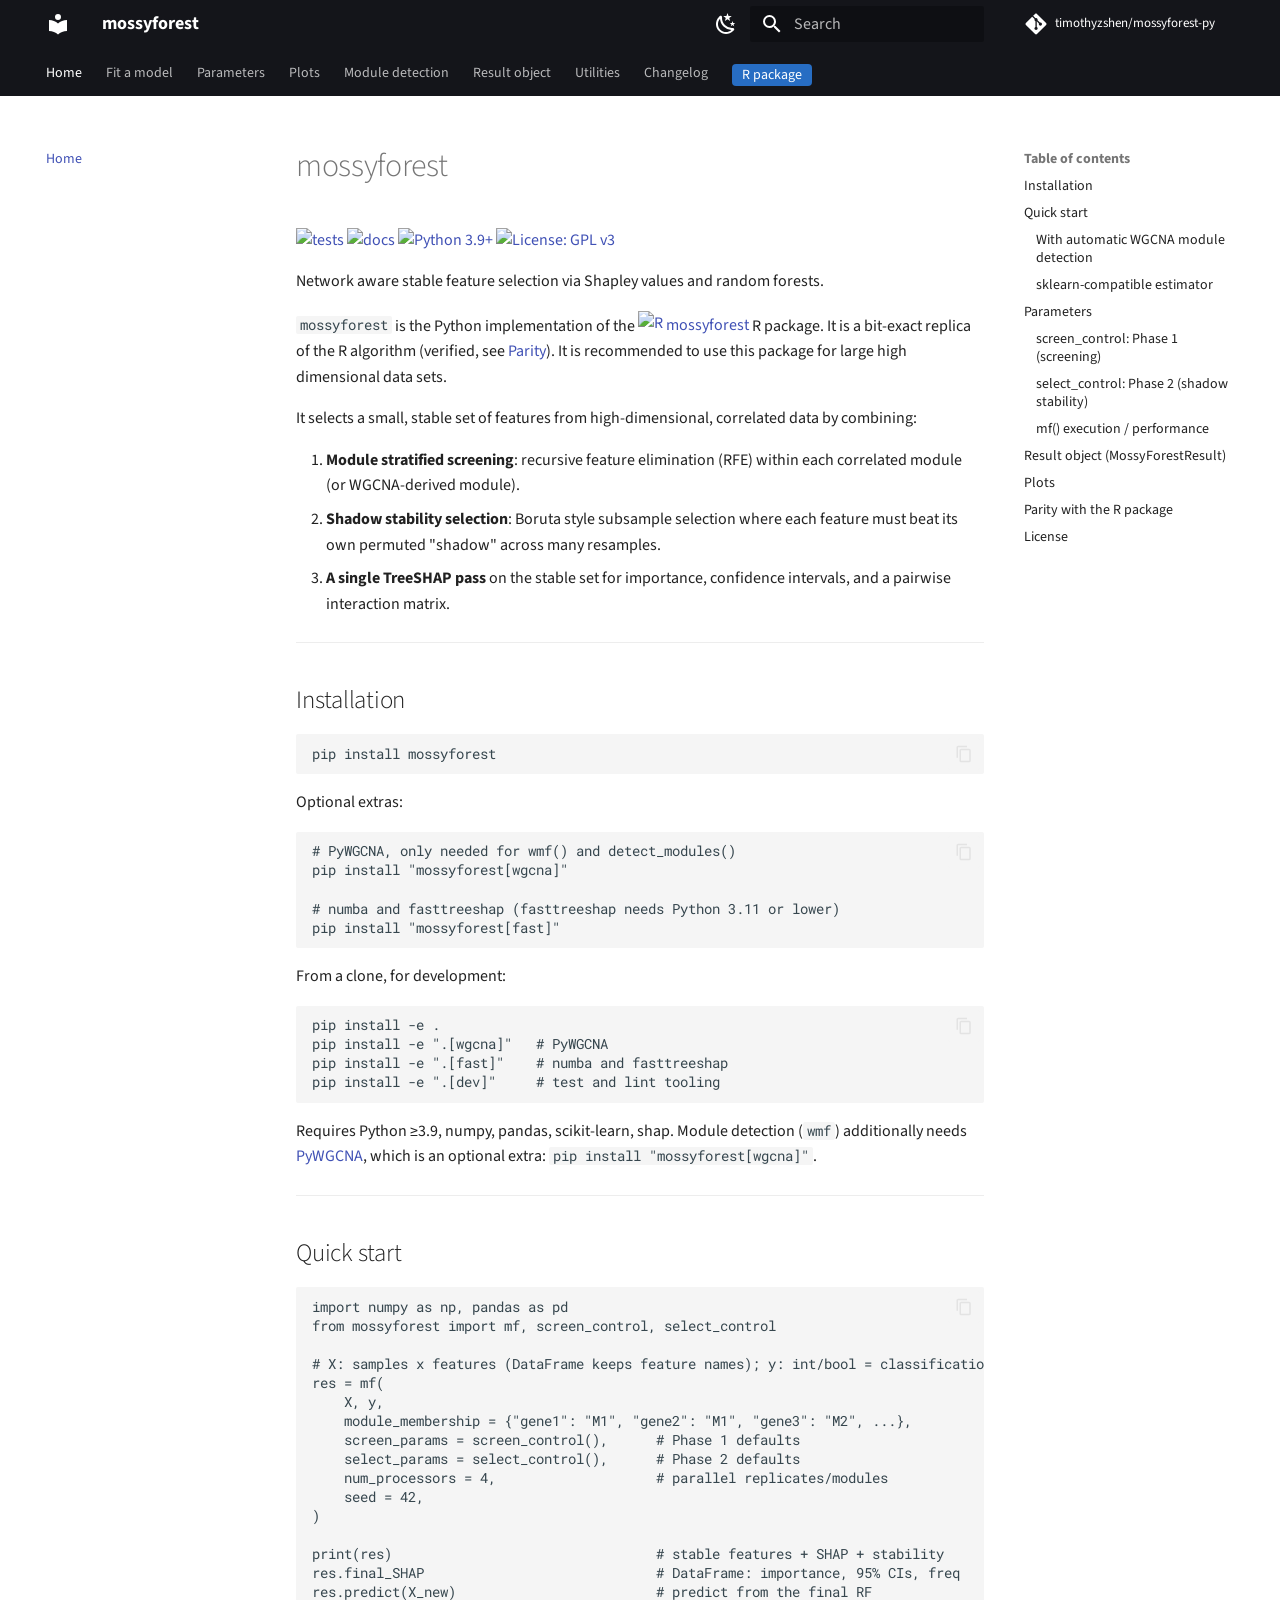
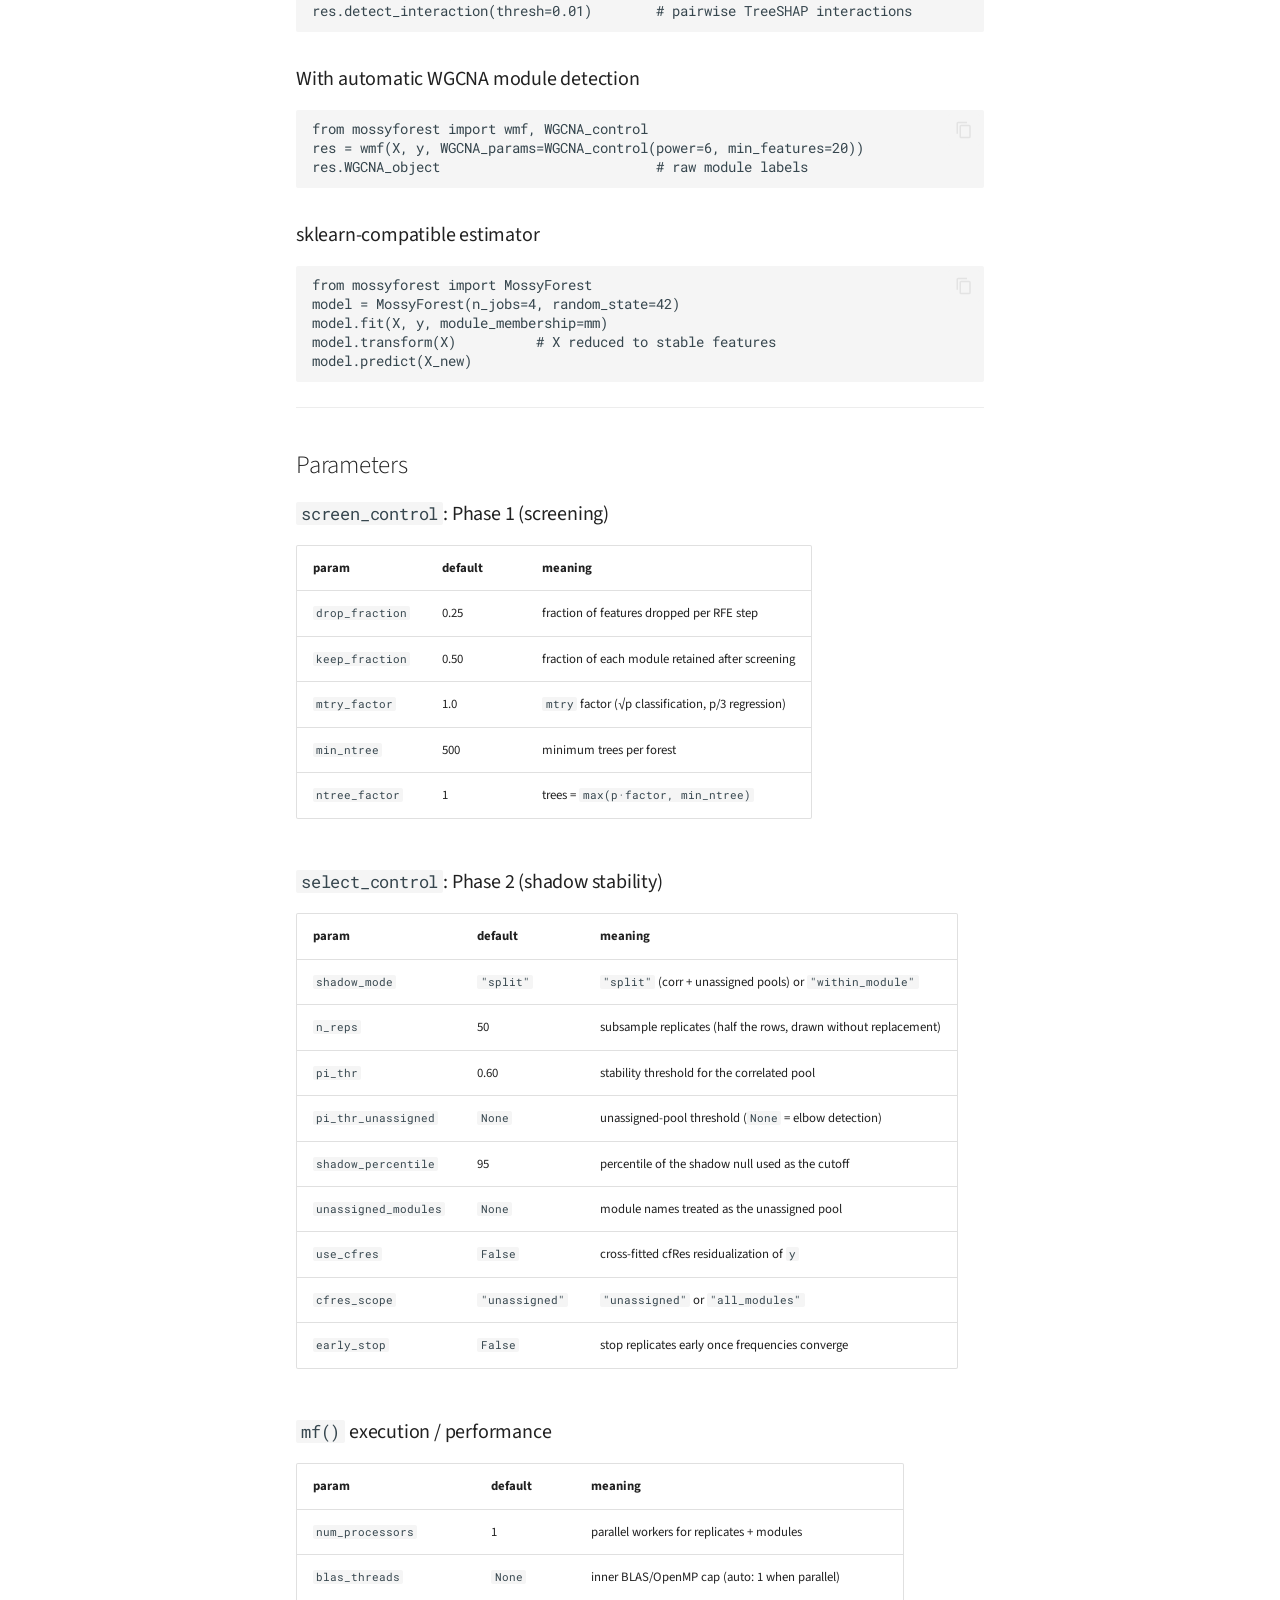
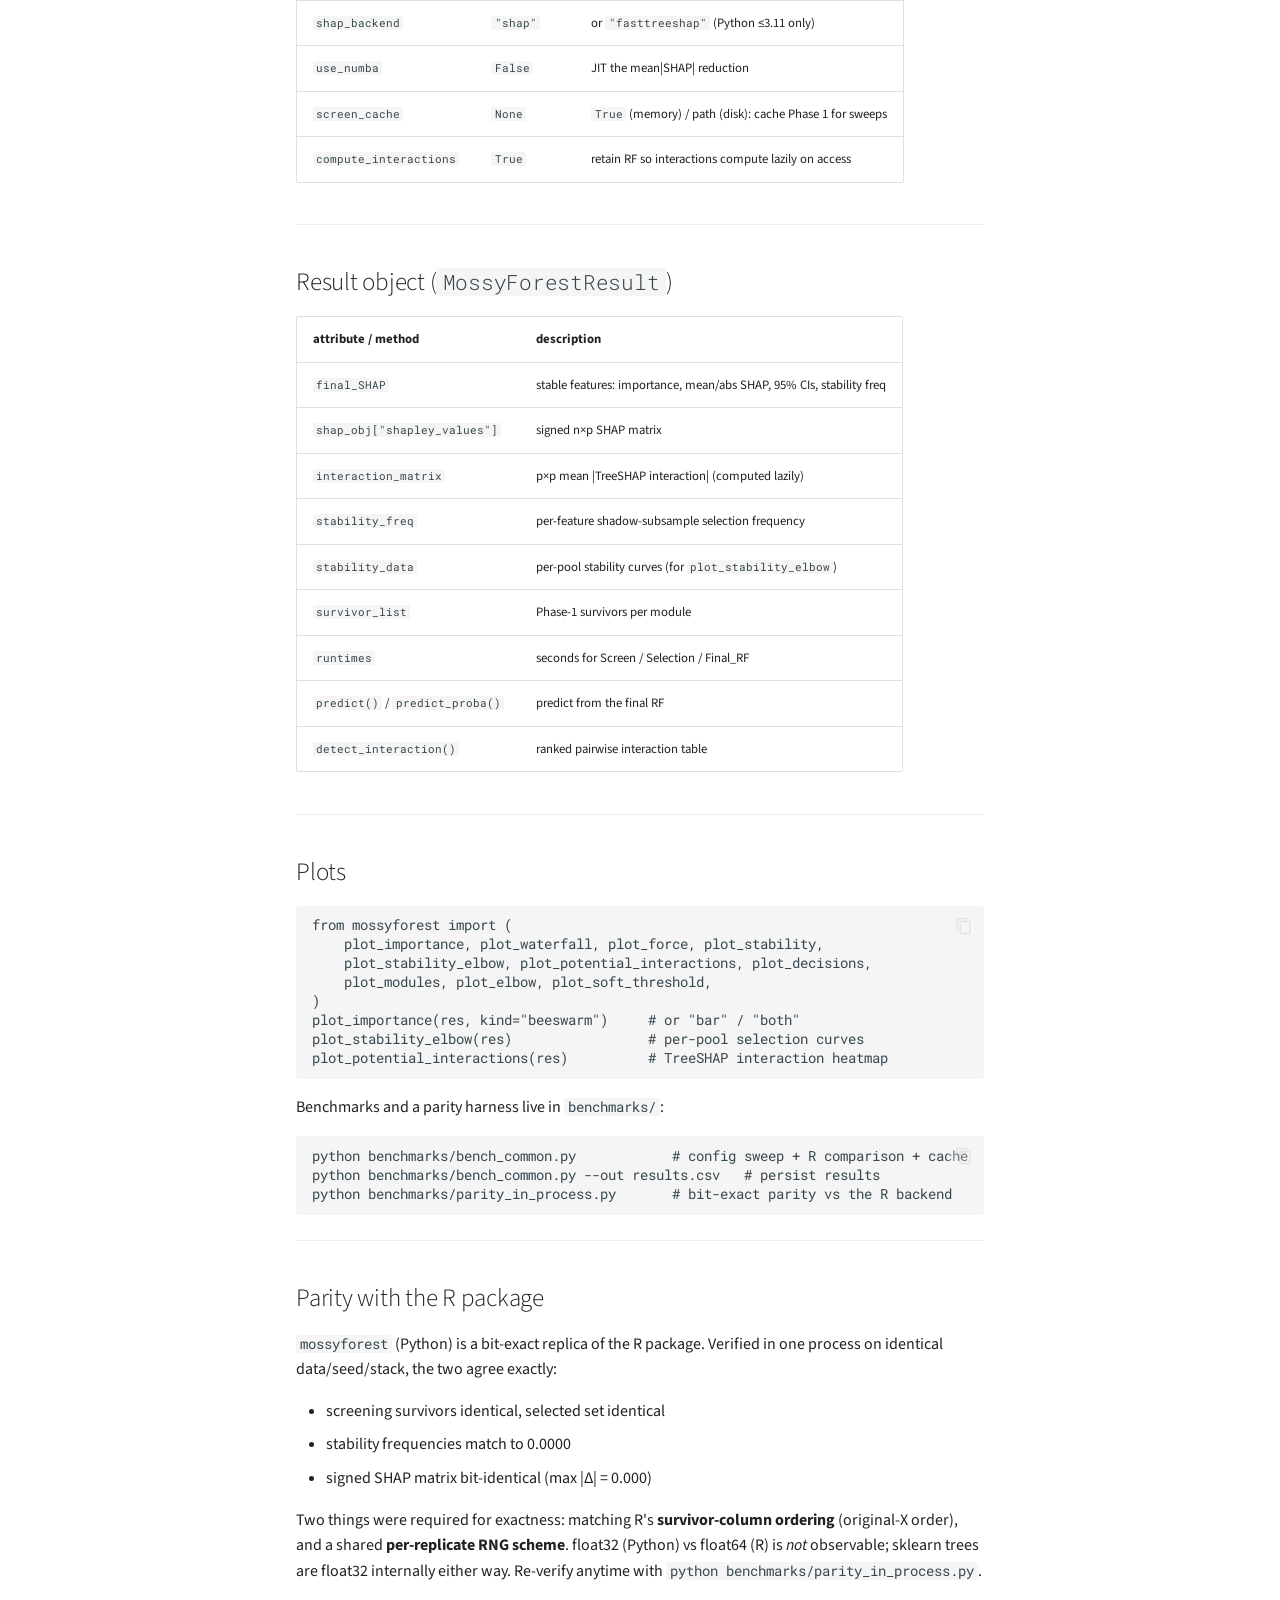
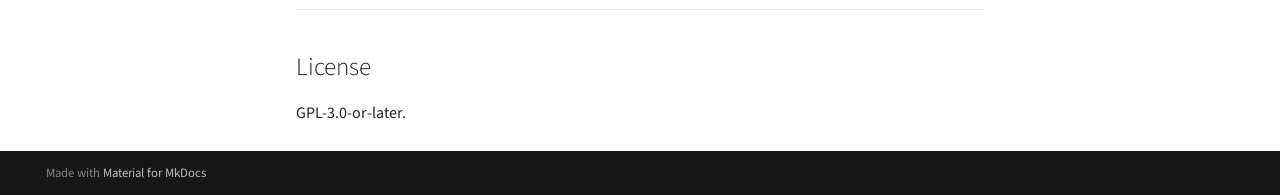
==== commit d4a5c34a: "Deployed 00c9f0f with MkDocs version: 1.6.1" ====
--- a/index.html
+++ b/index.html
@@ -21,7 +21,7 @@
       
       
       <link rel="icon" href="assets/images/favicon.png">
-      <meta name="generator" content="mkdocs-1.6.1, mkdocs-material-9.8.0">
+      <meta name="generator" content="mkdocs-1.6.1, mkdocs-material-9.8.1">
     
     
       
@@ -569,7 +569,7 @@
   <a href="#screen_control-phase-1-screening" class="md-nav__link">
     <span class="md-ellipsis">
       
-        screen_control — Phase 1 (screening)
+        screen_control: Phase 1 (screening)
       
     </span>
   </a>
@@ -580,7 +580,7 @@
   <a href="#select_control-phase-2-shadow-stability" class="md-nav__link">
     <span class="md-ellipsis">
       
-        select_control — Phase 2 (shadow stability)
+        select_control: Phase 2 (shadow stability)
       
     </span>
   </a>
@@ -963,7 +963,7 @@
   <a href="#screen_control-phase-1-screening" class="md-nav__link">
     <span class="md-ellipsis">
       
-        screen_control — Phase 1 (screening)
+        screen_control: Phase 1 (screening)
       
     </span>
   </a>
@@ -974,7 +974,7 @@
   <a href="#select_control-phase-2-shadow-stability" class="md-nav__link">
     <span class="md-ellipsis">
       
-        select_control — Phase 2 (shadow stability)
+        select_control: Phase 2 (shadow stability)
       
     </span>
   </a>
@@ -1072,15 +1072,15 @@
 <p>Network aware stable feature selection via Shapley values and random forests.</p>
 <p><code>mossyforest</code> is the Python implementation of the
 <a href="https://timothyzshen.github.io/mossyforest/"><img src="https://www.r-project.org/logo/Rlogo.png" alt="R" height="16"> mossyforest</a> R package. It is a
-bit-exact replica of the R algorithm (verified — see
+bit-exact replica of the R algorithm (verified, see
 <a href="#parity-with-the-r-package">Parity</a>). It is recommended to use this package for large
 high dimensional data sets.</p>
 <p>It selects a small, stable set of features from high-dimensional, correlated data
 by combining:</p>
 <ol>
-<li><strong>Module stratified screening</strong> — recursive feature elimination (RFE) within
+<li><strong>Module stratified screening</strong>: recursive feature elimination (RFE) within
    each correlated module (or WGCNA-derived module).</li>
-<li><strong>Shadow stability selection</strong> — Boruta style subsample selection where each
+<li><strong>Shadow stability selection</strong>: Boruta style subsample selection where each
    feature must beat its own permuted "shadow" across many resamples.</li>
 <li><strong>A single TreeSHAP pass</strong> on the stable set for importance, confidence
    intervals, and a pairwise interaction matrix.</li>
@@ -1139,7 +1139,7 @@
 </code></pre>
 <hr />
 <h2 id="parameters">Parameters<a class="headerlink" href="#parameters" title="Permanent link">&para;</a></h2>
-<h3 id="screen_control-phase-1-screening"><code>screen_control</code> — Phase 1 (screening)<a class="headerlink" href="#screen_control-phase-1-screening" title="Permanent link">&para;</a></h3>
+<h3 id="screen_control-phase-1-screening"><code>screen_control</code>: Phase 1 (screening)<a class="headerlink" href="#screen_control-phase-1-screening" title="Permanent link">&para;</a></h3>
 <table>
 <thead>
 <tr>
@@ -1176,7 +1176,7 @@
 </tr>
 </tbody>
 </table>
-<h3 id="select_control-phase-2-shadow-stability"><code>select_control</code> — Phase 2 (shadow stability)<a class="headerlink" href="#select_control-phase-2-shadow-stability" title="Permanent link">&para;</a></h3>
+<h3 id="select_control-phase-2-shadow-stability"><code>select_control</code>: Phase 2 (shadow stability)<a class="headerlink" href="#select_control-phase-2-shadow-stability" title="Permanent link">&para;</a></h3>
 <table>
 <thead>
 <tr>
@@ -1266,7 +1266,7 @@
 <tr>
 <td><code>screen_cache</code></td>
 <td><code>None</code></td>
-<td><code>True</code> (memory) / path (disk) — cache Phase 1 for sweeps</td>
+<td><code>True</code> (memory) / path (disk): cache Phase 1 for sweeps</td>
 </tr>
 <tr>
 <td><code>compute_interactions</code></td>
@@ -1350,7 +1350,7 @@
 </ul>
 <p>Two things were required for exactness: matching R's <strong>survivor-column ordering</strong>
 (original-X order), and a shared <strong>per-replicate RNG scheme</strong>. float32 (Python)
-vs float64 (R) is <em>not</em> observable — sklearn trees are float32 internally either
+vs float64 (R) is <em>not</em> observable; sklearn trees are float32 internally either
 way. Re-verify anytime with <code>python benchmarks/parity_in_process.py</code>.</p>
 <hr />
 <h2 id="license">License<a class="headerlink" href="#license" title="Permanent link">&para;</a></h2>
@@ -1413,7 +1413,7 @@
       <script id="__config" type="application/json">{"annotate": null, "base": ".", "features": ["navigation.top", "navigation.tabs", "content.code.copy"], "search": "assets/javascripts/workers/search.a7633da7.min.js", "tags": null, "translations": {"clipboard.copied": "Copied to clipboard", "clipboard.copy": "Copy to clipboard", "search.result.more.one": "1 more on this page", "search.result.more.other": "# more on this page", "search.result.none": "No matching documents", "search.result.one": "1 matching document", "search.result.other": "# matching documents", "search.result.placeholder": "Type to start searching", "search.result.term.missing": "Missing", "select.version": "Select version"}, "version": null}</script>
     
     
-      <script src="assets/javascripts/bundle.c21346df.min.js"></script>
+      <script src="assets/javascripts/bundle.a5f9d56c.min.js"></script>
       
     
   </body>
